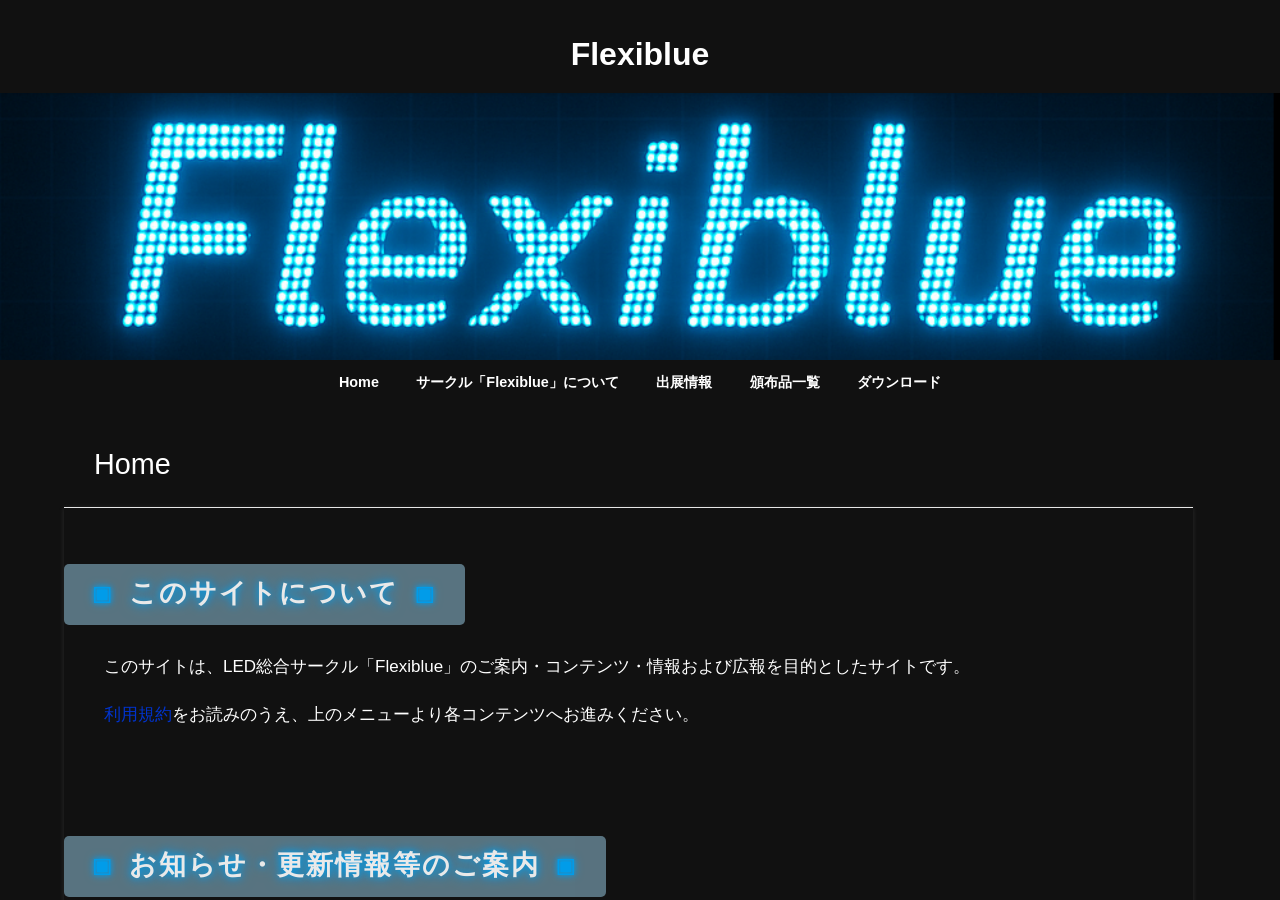
==== index.html @ 467c7867 "Static DIVER site" ====
<!DOCTYPE html>
<html lang="ja">

<!-- Mirrored from circle.flexi.blue/ by HTTrack Website Copier/3.x [XR&CO'2014], Sun, 08 Mar 2026 00:02:05 GMT -->
<!-- Added by HTTrack --><meta http-equiv="content-type" content="text/html;charset=UTF-8" /><!-- /Added by HTTrack -->
<head>
<script src="https://code.jquery.com/jquery-3.6.0.min.js"></script>
<meta charset="utf-8">
<meta http-equiv="X-UA-Compatible" content="IE=edge">
<meta name="viewport" content="width=device-width, initial-scale=1" />
<title>Flexiblue</title>
<meta name="description" content="">
<meta name="thumbnail" content="wp-content/themes/diver/images/noimage.gif" /><meta name="robots" content="archive, follow, index">
<!-- Diver OGP -->
<meta property="og:locale" content="ja_JP" />
<meta property="og:title" content="Flexiblue" />
<meta property="og:description" content="" />
<meta property="og:type" content="website" />
<meta property="og:url" content="index.html" />
<meta property="og:image" content="" />
<meta property="og:site_name" content="Flexiblue" />
<meta name="twitter:card" content="summary_large_image" />
<meta name="twitter:title" content="Flexiblue" />
<meta name="twitter:url" content="index.html" />
<meta name="twitter:description" content="" />
<meta name="twitter:image" content="" />
<!-- / Diver OGP -->
<link rel="canonical" href="index.html">
<link rel="shortcut icon" href="#">
<!--[if IE]>
		<link rel="shortcut icon" href="">
<![endif]-->
<link rel="apple-touch-icon" href="#" />
<style>
#wpadminbar #wp-admin-bar-wccp_free_top_button .ab-icon:before {
	content: "\f160";
	color: #02CA02;
	top: 3px;
}
#wpadminbar #wp-admin-bar-wccp_free_top_button .ab-icon {
	transform: rotate(45deg);
}
</style>

		<!-- All in One SEO 4.8.0 - aioseo.com -->
	<meta name="description" content="このサイトについて このサイトは、LED総合サークル「Flexiblue」のご案内・コンテンツ・情報および広報" />
	<meta name="robots" content="max-image-preview:large" />
	<link rel="canonical" href="index.html" />
	<meta name="generator" content="All in One SEO (AIOSEO) 4.8.0" />
		<meta property="og:locale" content="ja_JP" />
		<meta property="og:site_name" content="Flexiblue -" />
		<meta property="og:type" content="website" />
		<meta property="og:title" content="Home - Flexiblue" />
		<meta property="og:description" content="このサイトについて このサイトは、LED総合サークル「Flexiblue」のご案内・コンテンツ・情報および広報" />
		<meta property="og:url" content="https://circle.flexi.blue/" />
		<meta name="twitter:card" content="summary_large_image" />
		<meta name="twitter:title" content="Home - Flexiblue" />
		<meta name="twitter:description" content="このサイトについて このサイトは、LED総合サークル「Flexiblue」のご案内・コンテンツ・情報および広報" />
		<script type="application/ld+json" class="aioseo-schema">
			{"@context":"https:\/\/schema.org","@graph":[{"@type":"BreadcrumbList","@id":"https:\/\/circle.flexi.blue\/#breadcrumblist","itemListElement":[{"@type":"ListItem","@id":"https:\/\/circle.flexi.blue\/#listItem","position":1,"name":"\u5bb6"}]},{"@type":"Organization","@id":"https:\/\/circle.flexi.blue\/#organization","name":"Flexiblue","url":"https:\/\/circle.flexi.blue\/"},{"@type":"WebPage","@id":"https:\/\/circle.flexi.blue\/#webpage","url":"https:\/\/circle.flexi.blue\/","name":"Home - Flexiblue","description":"\u3053\u306e\u30b5\u30a4\u30c8\u306b\u3064\u3044\u3066 \u3053\u306e\u30b5\u30a4\u30c8\u306f\u3001LED\u7dcf\u5408\u30b5\u30fc\u30af\u30eb\u300cFlexiblue\u300d\u306e\u3054\u6848\u5185\u30fb\u30b3\u30f3\u30c6\u30f3\u30c4\u30fb\u60c5\u5831\u304a\u3088\u3073\u5e83\u5831","inLanguage":"ja","isPartOf":{"@id":"https:\/\/circle.flexi.blue\/#website"},"breadcrumb":{"@id":"https:\/\/circle.flexi.blue\/#breadcrumblist"},"datePublished":"2025-03-08T20:24:02+09:00","dateModified":"2025-11-19T21:17:32+09:00"},{"@type":"WebSite","@id":"https:\/\/circle.flexi.blue\/#website","url":"https:\/\/circle.flexi.blue\/","name":"Flexiblue","inLanguage":"ja","publisher":{"@id":"https:\/\/circle.flexi.blue\/#organization"},"potentialAction":{"@type":"SearchAction","target":{"@type":"EntryPoint","urlTemplate":"https:\/\/circle.flexi.blue\/?s={search_term_string}"},"query-input":"required name=search_term_string"}}]}
		</script>
		<!-- All in One SEO -->

<link rel='dns-prefetch' href='http://cdnjs.cloudflare.com/' />
<link rel="alternate" type="application/rss+xml" title="Flexiblue &raquo; フィード" href="feed/index.html" />
<link rel="alternate" type="application/rss+xml" title="Flexiblue &raquo; コメントフィード" href="comments/feed/index.html" />
<link rel="alternate" title="oEmbed (JSON)" type="application/json+oembed" href="wp-json/oembed/1.0/embed6a36.json?url=https%3A%2F%2Fcircle.flexi.blue%2F" />
<link rel="alternate" title="oEmbed (XML)" type="text/xml+oembed" href="wp-json/oembed/1.0/embed9482?url=https%3A%2F%2Fcircle.flexi.blue%2F&amp;format=xml" />
<style id='wp-img-auto-sizes-contain-inline-css' type='text/css'>
img:is([sizes=auto i],[sizes^="auto," i]){contain-intrinsic-size:3000px 1500px}
/*# sourceURL=wp-img-auto-sizes-contain-inline-css */
</style>
<style id='wp-block-library-inline-css' type='text/css'>
:root{
  --wp-block-synced-color:#7a00df;
  --wp-block-synced-color--rgb:122, 0, 223;
  --wp-bound-block-color:var(--wp-block-synced-color);
  --wp-editor-canvas-background:#ddd;
  --wp-admin-theme-color:#007cba;
  --wp-admin-theme-color--rgb:0, 124, 186;
  --wp-admin-theme-color-darker-10:#006ba1;
  --wp-admin-theme-color-darker-10--rgb:0, 107, 160.5;
  --wp-admin-theme-color-darker-20:#005a87;
  --wp-admin-theme-color-darker-20--rgb:0, 90, 135;
  --wp-admin-border-width-focus:2px;
}
@media (min-resolution:192dpi){
  :root{
    --wp-admin-border-width-focus:1.5px;
  }
}
.wp-element-button{
  cursor:pointer;
}

:root .has-very-light-gray-background-color{
  background-color:#eee;
}
:root .has-very-dark-gray-background-color{
  background-color:#313131;
}
:root .has-very-light-gray-color{
  color:#eee;
}
:root .has-very-dark-gray-color{
  color:#313131;
}
:root .has-vivid-green-cyan-to-vivid-cyan-blue-gradient-background{
  background:linear-gradient(135deg, #00d084, #0693e3);
}
:root .has-purple-crush-gradient-background{
  background:linear-gradient(135deg, #34e2e4, #4721fb 50%, #ab1dfe);
}
:root .has-hazy-dawn-gradient-background{
  background:linear-gradient(135deg, #faaca8, #dad0ec);
}
:root .has-subdued-olive-gradient-background{
  background:linear-gradient(135deg, #fafae1, #67a671);
}
:root .has-atomic-cream-gradient-background{
  background:linear-gradient(135deg, #fdd79a, #004a59);
}
:root .has-nightshade-gradient-background{
  background:linear-gradient(135deg, #330968, #31cdcf);
}
:root .has-midnight-gradient-background{
  background:linear-gradient(135deg, #020381, #2874fc);
}
:root{
  --wp--preset--font-size--normal:16px;
  --wp--preset--font-size--huge:42px;
}

.has-regular-font-size{
  font-size:1em;
}

.has-larger-font-size{
  font-size:2.625em;
}

.has-normal-font-size{
  font-size:var(--wp--preset--font-size--normal);
}

.has-huge-font-size{
  font-size:var(--wp--preset--font-size--huge);
}

.has-text-align-center{
  text-align:center;
}

.has-text-align-left{
  text-align:left;
}

.has-text-align-right{
  text-align:right;
}

.has-fit-text{
  white-space:nowrap !important;
}

#end-resizable-editor-section{
  display:none;
}

.aligncenter{
  clear:both;
}

.items-justified-left{
  justify-content:flex-start;
}

.items-justified-center{
  justify-content:center;
}

.items-justified-right{
  justify-content:flex-end;
}

.items-justified-space-between{
  justify-content:space-between;
}

.screen-reader-text{
  border:0;
  clip-path:inset(50%);
  height:1px;
  margin:-1px;
  overflow:hidden;
  padding:0;
  position:absolute;
  width:1px;
  word-wrap:normal !important;
}

.screen-reader-text:focus{
  background-color:#ddd;
  clip-path:none;
  color:#444;
  display:block;
  font-size:1em;
  height:auto;
  left:5px;
  line-height:normal;
  padding:15px 23px 14px;
  text-decoration:none;
  top:5px;
  width:auto;
  z-index:100000;
}
html :where(.has-border-color){
  border-style:solid;
}

html :where([style*=border-top-color]){
  border-top-style:solid;
}

html :where([style*=border-right-color]){
  border-right-style:solid;
}

html :where([style*=border-bottom-color]){
  border-bottom-style:solid;
}

html :where([style*=border-left-color]){
  border-left-style:solid;
}

html :where([style*=border-width]){
  border-style:solid;
}

html :where([style*=border-top-width]){
  border-top-style:solid;
}

html :where([style*=border-right-width]){
  border-right-style:solid;
}

html :where([style*=border-bottom-width]){
  border-bottom-style:solid;
}

html :where([style*=border-left-width]){
  border-left-style:solid;
}
html :where(img[class*=wp-image-]){
  height:auto;
  max-width:100%;
}
:where(figure){
  margin:0 0 1em;
}

html :where(.is-position-sticky){
  --wp-admin--admin-bar--position-offset:var(--wp-admin--admin-bar--height, 0px);
}

@media screen and (max-width:600px){
  html :where(.is-position-sticky){
    --wp-admin--admin-bar--position-offset:0px;
  }
}

/*# sourceURL=wp-block-library-inline-css */
</style>
<style id='classic-theme-styles-inline-css' type='text/css'>
/**
 * These rules are needed for backwards compatibility.
 * They should match the button element rules in the base theme.json file.
 */
.wp-block-button__link {
	color: #ffffff;
	background-color: #32373c;
	border-radius: 9999px; /* 100% causes an oval, but any explicit but really high value retains the pill shape. */

	/* This needs a low specificity so it won't override the rules from the button element if defined in theme.json. */
	box-shadow: none;
	text-decoration: none;

	/* The extra 2px are added to size solids the same as the outline versions.*/
	padding: calc(0.667em + 2px) calc(1.333em + 2px);

	font-size: 1.125em;
}

.wp-block-file__button {
	background: #32373c;
	color: #ffffff;
	text-decoration: none;
}

/*# sourceURL=/wp-includes/css/classic-themes.css */
</style>
<style id='global-styles-inline-css' type='text/css'>
:root{--wp--preset--aspect-ratio--square: 1;--wp--preset--aspect-ratio--4-3: 4/3;--wp--preset--aspect-ratio--3-4: 3/4;--wp--preset--aspect-ratio--3-2: 3/2;--wp--preset--aspect-ratio--2-3: 2/3;--wp--preset--aspect-ratio--16-9: 16/9;--wp--preset--aspect-ratio--9-16: 9/16;--wp--preset--color--black: #000;--wp--preset--color--cyan-bluish-gray: #abb8c3;--wp--preset--color--white: #fff;--wp--preset--color--pale-pink: #f78da7;--wp--preset--color--vivid-red: #cf2e2e;--wp--preset--color--luminous-vivid-orange: #ff6900;--wp--preset--color--luminous-vivid-amber: #fcb900;--wp--preset--color--light-green-cyan: #7bdcb5;--wp--preset--color--vivid-green-cyan: #00d084;--wp--preset--color--pale-cyan-blue: #8ed1fc;--wp--preset--color--vivid-cyan-blue: #0693e3;--wp--preset--color--vivid-purple: #9b51e0;--wp--preset--color--light-blue: #70b8f1;--wp--preset--color--light-red: #ff8178;--wp--preset--color--light-green: #2ac113;--wp--preset--color--light-yellow: #ffe822;--wp--preset--color--light-orange: #ffa30d;--wp--preset--color--blue: #00f;--wp--preset--color--red: #f00;--wp--preset--color--purple: #674970;--wp--preset--color--gray: #ccc;--wp--preset--gradient--vivid-cyan-blue-to-vivid-purple: linear-gradient(135deg,rgb(6,147,227) 0%,rgb(155,81,224) 100%);--wp--preset--gradient--light-green-cyan-to-vivid-green-cyan: linear-gradient(135deg,rgb(122,220,180) 0%,rgb(0,208,130) 100%);--wp--preset--gradient--luminous-vivid-amber-to-luminous-vivid-orange: linear-gradient(135deg,rgb(252,185,0) 0%,rgb(255,105,0) 100%);--wp--preset--gradient--luminous-vivid-orange-to-vivid-red: linear-gradient(135deg,rgb(255,105,0) 0%,rgb(207,46,46) 100%);--wp--preset--gradient--very-light-gray-to-cyan-bluish-gray: linear-gradient(135deg,rgb(238,238,238) 0%,rgb(169,184,195) 100%);--wp--preset--gradient--cool-to-warm-spectrum: linear-gradient(135deg,rgb(74,234,220) 0%,rgb(151,120,209) 20%,rgb(207,42,186) 40%,rgb(238,44,130) 60%,rgb(251,105,98) 80%,rgb(254,248,76) 100%);--wp--preset--gradient--blush-light-purple: linear-gradient(135deg,rgb(255,206,236) 0%,rgb(152,150,240) 100%);--wp--preset--gradient--blush-bordeaux: linear-gradient(135deg,rgb(254,205,165) 0%,rgb(254,45,45) 50%,rgb(107,0,62) 100%);--wp--preset--gradient--luminous-dusk: linear-gradient(135deg,rgb(255,203,112) 0%,rgb(199,81,192) 50%,rgb(65,88,208) 100%);--wp--preset--gradient--pale-ocean: linear-gradient(135deg,rgb(255,245,203) 0%,rgb(182,227,212) 50%,rgb(51,167,181) 100%);--wp--preset--gradient--electric-grass: linear-gradient(135deg,rgb(202,248,128) 0%,rgb(113,206,126) 100%);--wp--preset--gradient--midnight: linear-gradient(135deg,rgb(2,3,129) 0%,rgb(40,116,252) 100%);--wp--preset--font-size--small: 13px;--wp--preset--font-size--medium: 20px;--wp--preset--font-size--large: 36px;--wp--preset--font-size--x-large: 42px;--wp--preset--spacing--20: 0.44rem;--wp--preset--spacing--30: 0.67rem;--wp--preset--spacing--40: 1rem;--wp--preset--spacing--50: 1.5rem;--wp--preset--spacing--60: 2.25rem;--wp--preset--spacing--70: 3.38rem;--wp--preset--spacing--80: 5.06rem;--wp--preset--shadow--natural: 6px 6px 9px rgba(0, 0, 0, 0.2);--wp--preset--shadow--deep: 12px 12px 50px rgba(0, 0, 0, 0.4);--wp--preset--shadow--sharp: 6px 6px 0px rgba(0, 0, 0, 0.2);--wp--preset--shadow--outlined: 6px 6px 0px -3px rgb(255, 255, 255), 6px 6px rgb(0, 0, 0);--wp--preset--shadow--crisp: 6px 6px 0px rgb(0, 0, 0);}:where(.is-layout-flex){gap: 0.5em;}:where(.is-layout-grid){gap: 0.5em;}body .is-layout-flex{display: flex;}.is-layout-flex{flex-wrap: wrap;align-items: center;}.is-layout-flex > :is(*, div){margin: 0;}body .is-layout-grid{display: grid;}.is-layout-grid > :is(*, div){margin: 0;}:where(.wp-block-columns.is-layout-flex){gap: 2em;}:where(.wp-block-columns.is-layout-grid){gap: 2em;}:where(.wp-block-post-template.is-layout-flex){gap: 1.25em;}:where(.wp-block-post-template.is-layout-grid){gap: 1.25em;}.has-black-color{color: var(--wp--preset--color--black) !important;}.has-cyan-bluish-gray-color{color: var(--wp--preset--color--cyan-bluish-gray) !important;}.has-white-color{color: var(--wp--preset--color--white) !important;}.has-pale-pink-color{color: var(--wp--preset--color--pale-pink) !important;}.has-vivid-red-color{color: var(--wp--preset--color--vivid-red) !important;}.has-luminous-vivid-orange-color{color: var(--wp--preset--color--luminous-vivid-orange) !important;}.has-luminous-vivid-amber-color{color: var(--wp--preset--color--luminous-vivid-amber) !important;}.has-light-green-cyan-color{color: var(--wp--preset--color--light-green-cyan) !important;}.has-vivid-green-cyan-color{color: var(--wp--preset--color--vivid-green-cyan) !important;}.has-pale-cyan-blue-color{color: var(--wp--preset--color--pale-cyan-blue) !important;}.has-vivid-cyan-blue-color{color: var(--wp--preset--color--vivid-cyan-blue) !important;}.has-vivid-purple-color{color: var(--wp--preset--color--vivid-purple) !important;}.has-black-background-color{background-color: var(--wp--preset--color--black) !important;}.has-cyan-bluish-gray-background-color{background-color: var(--wp--preset--color--cyan-bluish-gray) !important;}.has-white-background-color{background-color: var(--wp--preset--color--white) !important;}.has-pale-pink-background-color{background-color: var(--wp--preset--color--pale-pink) !important;}.has-vivid-red-background-color{background-color: var(--wp--preset--color--vivid-red) !important;}.has-luminous-vivid-orange-background-color{background-color: var(--wp--preset--color--luminous-vivid-orange) !important;}.has-luminous-vivid-amber-background-color{background-color: var(--wp--preset--color--luminous-vivid-amber) !important;}.has-light-green-cyan-background-color{background-color: var(--wp--preset--color--light-green-cyan) !important;}.has-vivid-green-cyan-background-color{background-color: var(--wp--preset--color--vivid-green-cyan) !important;}.has-pale-cyan-blue-background-color{background-color: var(--wp--preset--color--pale-cyan-blue) !important;}.has-vivid-cyan-blue-background-color{background-color: var(--wp--preset--color--vivid-cyan-blue) !important;}.has-vivid-purple-background-color{background-color: var(--wp--preset--color--vivid-purple) !important;}.has-black-border-color{border-color: var(--wp--preset--color--black) !important;}.has-cyan-bluish-gray-border-color{border-color: var(--wp--preset--color--cyan-bluish-gray) !important;}.has-white-border-color{border-color: var(--wp--preset--color--white) !important;}.has-pale-pink-border-color{border-color: var(--wp--preset--color--pale-pink) !important;}.has-vivid-red-border-color{border-color: var(--wp--preset--color--vivid-red) !important;}.has-luminous-vivid-orange-border-color{border-color: var(--wp--preset--color--luminous-vivid-orange) !important;}.has-luminous-vivid-amber-border-color{border-color: var(--wp--preset--color--luminous-vivid-amber) !important;}.has-light-green-cyan-border-color{border-color: var(--wp--preset--color--light-green-cyan) !important;}.has-vivid-green-cyan-border-color{border-color: var(--wp--preset--color--vivid-green-cyan) !important;}.has-pale-cyan-blue-border-color{border-color: var(--wp--preset--color--pale-cyan-blue) !important;}.has-vivid-cyan-blue-border-color{border-color: var(--wp--preset--color--vivid-cyan-blue) !important;}.has-vivid-purple-border-color{border-color: var(--wp--preset--color--vivid-purple) !important;}.has-vivid-cyan-blue-to-vivid-purple-gradient-background{background: var(--wp--preset--gradient--vivid-cyan-blue-to-vivid-purple) !important;}.has-light-green-cyan-to-vivid-green-cyan-gradient-background{background: var(--wp--preset--gradient--light-green-cyan-to-vivid-green-cyan) !important;}.has-luminous-vivid-amber-to-luminous-vivid-orange-gradient-background{background: var(--wp--preset--gradient--luminous-vivid-amber-to-luminous-vivid-orange) !important;}.has-luminous-vivid-orange-to-vivid-red-gradient-background{background: var(--wp--preset--gradient--luminous-vivid-orange-to-vivid-red) !important;}.has-very-light-gray-to-cyan-bluish-gray-gradient-background{background: var(--wp--preset--gradient--very-light-gray-to-cyan-bluish-gray) !important;}.has-cool-to-warm-spectrum-gradient-background{background: var(--wp--preset--gradient--cool-to-warm-spectrum) !important;}.has-blush-light-purple-gradient-background{background: var(--wp--preset--gradient--blush-light-purple) !important;}.has-blush-bordeaux-gradient-background{background: var(--wp--preset--gradient--blush-bordeaux) !important;}.has-luminous-dusk-gradient-background{background: var(--wp--preset--gradient--luminous-dusk) !important;}.has-pale-ocean-gradient-background{background: var(--wp--preset--gradient--pale-ocean) !important;}.has-electric-grass-gradient-background{background: var(--wp--preset--gradient--electric-grass) !important;}.has-midnight-gradient-background{background: var(--wp--preset--gradient--midnight) !important;}.has-small-font-size{font-size: var(--wp--preset--font-size--small) !important;}.has-medium-font-size{font-size: var(--wp--preset--font-size--medium) !important;}.has-large-font-size{font-size: var(--wp--preset--font-size--large) !important;}.has-x-large-font-size{font-size: var(--wp--preset--font-size--x-large) !important;}
/*# sourceURL=global-styles-inline-css */
</style>

<link rel='stylesheet'  href='wp-content/themes/diver/style.minaae1.css?ver=4.7.0.02'  media='all'>
<link rel='stylesheet'  href='wp-content/themes/diver/styleaae1.css?ver=4.7.0.02'  media='all'>
<link rel='stylesheet'  href='wp-content/themes/diver/lib/functions/editor/gutenberg/blocks.minaae1.css?ver=4.7.0.02'  media='all'>
<link rel='stylesheet'  href='../cdnjs.cloudflare.com/ajax/libs/Swiper/4.5.0/css/swiper.min.css'  media='all'>
<script type="3e74ca00df299f03b8f2102e-text/javascript" src="wp-includes/js/jquery/jqueryaae1.js?ver=4.7.0.02" id="jquery-core-js"></script>
<script type="3e74ca00df299f03b8f2102e-text/javascript" src="wp-includes/js/jquery/jquery-migrateaae1.js?ver=4.7.0.02" id="jquery-migrate-js"></script>
<link rel="https://api.w.org/" href="wp-json/index.html" /><link rel="alternate" title="JSON" type="application/json" href="wp-json/wp/v2/pages/8.json" /><link rel="EditURI" type="application/rsd+xml" title="RSD" href="xmlrpc0db0.php?rsd" />
<meta name="generator" content="WordPress 6.9.1" />
<link rel='shortlink' href='index.html' />
<script id="wpcp_disable_selection" type="3e74ca00df299f03b8f2102e-text/javascript">
var image_save_msg='You are not allowed to save images!';
	var no_menu_msg='Context Menu disabled!';
	var smessage = "Content is protected !!";

function disableEnterKey(e)
{
	var elemtype = e.target.tagName;
	
	elemtype = elemtype.toUpperCase();
	
	if (elemtype == "TEXT" || elemtype == "TEXTAREA" || elemtype == "INPUT" || elemtype == "PASSWORD" || elemtype == "SELECT" || elemtype == "OPTION" || elemtype == "EMBED")
	{
		elemtype = 'TEXT';
	}
	
	if (e.ctrlKey){
     var key;
     if(window.event)
          key = window.event.keyCode;     //IE
     else
          key = e.which;     //firefox (97)
    //if (key != 17) alert(key);
     if (elemtype!= 'TEXT' && (key == 97 || key == 65 || key == 67 || key == 99 || key == 88 || key == 120 || key == 26 || key == 85  || key == 86 || key == 83 || key == 43 || key == 73))
     {
		if(wccp_free_iscontenteditable(e)) return true;
		show_wpcp_message('You are not allowed to copy content or view source');
		return false;
     }else
     	return true;
     }
}


/*For contenteditable tags*/
function wccp_free_iscontenteditable(e)
{
	var e = e || window.event; // also there is no e.target property in IE. instead IE uses window.event.srcElement
  	
	var target = e.target || e.srcElement;

	var elemtype = e.target.nodeName;
	
	elemtype = elemtype.toUpperCase();
	
	var iscontenteditable = "false";
		
	if(typeof target.getAttribute!="undefined" ) iscontenteditable = target.getAttribute("contenteditable"); // Return true or false as string
	
	var iscontenteditable2 = false;
	
	if(typeof target.isContentEditable!="undefined" ) iscontenteditable2 = target.isContentEditable; // Return true or false as boolean

	if(target.parentElement.isContentEditable) iscontenteditable2 = true;
	
	if (iscontenteditable == "true" || iscontenteditable2 == true)
	{
		if(typeof target.style!="undefined" ) target.style.cursor = "text";
		
		return true;
	}
}

////////////////////////////////////
function disable_copy(e)
{	
	var e = e || window.event; // also there is no e.target property in IE. instead IE uses window.event.srcElement
	
	var elemtype = e.target.tagName;
	
	elemtype = elemtype.toUpperCase();
	
	if (elemtype == "TEXT" || elemtype == "TEXTAREA" || elemtype == "INPUT" || elemtype == "PASSWORD" || elemtype == "SELECT" || elemtype == "OPTION" || elemtype == "EMBED")
	{
		elemtype = 'TEXT';
	}
	
	if(wccp_free_iscontenteditable(e)) return true;
	
	var isSafari = /Safari/.test(navigator.userAgent) && /Apple Computer/.test(navigator.vendor);
	
	var checker_IMG = '';
	if (elemtype == "IMG" && checker_IMG == 'checked' && e.detail >= 2) {show_wpcp_message(alertMsg_IMG);return false;}
	if (elemtype != "TEXT")
	{
		if (smessage !== "" && e.detail == 2)
			show_wpcp_message(smessage);
		
		if (isSafari)
			return true;
		else
			return false;
	}	
}

//////////////////////////////////////////
function disable_copy_ie()
{
	var e = e || window.event;
	var elemtype = window.event.srcElement.nodeName;
	elemtype = elemtype.toUpperCase();
	if(wccp_free_iscontenteditable(e)) return true;
	if (elemtype == "IMG") {show_wpcp_message(alertMsg_IMG);return false;}
	if (elemtype != "TEXT" && elemtype != "TEXTAREA" && elemtype != "INPUT" && elemtype != "PASSWORD" && elemtype != "SELECT" && elemtype != "OPTION" && elemtype != "EMBED")
	{
		return false;
	}
}	
function reEnable()
{
	return true;
}
document.onkeydown = disableEnterKey;
document.onselectstart = disable_copy_ie;
if(navigator.userAgent.indexOf('MSIE')==-1)
{
	document.onmousedown = disable_copy;
	document.onclick = reEnable;
}
function disableSelection(target)
{
    //For IE This code will work
    if (typeof target.onselectstart!="undefined")
    target.onselectstart = disable_copy_ie;
    
    //For Firefox This code will work
    else if (typeof target.style.MozUserSelect!="undefined")
    {target.style.MozUserSelect="none";}
    
    //All other  (ie: Opera) This code will work
    else
    target.onmousedown=function(){return false}
    target.style.cursor = "default";
}
//Calling the JS function directly just after body load
window.onload = function(){disableSelection(document.body);};

//////////////////special for safari Start////////////////
var onlongtouch;
var timer;
var touchduration = 1000; //length of time we want the user to touch before we do something

var elemtype = "";
function touchstart(e) {
	var e = e || window.event;
  // also there is no e.target property in IE.
  // instead IE uses window.event.srcElement
  	var target = e.target || e.srcElement;
	
	elemtype = window.event.srcElement.nodeName;
	
	elemtype = elemtype.toUpperCase();
	
	if(!wccp_pro_is_passive()) e.preventDefault();
	if (!timer) {
		timer = setTimeout(onlongtouch, touchduration);
	}
}

function touchend() {
    //stops short touches from firing the event
    if (timer) {
        clearTimeout(timer);
        timer = null;
    }
	onlongtouch();
}

onlongtouch = function(e) { //this will clear the current selection if anything selected
	
	if (elemtype != "TEXT" && elemtype != "TEXTAREA" && elemtype != "INPUT" && elemtype != "PASSWORD" && elemtype != "SELECT" && elemtype != "EMBED" && elemtype != "OPTION")	
	{
		if (window.getSelection) {
			if (window.getSelection().empty) {  // Chrome
			window.getSelection().empty();
			} else if (window.getSelection().removeAllRanges) {  // Firefox
			window.getSelection().removeAllRanges();
			}
		} else if (document.selection) {  // IE?
			document.selection.empty();
		}
		return false;
	}
};

document.addEventListener("DOMContentLoaded", function(event) { 
    window.addEventListener("touchstart", touchstart, false);
    window.addEventListener("touchend", touchend, false);
});

function wccp_pro_is_passive() {

  var cold = false,
  hike = function() {};

  try {
	  const object1 = {};
  var aid = Object.defineProperty(object1, 'passive', {
  get() {cold = true}
  });
  window.addEventListener('test', hike, aid);
  window.removeEventListener('test', hike, aid);
  } catch (e) {}

  return cold;
}
/*special for safari End*/
</script>
<script id="wpcp_disable_Right_Click" type="3e74ca00df299f03b8f2102e-text/javascript">
document.ondragstart = function() { return false;}
	function nocontext(e) {
	   return false;
	}
	document.oncontextmenu = nocontext;
</script>
<style>
.unselectable
{
-moz-user-select:none;
-webkit-user-select:none;
cursor: default;
}
html
{
-webkit-touch-callout: none;
-webkit-user-select: none;
-khtml-user-select: none;
-moz-user-select: none;
-ms-user-select: none;
user-select: none;
-webkit-tap-highlight-color: rgba(0,0,0,0);
}
</style>
<script id="wpcp_css_disable_selection" type="3e74ca00df299f03b8f2102e-text/javascript">
var e = document.getElementsByTagName('body')[0];
if(e)
{
	e.setAttribute('unselectable',"on");
}
</script>
        <!-- Copyright protection script -->
        <meta http-equiv="imagetoolbar" content="no">
        <script type="3e74ca00df299f03b8f2102e-text/javascript">
            /*<![CDATA[*/
            document.oncontextmenu = function () {
                return false;
            };
            /*]]>*/
        </script>
        <script type="3e74ca00df299f03b8f2102e-text/javascript">
            /*<![CDATA[*/
            document.onselectstart = function () {
                event = event || window.event;
                var custom_input = event.target || event.srcElement;

                if (custom_input.type !== "text" && custom_input.type !== "textarea" && custom_input.type !== "password") {
                    return false;
                } else {
                    return true;
                }

            };
            if (window.sidebar) {
                document.onmousedown = function (e) {
                    var obj = e.target;
                    if (obj.tagName.toUpperCase() === 'SELECT'
                        || obj.tagName.toUpperCase() === "INPUT"
                        || obj.tagName.toUpperCase() === "TEXTAREA"
                        || obj.tagName.toUpperCase() === "PASSWORD") {
                        return true;
                    } else {
                        return false;
                    }
                };
            }
            window.onload = function () {
                document.body.style.webkitTouchCallout = 'none';
                document.body.style.KhtmlUserSelect = 'none';
            }
            /*]]>*/
        </script>
        <script type="3e74ca00df299f03b8f2102e-text/javascript">
            /*<![CDATA[*/
            if (parent.frames.length > 0) {
                top.location.replace(document.location);
            }
            /*]]>*/
        </script>
        <script type="3e74ca00df299f03b8f2102e-text/javascript">
            /*<![CDATA[*/
            document.ondragstart = function () {
                return false;
            };
            /*]]>*/
        </script>
        <script type="3e74ca00df299f03b8f2102e-text/javascript">

            document.addEventListener('DOMContentLoaded', () => {
                const overlay = document.createElement('div');
                overlay.id = 'overlay';

                Object.assign(overlay.style, {
                    position: 'fixed',
                    top: '0',
                    left: '0',
                    width: '100%',
                    height: '100%',
                    backgroundColor: 'rgba(255, 255, 255, 0.9)',
                    display: 'none',
                    zIndex: '9999'
                });

                document.body.appendChild(overlay);

                document.addEventListener('keydown', (event) => {
                    if (event.metaKey || event.ctrlKey) {
                        overlay.style.display = 'block';
                    }
                });

                document.addEventListener('keyup', (event) => {
                    if (!event.metaKey && !event.ctrlKey) {
                        overlay.style.display = 'none';
                    }
                });
            });
        </script>
        <style type="text/css">
            * {
                -webkit-touch-callout: none;
                -webkit-user-select: none;
                -moz-user-select: none;
                user-select: none;
            }

            img {
                -webkit-touch-callout: none;
                -webkit-user-select: none;
                -moz-user-select: none;
                user-select: none;
            }

            input,
            textarea,
            select {
                -webkit-user-select: auto;
            }
        </style>
        <!-- End Copyright protection script -->

        <!-- Source hidden -->

        <style>body{background-image:url()}</style><style>#onlynav ul ul,#nav_fixed #nav ul ul,.header-logo #nav ul ul{visibility:hidden;opacity:0;transition:.2s ease-in-out;transform:translateY(10px)}#onlynav ul ul ul,#nav_fixed #nav ul ul ul,.header-logo #nav ul ul ul{transform:translateX(-20px) translateY(0)}#onlynav ul li:hover>ul,#nav_fixed #nav ul li:hover>ul,.header-logo #nav ul li:hover>ul{visibility:visible;opacity:1;transform:translateY(0)}#onlynav ul ul li:hover>ul,#nav_fixed #nav ul ul li:hover>ul,.header-logo #nav ul ul li:hover>ul{transform:translateX(0) translateY(0)}</style><style>body{background-color:#111;color:#fff}a,div.logo_title{color:#fff}.drawer-nav-btn span{background-color:#fff}.drawer-nav-btn:before,.drawer-nav-btn:after{border-color:#fff}#scrollnav ul li a{background:rgba(255,255,255,255.3);color:#fff}.header-wrap,#header ul.sub-menu,#header ul.children,#scrollnav,.description_sp,.post-box-contents,#main-wrap #pickup_posts_container img,.hentry,#single-main .post-sub,.navigation,.single_thumbnail,.in_loop,#breadcrumb,.pickup-cat-list,.maintop-widget,.mainbottom-widget,#share_plz,.sticky-post-box,.catpage_content_wrap,.cat-post-main,#onlynav,#onlynav ul ul,#bigfooter,#footer,#nav_fixed.fixed,#nav_fixed #nav ul ul,.header_small_menu,#footer_sticky_menu,.footermenu_col,a.page-numbers,#scrollnav,.page_title{background:#111;color:#fff}.post-box-contents,#main-wrap #pickup_posts_container img,.hentry,#single-main .post-sub,.navigation,.single_thumbnail,.in_loop,#breadcrumb,.pickup-cat-list,.maintop-widget,.mainbottom-widget,#share_plz,.sticky-post-box,.catpage_content_wrap,.cat-post-main,.#sidebar .widget{background:#222}#scrollnav ul li a{background:rgb(60,59,59);color:#fff}#onlynav ul li a,.widget_archive select,.widget_categories select{color:#fff}#single-main .post-meta .tag,#single-main .article_footer .tag{background-color:#333}.drawer-nav{background-color:#000}.drawer_content_title{background:#333}.pagination .current{background:#fff;color:#abccdc}.widget{background-color:#000}</style><style>.grid_post_thumbnail{height:170px}.post_thumbnail{height:180px}@media screen and (min-width:1201px){#main-wrap,.header-wrap .header-logo,.header_small_content,.bigfooter_wrap,.footer_content,.container_top_widget,.container_bottom_widget{width:90%}}@media screen and (max-width:1200px){#main-wrap,.header-wrap .header-logo,.header_small_content,.bigfooter_wrap,.footer_content,.container_top_widget,.container_bottom_widget{width:96%}}@media screen and (max-width:768px){#main-wrap,.header-wrap .header-logo,.header_small_content,.bigfooter_wrap,.footer_content,.container_top_widget,.container_bottom_widget{width:100%}}@media screen and (min-width:960px){#sidebar{width:px}}@media screen and (max-width:767px){.grid_post_thumbnail{height:160px}.post_thumbnail{height:130px}}@media screen and (max-width:599px){.grid_post_thumbnail{height:100px}.post_thumbnail{height:70px}}</style><style>@media screen and (min-width:1201px){#main-wrap{width:90%}}@media screen and (max-width:1200px){#main-wrap{width:96%}}</style><link rel="icon" href="wp-content/uploads/2025/04/flexiblue_icon-150x150.png" sizes="32x32" />
<link rel="icon" href="wp-content/uploads/2025/04/flexiblue_icon-300x300.png" sizes="192x192" />
<link rel="apple-touch-icon" href="wp-content/uploads/2025/04/flexiblue_icon-300x300.png" />
<meta name="msapplication-TileImage" content="/wp-content/uploads/2025/04/flexiblue_icon-300x300.png" />
		<style type="text/css" id="wp-custom-css">
			@import url('https://fonts.googleapis.com/css2?family=Share+Tech+Mono&amp;display=swap');

h2 {
  font-family: 'Share Tech Mono', monospace;  /* デジタル風の等幅フォント */
  color: #0af;  /* 青色で近未来的なデジタル感を演出 */
  background: black;  /* 黒背景でデジタル表示風 */
  padding: 10px 20px;
  border-radius: 5px;
  display: inline-block;
  position: relative;
  text-transform: uppercase; /* 大文字にして無機質な印象に */
  letter-spacing: 2px;
  text-shadow: 0 0 5px #0af, 0 0 10px #0af; /* 発光エフェクト */
}

/* アイコンの装飾 */
h2::before {
  content: "▣ ";  /* デジタル風なアイコン */
  color: #0af;
  text-shadow: 0 0 5px #0af, 0 0 10px #0af;
}

h2::after {
  content: " ▣";
  color: #0af;
  text-shadow: 0 0 5px #0af, 0 0 10px #0af;
}

/* 💡 ちらつきアニメーション（CRTモニター風） */
@keyframes flicker {
  0% { opacity: 1; }
  50% { opacity: 0.9; text-shadow: 0 0 8px #0af, 0 0 15px #0af; }
  100% { opacity: 1; }
}

h2 {
  animation: flicker 1s infinite alternate;
}
		</style>
		
<script src="https://www.youtube.com/iframe_api" type="3e74ca00df299f03b8f2102e-text/javascript"></script>



<style id='core-block-supports-inline-css' type='text/css'>
/**
 * Core styles: block-supports
 */

/*# sourceURL=core-block-supports-inline-css */
</style>
<link rel='stylesheet'  href='../maxcdn.bootstrapcdn.com/font-awesome/4.7.0/css/font-awesome.min.css'  media='all'>
<link rel='stylesheet'  href='../cdnjs.cloudflare.com/ajax/libs/lity/2.3.1/lity.min.css'  media='all'>
<link rel='stylesheet'  href='wp-content/themes/diver/lib/assets/prism/prismaae1.css?ver=4.7.0.02'  media='all'>

</head>
<body data-rsssl=1 itemscope="itemscope" itemtype="http://schema.org/WebPage" class="home wp-singular page-template-default page page-id-8 wp-embed-responsive wp-theme-diver unselectable">

<div id="container">
<!-- header -->
	<!-- lpページでは表示しない -->
	<div id="header" class="clearfix">
					<header class="header-wrap" role="banner" itemscope="itemscope" itemtype="http://schema.org/WPHeader">
			<div class="header_small_menu clearfix">
		<div class="header_small_content">
			<div id="description"></div>
			<nav class="header_small_menu_right" role="navigation" itemscope="itemscope" itemtype="http://scheme.org/SiteNavigationElement">
							</nav>
		</div>
	</div>

			<div class="header-logo clearfix">
				

				<!-- /Navigation -->
				<div id="logo">
										<a href="index.html">
													<div class="logo_title">Flexiblue</div>
											</a>
				</div>
							</div>
		</header>
		<nav id="scrollnav" class="inline-nospace" role="navigation" itemscope="itemscope" itemtype="http://scheme.org/SiteNavigationElement">
			<div class="menu-%e3%83%a1%e3%83%8b%e3%83%a5%e3%83%bc-container"><ul id="scroll-menu"><li id="menu-item-25" class="menu-item menu-item-type-post_type menu-item-object-page menu-item-home current-menu-item page_item page-item-8 current_page_item menu-item-25"><a href="index.html" aria-current="page">Home</a></li>
<li id="menu-item-39" class="menu-item menu-item-type-post_type menu-item-object-page menu-item-39"><a href="howabout-flexiblue/index.html">サークル「Flexiblue」について</a></li>
<li id="menu-item-27" class="menu-item menu-item-type-post_type menu-item-object-page menu-item-27"><a href="exhibit-information/index.html">出展情報</a></li>
<li id="menu-item-26" class="menu-item menu-item-type-post_type menu-item-object-page menu-item-26"><a href="distribution-item/index.html">頒布品一覧</a></li>
<li id="menu-item-184" class="menu-item menu-item-type-custom menu-item-object-custom menu-item-184"><a href="https://uu.getuploader.com/Flexiblue/">ダウンロード</a></li>
</ul></div>		</nav>
		
		<div id="nav_fixed">
		<div class="header-logo clearfix">
			<!-- Navigation -->
			

			<!-- /Navigation -->
			<div class="logo clearfix">
				<a href="index.html">
											<div class="logo_title">Flexiblue</div>
									</a>
			</div>
					<nav id="nav" role="navigation" itemscope="itemscope" itemtype="http://scheme.org/SiteNavigationElement">
				<div class="menu-%e3%83%a1%e3%83%8b%e3%83%a5%e3%83%bc-container"><ul id="fixnavul" class="menu"><li class="menu-item menu-item-type-post_type menu-item-object-page menu-item-home current-menu-item page_item page-item-8 current_page_item menu-item-25"><a href="index.html" aria-current="page">Home</a></li>
<li class="menu-item menu-item-type-post_type menu-item-object-page menu-item-39"><a href="howabout-flexiblue/index.html">サークル「Flexiblue」について</a></li>
<li class="menu-item menu-item-type-post_type menu-item-object-page menu-item-27"><a href="exhibit-information/index.html">出展情報</a></li>
<li class="menu-item menu-item-type-post_type menu-item-object-page menu-item-26"><a href="distribution-item/index.html">頒布品一覧</a></li>
<li class="menu-item menu-item-type-custom menu-item-object-custom menu-item-184"><a href="https://uu.getuploader.com/Flexiblue/">ダウンロード</a></li>
</ul></div>			</nav>
				</div>
	</div>
		<div class="header-image fadeIn animated" style="text-align:center;background-color:#fff;max-height:px;"><img style="max-height:px;width:;" src="wp-content/uploads/2025/04/flexiblue_header.png"></div>					<nav id="onlynav" class="onlynav" role="navigation" itemscope="itemscope" itemtype="http://scheme.org/SiteNavigationElement">
				<div class="menu-%e3%83%a1%e3%83%8b%e3%83%a5%e3%83%bc-container"><ul id="onlynavul" class="menu"><li class="menu-item menu-item-type-post_type menu-item-object-page menu-item-home current-menu-item page_item page-item-8 current_page_item menu-item-25"><a href="index.html" aria-current="page">Home</a></li>
<li class="menu-item menu-item-type-post_type menu-item-object-page menu-item-39"><a href="howabout-flexiblue/index.html">サークル「Flexiblue」について</a></li>
<li class="menu-item menu-item-type-post_type menu-item-object-page menu-item-27"><a href="exhibit-information/index.html">出展情報</a></li>
<li class="menu-item menu-item-type-post_type menu-item-object-page menu-item-26"><a href="distribution-item/index.html">頒布品一覧</a></li>
<li class="menu-item menu-item-type-custom menu-item-object-custom menu-item-184"><a href="https://uu.getuploader.com/Flexiblue/">ダウンロード</a></li>
</ul></div>			</nav>
					</div>
	<div class="d_sp">
		</div>
	
	<div id="main-wrap">
	<!-- main -->

		
	<main id="page-main"  style="<br />
<b>Warning</b>:  A non-numeric value encountered in <b>/home/c7101462/public_html/circle.flexi.blue/wp-content/themes/diver/lib/functions/diver_settings.php</b> on line <b>192</b><br />
float:left;margin-right:-2%;padding-right:2%;" role="main">

		
		
			
									
		
									<h1 class="page_title">Home</h1>
			
										
			<article id="post-8" class="post-8 page type-page status-publish hentry" role="article">

				
				<section class="single-post-main">
					<div class="content">
												<h2>このサイトについて</h2>
<p class="font_8 wixui-rich-text__text"><span class="color_36 wixui-rich-text__text"><span class="wixui-rich-text__text">このサイトは、LED総合サークル「Flexiblue」のご案内・コンテンツ・情報および</span></span><span class="color_36 wixui-rich-text__text"><span class="wixui-rich-text__text">広報を目的としたサイトです。</span></span></p>
<p class="font_8 wixui-rich-text__text"><a href="terms/index.html" title="利用規約"><span class="color_36 wixui-rich-text__text"><span class="wixui-rich-text__text">​</span></span></a><span class="color_36 wixui-rich-text__text"><span class="wixui-rich-text__text"><a href="terms/index.html" title="利用規約">利用規約</a>をお読みのうえ、上のメニューより各コンテンツへお進みください。</span></span></p>
<p>&nbsp;</p>
<h2>お知らせ・更新情報等のご案内</h2>
<p>2025.11.14　出展情報更新（ISF15のご案内事項掲載しました）</p>
<p>2025.4.24　出展情報更新および他ページ整備等（制作開始からの間に順次進めました）</p>
<p>2025.3.8　ホームページ制作開始</p>
<hr />
<p>【お詫び】</p>
<p>「LEDで作るアイマスの世界◇入門編◇」が開けない不具合についての報告（2025.11.19）</p>
<p>先日のISF15において、「LEDで作るアイマスの世界◇入門編◇」を頒布しましたが、ファイルが開けない申し出が2件ありました。</p>
<p>これに伴い、調査いたしましたところ、作業時におけるサークル責任者のミスによりファイルが開けないことが判明しました。また、さらに追加調査を行いましたところ、ISF14においても同様の事象の疑いがあったことが発覚しました。（2025年5月のMBF16以前は不具合がないことを確認しております）</p>
<p>ご購入いただいた皆様には大変ご迷惑をおかけし、誠に申し訳ございません。</p>
<p><strong>＜対象となる頒布品＞</strong></p>
<ul>
<li>「LEDで作るアイマスの世界◇入門編◇」（ISF14頒布分1件、ISF15頒布分4件）</li>
</ul>
<p>※すでに2件のお問い合わせがありましたが、残り3件は現状把握できていない状態です。つきましては、ご購入時にお渡しした紙にありますメールアドレスもしくはサークル責任者に連絡できる他の手段（SNS等）がございましたら、そちらにご一報いただけると幸いです。</p>
<p><strong>＜今後の対応＞</strong></p>
<p>まず、本来の頒布品を再度アップロードし、お問い合わせいただきました方から順次、メール等にて再度ご案内いたします。</p>
<p>なお、今回は明らかにサークル責任者による過失案件となりますので、対象の方につきましては、お詫び代わりのクーポンを付与させていただきます（詳細は別途お伝えします）。11/24までには初期対応を完了させていただく所存でございますので、恐れ入りますがもう少々お待ちください。</p>
<p>また、まだご一報いただいていません方につきましては、お手数ではございますが、ご一報いただきましたら上述の対応をさせていただきますので、お申し出いただけると幸いです。</p>
<p>この度は大変ご迷惑をおかけいたしましたことをお詫び申し上げます。</p>
					</div>
				</section>
												</article>
				<!-- /CTA -->
				
			 		</main>
	<!-- /main -->
<br />
<b>Warning</b>:  A non-numeric value encountered in <b>/home/c7101462/public_html/circle.flexi.blue/wp-content/themes/diver/lib/functions/diver_settings.php</b> on line <b>192</b><br />
	<!-- sidebar -->
	<div id="sidebar" style="float:right;" role="complementary">
		<div class="sidebar_content">
												<div id="fix_sidebar">
															</div>
		</div>
	</div>
	<!-- /sidebar -->
</div>
				</div>
		<!-- /container -->
		
			<!-- Big footer -->
						<!-- /Big footer -->

			<!-- footer -->
			<footer id="footer">
				<div class="footer_content clearfix">
					<nav class="footer_navi" role="navigation">
											</nav>
					<p id="copyright">Flexiblue All Rights Reserved.</p>
				</div>
			</footer>
			<!-- /footer -->
						<!-- フッターmenu -->
						<!-- フッターCTA -->
					
		<script type="speculationrules">
{"prefetch":[{"source":"document","where":{"and":[{"href_matches":"/*"},{"not":{"href_matches":["/wp-*.php","/wp-admin/*","/wp-content/uploads/*","/wp-content/*","/wp-content/plugins/*","/wp-content/themes/diver/*","/*\\?(.+)"]}},{"not":{"selector_matches":"a[rel~=\"nofollow\"]"}},{"not":{"selector_matches":".no-prefetch, .no-prefetch a"}}]},"eagerness":"conservative"}]}
</script>
	<div id="wpcp-error-message" class="msgmsg-box-wpcp hideme"><span>error: </span>Content is protected !!</div>
	<script type="3e74ca00df299f03b8f2102e-text/javascript">
	var timeout_result;
	function show_wpcp_message(smessage)
	{
		if (smessage !== "")
			{
			var smessage_text = '<span>Alert: </span>'+smessage;
			document.getElementById("wpcp-error-message").innerHTML = smessage_text;
			document.getElementById("wpcp-error-message").className = "msgmsg-box-wpcp warning-wpcp showme";
			clearTimeout(timeout_result);
			timeout_result = setTimeout(hide_message, 3000);
			}
	}
	function hide_message()
	{
		document.getElementById("wpcp-error-message").className = "msgmsg-box-wpcp warning-wpcp hideme";
	}
	</script>
		<style>
	@media print {
	body * {display: none !important;}
		body:after {
		content: "You are not allowed to print preview this page, Thank you"; }
	}
	</style>
		<style type="text/css">
	#wpcp-error-message {
	    direction: ltr;
	    text-align: center;
	    transition: opacity 900ms ease 0s;
	    z-index: 99999999;
	}
	.hideme {
    	opacity:0;
    	visibility: hidden;
	}
	.showme {
    	opacity:1;
    	visibility: visible;
	}
	.msgmsg-box-wpcp {
		border:1px solid #f5aca6;
		border-radius: 10px;
		color: #555;
		font-family: Tahoma;
		font-size: 11px;
		margin: 10px;
		padding: 10px 36px;
		position: fixed;
		width: 255px;
		top: 50%;
  		left: 50%;
  		margin-top: -10px;
  		margin-left: -130px;
  		-webkit-box-shadow: 0px 0px 34px 2px rgba(242,191,191,1);
		-moz-box-shadow: 0px 0px 34px 2px rgba(242,191,191,1);
		box-shadow: 0px 0px 34px 2px rgba(242,191,191,1);
	}
	.msgmsg-box-wpcp span {
		font-weight:bold;
		text-transform:uppercase;
	}
		.warning-wpcp {
		background:#ffecec url('wp-content/plugins/wp-content-copy-protector/images/warning.png') no-repeat 10px 50%;
	}
    </style>
<style>@media screen and (max-width:599px){.grid_post-box{width:50%!important}}</style><style>.header-wrap .header-logo{display:block}.header_small_menu .header_small_menu_right{display:none}.header_small_menu #description{float:none;text-align:center}.header-wrap #logo,.nav_inleft_wrap,.header-wrap .header-logo #nav{text-align:center;display:block}.nav_inleft{text-align:center;margin:0 auto}.header-wrap .header-logo #nav ul{float:none}#header .header-wrap .menu{display:inline-block}.header-logo .nav_in_btn{display:none}@media screen and (min-width:769px){#logo img{height:60px;margin:.5em}}</style><style>.appeal_box,#share_plz,.hentry,#single-main .post-sub,#breadcrumb,#sidebar .widget,.navigation,.wrap-post-title,.pickup-cat-wrap,.maintop-widget,.mainbottom-widget,.post-box-contents,#main-wrap .pickup_post_list,.sticky-post-box,.p-entry__tw-follow,.p-entry__push,.catpage_content_wrap,#cta{-webkit-box-shadow:0 0 5px #ddd;-moz-box-shadow:0 0 5px #ddd;box-shadow:0 0 5px #ddd;-webkit-box-shadow:0 0 0 5px rgba(150,150,150,.2);-moz-box-shadow:0 0 5px rgba(150,150,150,.2);box-shadow:0 0 5px rgba(150,150,150,.2)}</style><style>.newlabel{display:inline-block;position:absolute;margin:0;text-align:center;font-size:13px;color:#fff;font-size:13px;background:#f66;top:0}.newlabel span{color:#fff;background:#f66}.pickup-cat-img .newlabel::before{content:"";top:0;left:0;border-bottom:40px solid transparent;border-left:40px solid #f66;position:absolute}.pickup-cat-img .newlabel span{font-size:11px;display:block;top:6px;transform:rotate(-45deg);left:0;position:absolute;z-index:101;background:0 0}@media screen and (max-width:768px){.newlabel span{font-size:.6em}}</style><style>.post-box-contents .newlable{top:0}.post-box-contents .newlabel::before{content:"";top:0;left:0;border-bottom:4em solid transparent;border-left:4em solid #f66;position:absolute}.post-box-contents .newlabel span{white-space:nowrap;display:block;top:8px;transform:rotate(-45deg);left:2px;position:absolute;z-index:101;background:0 0}@media screen and (max-width:768px){.post-box-contents .newlabel::before{border-bottom:3em solid transparent;border-left:3em solid #f66}.post-box-contents .newlabel span{top:7px;left:1px}}</style><style>@media screen and (min-width:560px){.grid_post-box:hover .grid_post_thumbnail img,.post-box:hover .post_thumbnail img{-webkit-transform:scale(1.2);transform:scale(1.2)}}</style><style>#page-top a{background:#000;color:#fff}</style><style>.wpp-list li:nth-child(1):after,.diver_popular_posts li:nth-child(1):after{background:rgb(255,230,88)}.wpp-list li:nth-child(2):after,.diver_popular_posts li:nth-child(2):after{background:#ccc}.wpp-list li:nth-child(3):after,.diver_popular_posts li:nth-child(3):after{background:rgba(255,121,37,.8)}.wpp-list li:after{content:counter(wpp-ranking,decimal);counter-increment:wpp-ranking}.diver_popular_posts li:after{content:counter(dpp-ranking,decimal);counter-increment:dpp-ranking}.wpp-list li:after,.diver_popular_posts li:after{line-height:1;position:absolute;padding:3px 6px;left:4px;top:4px;background:#313131;color:#fff;font-size:1em;border-radius:50%;font-weight:bold;z-index:}</style><style>h2{color:#fff}h3{color:#fff;border:0}h4{color:#666}h5{color:#666}</style><style>.content h2{background:#607d8b;margin-right:-40px;margin-left:-40px;padding:10px 30px}@media screen and (max-width:1200px){.content h2{margin-left:-10px;margin-right:-10px}}</style><style>.content h3{padding-left:40px;border-bottom:2px solid #1e73be}.content h3:before,.content h3:after{position:absolute;content:'';border-radius:100%}.content h3:before{top:.6em;left:.2em;z-index:2;width:21px;height:21px;background:#1e73be;opacity:.5}.content h3:after{top:1.1em;left:.7em;width:13px;height:13px;background:#1e73be;opacity:.5}</style><style>.content h4{padding-left:30px;border-bottom:2px solid #666;border-radius:0}.content h4::after{position:absolute;top:.8em;left:.4em;z-index:2;content:'';width:10px;height:10px;background-color:#666;-webkit-transform:rotate(45deg);transform:rotate(45deg)}</style><style>.wrap-post-title,.wrap-post-title a{color:#333}</style><style>.wrap-post-title,.widget .wrap-post-title{background:#000}</style><style>.widgettitle{color:#fff}</style><style>.widgettitle{background:#000}</style><style>.content{font-size:17px;line-height:1.8}.content p{padding:0 0 1em}.content ul,.content ol,.content table,.content dl{margin-bottom:1em}.single_thumbnail img{max-height:500px}@media screen and (max-width:768px){.content{font-size:16px}}</style><style>.diver_firstview_simple.stripe.length{background-image:linear-gradient(-90deg,transparent 25%,#fff 25%,#fff 50%,transparent 50%,transparent 75%,#fff 75%,#fff);background-size:80px 50px}.diver_firstview_simple.stripe.slant{background-image:linear-gradient(-45deg,transparent 25%,#fff 25%,#fff 50%,transparent 50%,transparent 75%,#fff 75%,#fff);background-size:50px 50px}.diver_firstview_simple.stripe.vertical{background-image:linear-gradient(0deg,transparent 25%,#fff 25%,#fff 50%,transparent 50%,transparent 75%,#fff 75%,#fff);background-size:50px 80px}.diver_firstview_simple.dot{background-image:radial-gradient(#fff 20%,transparent 0),radial-gradient(#fff 20%,transparent 0);background-position:0 0,10px 10px;background-size:20px 20px}.diver_firstview_simple.tile.length,.diver_firstview_simple.tile.vertical{background-image:linear-gradient(45deg,#fff 25%,transparent 25%,transparent 75%,#fff 75%,#fff),linear-gradient(45deg,#fff 25%,transparent 25%,transparent 75%,#fff 75%,#fff);background-position:5px 5px,40px 40px;background-size:70px 70px}.diver_firstview_simple.tile.slant{background-image:linear-gradient(45deg,#fff 25%,transparent 25%,transparent 75%,#fff 75%,#fff),linear-gradient(-45deg,#fff 25%,transparent 25%,transparent 75%,#fff 75%,#fff);background-size:50px 50px;background-position:25px}.diver_firstview_simple.grad.length{background:linear-gradient(#fff,#759ab2)}.diver_firstview_simple.grad.vertical{background:linear-gradient(-90deg,#fff,#759ab2)}.diver_firstview_simple.grad.slant{background:linear-gradient(-45deg,#fff,#759ab2)}.single_thumbnail:before{content:'';background:inherit;-webkit-filter:grayscale(100%) blur(5px) brightness(.9);-moz-filter:grayscale(100%) blur(5px) brightness(.9);-o-filter:grayscale(100%) blur(5px) brightness(.9);-ms-filter:grayscale(100%) blur(5px) brightness(.9);filter:grayscale(100%) blur(5px) brightness(.9);position:absolute;top:-5px;left:-5px;right:-5px;bottom:-5px;z-index:-1}/****************************************

          カエレバ・ヨメレバ

		*****************************************/.cstmreba{width:98%;height:auto;margin:36px 0}.booklink-box,.kaerebalink-box,.tomarebalink-box{width:100%;background-color:#fff;overflow:hidden;box-sizing:border-box;padding:12px 8px;margin:1em 0;-webkit-box-shadow:0 0 5px rgba(0,0,0,.1);-moz-box-shadow:0 0 5px rgba(0,0,0,.1);box-shadow:0 0 5px rgba(0,0,0,.1)}.booklink-image,.kaerebalink-image,.tomarebalink-image{width:150px;float:left;margin:0 14px 0 0;text-align:center}.booklink-image a,.kaerebalink-image a,.tomarebalink-image a{width:100%;display:block}.booklink-image a img,.kaerebalink-image a img,.tomarebalink-image a img{margin:0;padding:0;text-align:center}.booklink-info,.kaerebalink-info,.tomarebalink-info{overflow:hidden;line-height:170%;color:#333}.booklink-info a,.kaerebalink-info a,.tomarebalink-info a{text-decoration:none}.booklink-name>a,.kaerebalink-name>a,.tomarebalink-name>a{border-bottom:1px dotted;color:#04c;font-size:16px}.booklink-name>a:hover,.kaerebalink-name>a:hover,.tomarebalink-name>a:hover{color:#722031}.booklink-powered-date,.kaerebalink-powered-date,.tomarebalink-powered-date{font-size:10px;line-height:150%}.booklink-powered-date a,.kaerebalink-powered-date a,.tomarebalink-powered-date a{border-bottom:1px dotted;color:#04c}.booklink-detail,.kaerebalink-detail,.tomarebalink-address{font-size:12px}.kaerebalink-link1 img,.booklink-link2 img,.tomarebalink-link1 img{display:none}.booklink-link2>div,.kaerebalink-link1>div,.tomarebalink-link1>div{float:left;width:32.33333%;margin:.5% 0;margin-right:1%}/***** ボタンデザインここから ******/.booklink-link2 a,.kaerebalink-link1 a,.tomarebalink-link1 a{width:100%;display:inline-block;text-align:center;font-size:.9em;line-height:2em;padding:3% 1%;margin:1px 0;border-radius:2px;color:#fff!important;box-shadow:0 2px 0 #ccc;background:#ccc;position:relative;transition:0s;font-weight:bold}.booklink-link2 a:hover,.kaerebalink-link1 a:hover,.tomarebalink-link1 a:hover{top:2px;box-shadow:none}.tomarebalink-link1 .shoplinkrakuten a{background:#76ae25}.tomarebalink-link1 .shoplinkjalan a{background:#ff7a15}.tomarebalink-link1 .shoplinkjtb a{background:#c81528}.tomarebalink-link1 .shoplinkknt a{background:#0b499d}.tomarebalink-link1 .shoplinkikyu a{background:#bf9500}.tomarebalink-link1 .shoplinkrurubu a{background:#006}.tomarebalink-link1 .shoplinkyahoo a{background:#f03}.kaerebalink-link1 .shoplinkyahoo a{background:#f03}.kaerebalink-link1 .shoplinkbellemaison a{background:#84be24}.kaerebalink-link1 .shoplinkcecile a{background:#8d124b}.kaerebalink-link1 .shoplinkkakakucom a{background:#314995}.booklink-link2 .shoplinkkindle a{background:#007dcd}.booklink-link2 .shoplinkrakukobo a{background:#d50000}.booklink-link2 .shoplinkbk1 a{background:#0085cd}.booklink-link2 .shoplinkehon a{background:#2a2c6d}.booklink-link2 .shoplinkkino a{background:#003e92}.booklink-link2 .shoplinktoshokan a{background:#333}.kaerebalink-link1 .shoplinkamazon a,.booklink-link2 .shoplinkamazon a{background:#FF9901}.kaerebalink-link1 .shoplinkrakuten a,.booklink-link2 .shoplinkrakuten a{background:#c20004}.kaerebalink-link1 .shoplinkseven a,.booklink-link2 .shoplinkseven a{background:#225496}/***** ボタンデザインここまで ******/.booklink-footer{clear:both}/***  解像度480px以下のスタイル ***/@media screen and (max-width:480px){.booklink-image,.kaerebalink-image,.tomarebalink-image{width:100%;float:none!important}.booklink-link2>div,.kaerebalink-link1>div,.tomarebalink-link1>div{width:49%;margin:.5%}.booklink-info,.kaerebalink-info,.tomarebalink-info{text-align:center;padding-bottom:1px}}/**** kaereba ****/</style><style>.nav_in_btn li.nav_in_btn_list_1 a{background:#0a0a0a;color:#335}.nav_in_btn li.nav_in_btn_list_2 a{background:#0a0a0a;color:#335}.nav_in_btn li.nav_in_btn_list_3 a{background:#0a0a0a;color:#335}.nav_in_btn li.nav_in_btn_list_4 a{background:#0a0a0a;color:#335}.nav_in_btn ul li{border-left:solid 1px #d4d4d4}.nav_in_btn ul li:last-child{border-right:solid 1px #d4d4d4}.nav_in_btn ul li i{font-size:30px}.d_sp .nav_in_btn ul li{width:100%}</style><script type="3e74ca00df299f03b8f2102e-text/javascript" src="wp-content/themes/diver/lib/assets/sticky/jquery.fit-sidebar.minaae1.js?ver=4.7.0.02" id="sticky-js"></script>
<script type="3e74ca00df299f03b8f2102e-text/javascript" src="wp-content/themes/diver/lib/assets/diver.minaae1.js?ver=4.7.0.02" id="diver-main-js-js"></script>
<script type="3e74ca00df299f03b8f2102e-text/javascript" src="../cdnjs.cloudflare.com/ajax/libs/lazysizes/4.1.5/plugins/unveilhooks/ls.unveilhooks.min4d80.js?ver=6.9.1" id="unveilhooks-js"></script>
<script type="3e74ca00df299f03b8f2102e-text/javascript" src="../cdnjs.cloudflare.com/ajax/libs/lazysizes/4.1.5/lazysizes.min4d80.js?ver=6.9.1" id="lazysize-js"></script>
<script type="3e74ca00df299f03b8f2102e-text/javascript" src="../cdnjs.cloudflare.com/ajax/libs/Swiper/4.5.0/js/swiper.min4d80.js?ver=6.9.1" id="swiperjs-js"></script>
<script type="3e74ca00df299f03b8f2102e-text/javascript" src="../cdnjs.cloudflare.com/ajax/libs/gsap/2.1.2/TweenMax.min4d80.js?ver=6.9.1" id="tweenmax-js"></script>
<script type="3e74ca00df299f03b8f2102e-text/javascript" src="../cdnjs.cloudflare.com/ajax/libs/lity/2.3.1/lity.min4d80.js?ver=6.9.1" id="lity-js"></script>
<script type="3e74ca00df299f03b8f2102e-text/javascript" src="wp-content/themes/diver/lib/assets/prism/prismaae1.js?ver=4.7.0.02" id="prism-js"></script>
		<script type="3e74ca00df299f03b8f2102e-text/javascript">!function(d,i){if(!d.getElementById(i)){var j=d.createElement("script");j.id=i;j.src="../widgets.getpocket.com/v1/j/btn3860.html?v=1";var w=d.getElementById(i);d.body.appendChild(j);}}(document,"pocket-btn-js");</script>
		
		<div class="drawer-overlay"></div>
		<div class="drawer-nav"></div>

				<div id="header_search" class="lity-hide">
					</div>
			<script src="cdn-cgi/scripts/7d0fa10a/cloudflare-static/rocket-loader.min.js" data-cf-settings="3e74ca00df299f03b8f2102e-|49" defer></script><script defer src="https://static.cloudflareinsights.com/beacon.min.js/v8c78df7c7c0f484497ecbca7046644da1771523124516" integrity="sha512-8DS7rgIrAmghBFwoOTujcf6D9rXvH8xm8JQ1Ja01h9QX8EzXldiszufYa4IFfKdLUKTTrnSFXLDkUEOTrZQ8Qg==" data-cf-beacon='{"version":"2024.11.0","token":"916064b95d4a4d208f303ef37e080de5","r":1,"server_timing":{"name":{"cfCacheStatus":true,"cfEdge":true,"cfExtPri":true,"cfL4":true,"cfOrigin":true,"cfSpeedBrain":true},"location_startswith":null}}' crossorigin="anonymous"></script>
<script>(function(){function c(){var b=a.contentDocument||a.contentWindow.document;if(b){var d=b.createElement('script');d.innerHTML="window.__CF$cv$params={r:'9d8d91a87bf48e04',t:'MTc3MjkyODEyNA=='};var a=document.createElement('script');a.src='cdn-cgi/challenge-platform/h/g/scripts/jsd/ea2d291c0fdc/maind41d.js';document.getElementsByTagName('head')[0].appendChild(a);";b.getElementsByTagName('head')[0].appendChild(d)}}if(document.body){var a=document.createElement('iframe');a.height=1;a.width=1;a.style.position='absolute';a.style.top=0;a.style.left=0;a.style.border='none';a.style.visibility='hidden';document.body.appendChild(a);if('loading'!==document.readyState)c();else if(window.addEventListener)document.addEventListener('DOMContentLoaded',c);else{var e=document.onreadystatechange||function(){};document.onreadystatechange=function(b){e(b);'loading'!==document.readyState&&(document.onreadystatechange=e,c())}}}})();</script></body>

<!-- Mirrored from circle.flexi.blue/ by HTTrack Website Copier/3.x [XR&CO'2014], Sun, 08 Mar 2026 00:02:40 GMT -->
</html><style>
</style>
---- wp-content/themes/diver/style.minaae1.css ----
@charset"utf-8";/****************************************

          HTML5

*****************************************/article,aside,details,figcaption,figure,footer,header,hgroup,main,nav,section,summary{display:block}audio,canvas,video{display:inline-block}audio:not([controls]){display:none;height:0}[hidden],template{display:none}/****************************************
X
          BASE

*****************************************/body{-webkit-text-size-adjust:100%;vertical-align:baseline;font-family:游ゴシック体,"游ゴシック Medium","Yu Gothic Medium","游ゴシック体",YuGothic,"ヒラギノ角ゴシック Pro","Hiragino Kaku Gothic Pro",メイリオ,Meiryo,Osaka,"ＭＳ Ｐゴシック","MS PGothic",FontAwesome,sans-serif;-webkit-font-smoothing:antialiased;-moz-osx-font-smoothing:grayscale}*,*:before,*:after{-webkit-box-sizing:border-box;-moz-box-sizing:border-box;-o-box-sizing:border-box;-ms-box-sizing:border-box;box-sizing:border-box}html{margin-top:0!important}html,body{margin:0;padding:0}body{color:#383838;margin:0;line-height:1.5;word-break:normal;background:#fff}div,span,object,iframe,h1,h2,h3,h4,h5,h6,p,blockquote,pre,abbr,address,cite,code,del,dfn,em,img,ins,kbd,q,samp,small,strong,sub,sup,var,b,i,dl,dt,dd,ol,ul,li,fieldset,form,label,legend,table,caption,tbody,tfoot,thead,tr,th,td,article,aside,canvas,details,figcaption,figure,footer,header,hgroup,menu,nav,section,summary,time,mark,audio,video,input,textarea{margin:0;padding:0;border:0;font-size:100%;font-style:normal;background:transparent}em{font-style:italic}img{max-width:100%;height:auto;vertical-align:middle}iframe{max-width:100%}.youtube-container{text-align:center}@media only screen and (max-width:767px){.youtube-container iframe{position:absolute;top:0;right:0;width:100%!important;height:100%!important}.youtube-container{position:relative;width:100%;padding-top:56.25%}}.margin0{margin:0!important}.padding0{padding:0!important}@media screen and (min-width:769px){.d_sp{display:none}}pre{background:#000;color:#fff;padding:1em;overflow:auto;margin-bottom:1em}/****************************************

          Typography

*****************************************/h1,h2,h3,h4,h5{line-height:2;display:block}h1{margin-bottom:10px;font-size:1.8em;line-height:1.5;font-weight:600}h2{position:relative;background-color:#607d8b;color:#fff;padding:.5em 1em;font-size:1.6em;margin:1.5em 0 1em;line-height:1.5}h3{position:relative;padding:.3em 1em;font-weight:bold;margin:1.2em 0 .8em;font-size:1.3em}h4{position:relative;position:relative;font-weight:bold;font-size:1.2em;padding:.2em 1em;color:#333;margin:.8em 0 .6em}h5{color:#333;font-size:1.1em;font-weight:bold;margin:.6em 0 .8em}h5 span{font-weight:bold}blockquote{position:relative;border-radius:5px;padding:1em;padding-top:2em;margin-bottom:1.2em;background:#f9f9f9;color:#333}blockquote:before{position:absolute;top:7px;left:0;content:'\201C';font-size:8em;line-height:.5;color:#000;opacity:.2}blockquote.wp-embedded-content{padding:.8em 2em}blockquote.wp-embedded-content:before{content:''}b,strong{font-weight:bold}.blockquote_ref{font-size:.9em}.blockquote_ref div{overflow:hidden;text-align:right}.blockquote_ref div a{display:inline-block;padding:0 .5em;position:relative}.blockquote_ref div a:before{border-top:1px solid;content:"";position:absolute;top:50%;width:2em}.blockquote_ref div a:before{right:100%}/****************************************

          List

*****************************************/ul,ol{margin:0;padding:0;list-style:none}ul ul{margin-left:1em}.inline-nospace{letter-spacing:-.50em}/****************************************

          table

*****************************************/table{border-collapse:collapse;text-align:left;line-height:1.5;background:#fff;border:1px solid #ccc}table thead th{padding:10px;font-weight:bold;background:#eee;border-right:1px solid #ccc}table tbody th{width:25%;padding:12px;vertical-align:top;background:#f9f9f9;border:1px solid #ccc;vertical-align:middle}table td{padding:12px 18px;vertical-align:top;border:1px solid #ccc;vertical-align:middle}table td a{color:#2196F3}.content table img{border:0;box-shadow:none}table::-webkit-scrollbar{height:10px}table::-webkit-scrollbar-track{margin:0 2px;background:#ccc;border-radius:5px}table::-webkit-scrollbar-thumb{border-radius:5px;background:#666}table.alignleft{display:inline-block}@media screen and (max-width:768px){table thead th,table tbody th,table td{padding:.5em}.content table{min-width:100%}}/****************************************

          data List

*****************************************/dl{width:100%;overflow:hidden}dt{clear:both;padding:5px;font-weight:bold}dd{color:#878685;border-bottom:1px solid #ddd;padding:5px}/****************************************

          Link

*****************************************/a{color:#000;text-decoration:none;transition:all 250ms ease-out}a:hover,a:focus{color:#6495ED;text-decoration:none}a.wrap_link{position:absolute;height:100%;width:100%;top:0;left:0;z-index:1}/****************************************

          Form

*****************************************/input[type=text],input[type=password],input[type=email],input[type=search],input[type=url],input[type=tel],input[type=number],input[type=date],textarea{margin:0;padding:8px 4px;max-width:100%;width:80%;outline:0;border:1px solid #ddd;-webkit-border-radius:2px;-moz-border-radius:2px;border-radius:2px;color:#777;vertical-align:bottom;font-size:13px;background-color:#F7F7F7}input[type=date]{width:auto}#comment-area input[type=text],#comment-area textarea{display:block;width:100%;margin:5px 0}textarea{overflow:auto}input[type=text]:focus,input[type=password]:focus,input[type=email]:focus,input[type=search]:focus,input[type=url]:focus,input[type=tel]:focus,input[type=number]:focus,input[type=data]:focus,textarea:focus{border:1px solid #eee;background:#fff;-webkit-box-shadow:0 0 3px #eee;-moz-box-shadow:0 0 3px #eee;box-shadow:0 0 3px #eee;color:#444}button,input[type=submit],input[type=reset],input[type=button]{display:inline-block;padding:10px 40px;-webkit-border-radius:3px;-moz-border-radius:3px;border-radius:3px;color:#fff;background-color:#4c8eaf;text-decoration:none;font-size:15px;line-height:normal;cursor:pointer;}button:hover,input[type=submit]:hover,input[type=reset]:hover,input[type=button]:hover{background:rgb(40,96,140);color:#fff;text-shadow:0 -1px rgba(0,0,0,.4)}button:active,input[type=submit]:active,input[type=reset]:active,input[type=button]:active{top:1px}.button{text-align:center;margin:10px 5px}.content .button{margin-top:0;margin-bottom:1.2em}.button a,.content .button a{padding:.6em 2em;display:inline-block;position:relative;background-color:#70b8f1;border-style:solid;border-width:0;color:#fff;font-weight:bold;text-decoration:none!important;letter-spacing:2px;border-radius:3px}.button a i{vertical-align:baseline;line-height:1}.button a i.before{margin-right:1em}.button a i.after{margin-left:1em}.button a.medium{padding:.5em 1.8em;font-size:16px}.button a.big{padding:.8em 2.5em;font-size:18px}.button a.small{padding:.5em 1.3em;font-size:13px}.button.big a{width:100%}.button a:hover{-webkit-filter:brightness(.95);-moz-filter:brightness(.95);-o-filter:brightness(.95);-ms-filter:brightness(.95);filter:brightness(.95)}.button.inline{display:inline-block}.button.solid a{position:relative;box-shadow:0 5px 0 #ccc;top:0;text-shadow:0 1px 1px rgba(0,0,0,.4)}.button.shadow a{box-shadow:0 2px 10px 1px rgba(0,0,0,.2)}.button.shadow a:hover{box-shadow:none}.button.radius a{border-radius:50px}.button.bborder a{border:2px solid #6f8e9c}.button.oborder a{border:2px solid #70b8f1;background:#fff;color:#70b8f1}.button.frame a{box-shadow:0 0 0 2px #55bed5;border:2px solid #fff}.button.blue a{background-color:#70b8f1;color:#fff}.button.bborder.blue a{border-color:#6894b7}.button.oborder.blue a{border-color:#70b8f1;background:#fff;color:#70b8f1}.button.frame.blue a{box-shadow:0 0 0 2px #70b8f1}.button.solid.blue a{box-shadow:0 5px 0 #5c96cc}.button.green a{background-color:#2ac113;color:#fff}.button.bborder.green a{border-color:#05920e}.button.oborder.green a{border-color:#2ac113;background:#fff;color:#2ac113}.button.frame.green a{box-shadow:0 0 0 2px #2ac113}.button.solid.green a{box-shadow:0 5px 0 #3da008}.button.red a{background-color:#ff8178;color:#fff}.button.bborder.red a{border-color:#af5f5f}.button.oborder.red a{border-color:#ff8178;background:#fff;color:#ff8178}.button.frame.red a{box-shadow:0 0 0 2px #ff8178}.button.solid.red a{box-shadow:0 5px 0 #dc6c60}.button.yellow a{background-color:#ffe822;color:#fff}.button.bborder.yellow a{border-color:#deb80c}.button.oborder.yellow a{border-color:#ffe822;background:#fff;color:#ffe822}.button.frame.yellow a{box-shadow:0 0 0 2px #ffe822}.button.solid.yellow a{box-shadow:0 5px 0 #dac700}.button.orange a{background-color:#ffa30d;color:#fff}.button.bborder.orange a{border-color:#b98b13}.button.oborder.orange a{border-color:#ffa30d;background:#fff;color:#ffa30d}.button.frame.orange a{box-shadow:0 0 0 2px #ffa30d}.button.solid.orange a{box-shadow:0 5px 0 #d28900}.button.white a{background-color:#fff;color:#000}.button.bborder.white a{border-color:#000}.button.oborder.white a{border-color:#efefef;background:#fff;color:#efefef}.button.frame.white a{box-shadow:0 0 0 2px #fff}.button.solid.white a{box-shadow:0 5px 0 #dcdcdc}.button.gray a{background-color:#ccc;color:#505050}.button.bborder.gray a{border-color:#aaa}.button.oborder.gray a{border-color:#ccc;background:#fff;color:#ccc}.button.frame.gray a{box-shadow:0 0 0 2px #ccc}.button.solid.gray a{box-shadow:0 5px 0 #d8d8d8}.button.black a{background-color:#000;color:#fff}.button.bborder.black a{border-color:#b1b1b1}.button.oborder.black a{border-color:#000;background:#fff;color:#000}.button.frame.black a{box-shadow:0 0 0 2px #000}.button.solid.gray a{box-shadow:0 5px 0 #696969}.button.shadow.bborder a{border-color:#fff}.button.solid a:hover{top:5px;box-shadow:none}@media screen and (max-width:768px){.button a{padding:.8em 1em;font-size:.9em}.button a.big{padding:.5em 1.5em;font-size:1.1em}.button a.midium{padding:.8em 1em;font-size:.9em}.button a.big{padding:.8em 1em;font-size:1.2em}.button a i.before{margin-right:.6em}}/****************************************

          WordPress Misc

*****************************************/.aligncenter{display:block;margin:auto!important;text-align:center}.content img.alignleft{margin-right:20px}.content div:not([class]):not([style]){min-height:1em}.alignleft{display:block;float:left}.alignright{display:block;float:right}.content img.alignright{margin-left:20px}.content .alignfull{margin:0 -40px;max-width:none;width:calc(100% + 80px)}@media screen and (max-width:1200px){.content .alignfull{margin:0 -15px;width:calc(100% + 30px)}}@media screen and (max-width:768px){.content .alignfull{margin:0 -10px;width:calc(100% + 20px)}}@media screen and (max-width:599px){.content img.alignleft,.content img.alignright{float:none;margin:0 0 1.5em 0}}.wp-caption{max-width:100%!important;border:1px solid #ddd;-webkit-border-radius:3px;-moz-border-radius:3px;border-radius:3px;background-color:#f3f3f3;text-align:center;width:fit-content;padding:10px}.content .wp-caption-text,.content .gallery-caption{font-size:80%;padding:0;margin-top:10px}.content .gallery-item img{margin:0;vertical-align:middle;border:0!important;width:100%}.content .gallery-item{margin:0!important}dl.gallery-item dt{border:0;margin-bottom:0;padding:1px}.content dd.gallery-caption{border:0;padding:0}.content .wp-caption img{margin:0;padding:0;border:0 none}.wp-caption-dd{margin:0;padding:0 4px 5px;font-size:11px;line-height:17px}#wp-calendar{width:100%}#wp-calendar caption{background:#fff;padding:5px}#wp-calendar td{padding:5px 0;text-align:center}#wp-calendar thead th{padding:5px;text-align:center;font-weight:normal;border:1px solid #ccc;background:#f9f9f9}/****************************************

          Clearfix

*****************************************/#container:after,.clearfix:after,.row:after{display:block;visibility:hidden;clear:both;height:0;content:" ";font-size:0}#container,.clearfix,.row{display:inline-block}#container,.clearfix,.row{display:block}.row{margin-right:-10px;margin-left:-10px}.content .row{vertical-align:middle}.row.padding0{margin:auto}/****************************************

          effect
          
*****************************************/.effect i{height:120px;padding:20px;font-size:100px;transition:.8s}.effect div{margin:auto;transition:.8s;transition-delay:.8s}/****************************************

          Layout

*****************************************/#container,.wrapper{margin:0 auto;width:100%;overflow:hidden}/****************************************

          main

*****************************************/#main-wrap{width:90%;margin:20px auto}#main-wrap:after{clear:both;display:block;content:""}#main-wrap #single-main.full,#main-wrap #page-main.full{max-width:969px;margin:0 auto}#main,#sidebar{border-bottom:1px solid transparent}#main,#single-main,#page-main{width:100%}.single-post-main{padding:1em 40px}.hentry .post-meta{display:inline-block;width:100%}.hentry .post-meta,.article_footer{padding:1em 20px}.hentry .post-meta-bottom{float:left;font-size:.85em;margin-bottom:12px}.hentry .post-meta-bottom i{margin-right:5px}.hentry,#single-main .post-sub{background:#fff;position:relative}.newpost_title:before{font-family:fontAwesome;content:"\f105";margin-right:5px}.newpost_title{font-size:20px;padding:5px 0;border-bottom:3px solid #ccc;margin:10px 0}#single-main .post-sub .single_title:first-of-type{margin-top:0}#content_area{position:relative}#main-wrap.main_404{width:80%;max-width:900px;margin:0 auto}@media screen and (max-width:768px){.main_404{width:90%;margin:0 auto}.newpost_title:before{content:none}.newpost_title{text-align:center}}.space-del{letter-spacing:-.40em}/****************************************

          header

*****************************************/*:first-child+html #header>div{clear:both;zoom:1}.header-wrap{width:100%;margin:0 auto;position:relative;z-index:1000;box-shadow:0 0 4px 0 rgba(0,0,0,.2)}.header-logo{position:relative;margin:0 auto;width:90%;display:-webkit-flex;display:-ms-flexbox;-js-display:flex;display:flex;-webkit-box-pack:justify;-webkit-justify-content:space-between;-ms-flex-pack:justify;justify-content:space-between}#logo,.logo{font-weight:100;line-height:1;margin-right:auto;display:-webkit-box;display:-webkit-flex;display:-ms-flexbox;-js-display:flex;display:flex;-webkit-box-align:center;-webkit-align-items:center;-ms-flex-align:center;align-items:center}#logo a,.logo a{display:inline-block}#logo img,.logo img{height:55px;width:auto;vertical-align:middle;margin:.5em 0;padding:.3em 0;object-fit:contain}div.logo_title{font-size:2em;font-weight:bold;padding:.7em 0}#nav_fixed div.logo_title{font-size:2em;padding:.4em 0}.header_small_menu #description{float:left;padding:3px 0;font-size:13px}.header-left{width:80%}.header-left div{text-align:right;vertical-align:middle}form.searchform{position:relative}.searchform .s{background:#fff;padding:11px 50px 11px 10px;width:100%;font-size:14px;border:1px solid #ccc}input[type=submit].searchsubmit{position:absolute;top:0;bottom:0;right:0;width:45px;padding:0;background:url(images/search_w.png) no-repeat 50% 50%;background-size:17px;background-color:#3c74ad;border-left:none;border-radius:0 3px 3px 0}#sidebar .widget_search.widget .searchform{margin:-10px}.header_small_menu .searchform{width:180px;margin-left:5px}.header_small_menu .searchform .s{padding:2px 20% 2px 5%}.header_small_menu .searchsubmit{padding:1px 23px;height:auto}.header_small_menu li a{padding:3px!important}.header_small_menu a:before{font-family:fontAwesome;content:"\f0da  "}.header_small_menu{padding:5px;font-size:12px}.header_small_menu_right li,.header_small_menu_left li{display:inline-block;padding:0 3px;vertical-align:middle}.header_small_menu_right{float:right}.header_small_menu .menu_desc{display:none}.header_search{float:right}.header_small_content{width:90%;margin:0 auto}@media screen and (max-width:959px){#logo,.logo{margin:0 auto;text-align:center}.header_small_menu{padding:0}.header_small_menu #description{float:none;text-align:center}.header_small_menu .header_small_menu_right{display:none}div.logo_title{font-size:1.5em;padding:18px 0}#nav_fixed div.logo_title{font-size:1.3em;padding:12px 0}}@media screen and (max-width:768px){#logo,.logo{display:inline-block;width:100%;padding-left:55px;padding-right:55px;text-align:center}#logo img .logo img{height:3em;margin:.1em 0;padding:.5em}.header-logo{width:100%;padding:0}}.description_sp{font-size:.5em;text-align:center;padding:.3em 0}@media screen and (min-width:768px){.description_sp{display:none}}/****************************************

          Navigation

*****************************************/.header-logo #nav ul,#nav_fixed #nav ul{float:right}#onlynav ul{display:table}.header-logo #nav ul,#onlynav ul,#nav_fixed #nav ul{position:relative;margin:0 auto;padding:0;list-style:none;z-index:999}.header-logo #nav ul::after,#onlynav ul::after,#nav_fixed #nav ul::after{display:block;clear:both;content:''}.header-logo #nav ul li,#onlynav ul li,#nav_fixed #nav ul li{position:relative;float:left}.header-logo #nav ul li:not(:first-child),#onlynav ul li:not(:first-child),#nav_fixed #nav ul li:not(:first-child){border-left:none}.header-logo #nav ul li:hover,#onlynav ul li:hover,#nav_fixed #nav ul li:hover{background-color:rgba(255,255,255,.3)}.header-logo #nav ul li a{padding:1.5em .8em}#onlynav ul li a{padding:1em 1.3em}#nav_fixed #nav ul li a{padding:1.4em .8em}.header-logo #nav ul li a,#onlynav ul li a,#nav_fixed #nav ul li a{display:inline-block;line-height:1;text-align:center;text-decoration:none;white-space:nowrap;width:100%;font-weight:bold;vertical-align:bottom;font-size:.9em}.header-logo #nav ul li ul a,#onlynav ul li ul a,#nav_fixed #nav ul li ul a{font-size:.9em;padding:1em}.header-logo #nav ul ul,#onlynav ul ul,#nav_fixed #nav ul ul{position:absolute;top:100%;left:0}.header-logo #nav ul li:last-child ul,#onlynav ul li:last-child ul,#nav_fixed #nav ul li:last-child ul{right:0;left:auto}.header-logo #nav ul ul li,#onlynav ul ul li,#nav_fixed #nav ul ul li{float:none;margin:0}.header-logo #nav ul ul li:not(:first-child),#onlynav ul ul li:not(:first-child),#nav_fixed #nav ul ul li:not(:first-child){border-top:none}.header-logo #nav ul ul ul,#onlynav ul ul ul,#nav_fixed #nav ul ul ul{position:absolute;top:0;left:100%}.header-logo #nav ul ul,#onlynav ul ul,#nav_fixed #nav ul ul{z-index:999;min-width:100%}.header-logo #nav .menu_desc,#onlynav .menu_desc,#nav_fixed #nav .menu_desc{font-size:10px;margin-top:5px;opacity:.5;text-align:center;white-space:normal;overflow:hidden;padding:0 .5em;height:12px}.header-logo #nav ul ul .menu_desc,#onlynav ul ul .menu_desc,#nav_fixed #nav ul ul .menu_desc{display:none}@media screen and (max-width:959px){#nav,#onlynav{display:none!important}}/****************************************

          navigation

*****************************************/.navigation{overflow:hidden;margin:10px 0;background:#fff}.navigation>div{width:50%}.navigation .right{text-align:right;border-top:1px solid #ccc}.navigation .left a:before{font-family:fontAwesome;content:"\f053";margin-right:10px;vertical-align:middle}.navigation .right a:after{font-family:fontAwesome;content:"\f054";margin-left:10px;vertical-align:middle}.navigation a{display:block;padding:1em;border:0}.navigation a:hover{background:#eef;color:#000}.navigation .alignright a:hover{border-left:1px solid #ddd}@media screen and (max-width:768px){.navigation a{padding:1em;font-size:.6em}}/****************************************

          scroll nav

*****************************************/#scrollnav{position:relative;width:100%;background:#ccc;overflow-x:auto;display:none}#scrollnav ul{margin:0 auto;list-style:none;white-space:nowrap;text-align:center;display:-webkit-flex;display:-ms-flexbox;-js-display:flex;display:flex}#scrollnav ul li{text-align:center;display:inline-block;vertical-align:middle;flex:1}#scrollnav ul li a{font-size:.7em;color:#070f33;background:#fff;padding:6px 8px;opacity:.8;letter-spacing:normal;margin-right:1px;display:block;white-space:nowrap;font-weight:bold}#scrollnav ul li ul{display:none}@media screen and (max-width:768px){#scrollnav{display:block}}/****************************************

          fix header

*****************************************/#nav_fixed{display:none;z-index:10}#nav_fixed.fixed{top:0;left:0;width:100%;position:fixed;display:block;z-index:1000;box-shadow:0 3px 10px rgba(200,200,200,.2);-webkit-box-shadow:0 3px 10px rgba(200,200,200,.2);-moz-box-shadow:0 3px 10px rgba(200,200,200,.2)}@media screen and (max-width:959px){#nav_fixed .header-logo{width:100%;padding:3px 0}#nav_fixed #nav{display:none}#nav_fixed .logo img{height:2.4em;width:auto;padding:.3em}}/****************************************

          page link 

*****************************************/.page-link{margin:1em 0;text-align:center}.comment-page-link{margin:0 0 3em}.page-link span.paged,.comment-page-link span,.comment-page-link a{display:inline-block;margin-right:3px;padding:5px 15px;border-radius:5px;background:#999;font-weight:bold;color:#eee}.page-link a span.paged,.comment-page-link a{background:#eee;color:#333;border-bottom:3px solid #ddd}.page-link a{border-bottom:none;color:#000}.page-link a span.paged:hover,.comment-page-link a:hover{background:#eef;color:#000}.page-link a span.page-links_tp{padding:.8em 2.5em .8em 1.5em;overflow:hidden;white-space:nowrap;text-overflow:ellipsis;background:#eee;display:inline-block;color:#555;border-bottom:solid 3px #ddd;border-radius:3px;font-weight:bold;text-shadow:2px 2px 2px rgba(200,200,200,.5);position:relative}.page-link a span.page-links_tp:after{content:"\f0da";position:absolute;right:10px;font-family:fontAwesome}@media screen and (max-width:768px){.page-link a span.page-links_tp{font-size:.8em}}/****************************************

          header image area

*****************************************/.header_img_inner_wrap>div{display:table-cell;vertical-align:middle}.header-image{position:relative;overflow:hidden}.header-image img{width:100%;vertical-align:middle}a.header-image_link:before{content:"";position:absolute;top:0;right:0;bottom:0;left:0;transition:.4s}.header-image:hover a.header-image_link:before{box-shadow:inset 0 0 8px rgba(0,0,0,.4)}a.header-image_link{transition:.4s;position:relative;display:block;line-height:0}.custom-header-img{position:relative;padding:3em 0;box-shadow:0 0 20px 0 rgba(100,100,100,.3) inset,0 0 10px 0 rgba(100,100,100,.2) inset;-moz-box-shadow:0 0 20px 0 rgba(100,100,100,.3) inset,0 0 10px 0 rgba(100,100,100,.2) inset;-webkit-box-shadow:0 0 20px 0 rgba(100,100,100,.3) inset,0 0 10px 0 rgba(100,100,100,.2) inset}.custom-header-img .header_img{position:absolute;top:0;left:0;width:100%;height:100%;object-fit:cover;font-family:'object-fit:cover;'}.header_img_inner_wrap,.firstview_header_inner_content{position:relative;text-align:center}.header_image_title{font-weight:bold;font-size:35px;margin-bottom:20px}.header_inner_icon{display:table-cell;width:40%}.header_inner_icon img{object-fit:contain;font-family:'object-fit:contain;';max-height:350px}.header_inner_text{display:table-cell;width:60%;vertical-align:middle;padding:0 10px}.header_image_desc{margin-bottom:25px}@media screen and (max-width:768px){.custom-header-img{height:auto;padding:2em 0}.header_inner_icon img{padding:20px}.header_image_title{font-size:1.5em}.header_image_desc{font-size:.9em}.header_img_inner_wrap,.firstview_header_inner_content{padding:0;width:90%}.header_img_inner_wrap>div{display:block}.header_inner_text,.header_inner_icon{width:100%;display:block}}/****************************************

          Breadcrumb

*****************************************/#breadcrumb{font-size:13px;padding:10px 20px;margin-bottom:10px;white-space:nowrap;text-overflow:ellipsis;overflow:hidden}#breadcrumb li{display:inline-block}#breadcrumb li:not(:first-child):before{content:'\f0da';color:#aaa;margin:0 .6rem;position:relative;top:1px;font-family:'FontAwesome'}#breadcrumb .breadcrumb-title{color:#999}@media screen and (max-width:768px){#breadcrumb{font-size:10px;padding:5px 10px;margin-bottom:5px}}/****************************************

          Layout list

*****************************************/#main .page{overflow:hidden;margin-bottom:59px;border-bottom:1px solid transparent}.wrap-post-title{padding:10px 20px;font-size:1.3em;margin-bottom:10px;position:relative;font-weight:bold}.widget .wrap-post-title{margin-top:0}.wrap-post-title-inner{position:absolute;right:20px;font-size:.7em;padding:.3em 0}@media screen and (max-width:768px){.wrap-post-title{font-size:1em}}.post-box{width:100%;position:relative;display:inline-block}.post-box-contents{width:100%;height:100%;position:relative;cursor:pointer;transition:.4s}.post-box .post-meta-all{overflow-y:hidden;padding:5px 15px;display:table-cell;vertical-align:top}.post-box .post-title{font-weight:bold;font-size:16px;padding:5px 0}.post-box .post-date{font-size:12px;position:absolute;bottom:10px}.post-box .post-substr{font-size:13px;height:4.5em;overflow:hidden;display:-webkit-box;-webkit-box-orient:vertical;-webkit-line-clamp:3}.post-box-contents .post-author{position:absolute;bottom:5px;right:15px}.post_thumbnail{width:280px;height:180px;position:relative;background:#eee;float:left}.post_thumbnail img{width:100%;height:100%;object-fit:cover;font-family:'object-fit:cover;';-webkit-transition:.2s ease-in-out;transition:.2s ease-in-out}.post-box .post-cat{background:#777;padding:2px 0;font-size:.6em;border-radius:2px;display:inline-block;margin-right:5px;vertical-align:middle;font-weight:bold}.post_thumbnail .post-cat,.grid_post_thumbnail .post-cat{position:absolute;bottom:0;right:0;z-index:1;margin:0}.post-cat-sp{padding:4px 5px;border-radius:3px}.post-box .post-tag{display:inline;font-size:.6em;vertical-align:middle}.post-box .post-tag a{display:inline-block;background:#eee;color:#000;padding:3px 8px;font-size:10px;margin:0 3px;border-radius:2px;position:relative;z-index:1}.post-box .post-tag i{font-family:fontAwesome;content:"\f02b";margin-right:5px;vertical-align:middle}.post-cat a,.post-cat-sp a{color:#fff;padding:5px 10px;position:relative;z-index:1}.post-author li{display:inline-block;vertical-align:middle;line-height:1}.single-post-date.published{color:#999}.single-post-date,.post-meta-bottom span{margin-right:8px}.post-meta-bottom .post_reading_time:before{content:"\f017";font-family:fontAwesome}.post-meta-bottom .post_views:before{content:"\f06e";font-family:fontAwesome}.post-meta-bottom .post_views:after{content:"views";font-size:.9em}li.post-author-name{line-height:30px;margin-left:5px;font-size:12px;overflow:hidden;text-overflow:ellipsis;max-width:7em;white-space:nowrap}li.post-author-name a{position:relative;z-index:1;white-space:nowrap}.post-author-thum img{-webkit-border-radius:50%;-moz-border-radius:50%;border-radius:50%;border:1px solid #eee}.comment-num{white-space:nowrap}.more-link{float:right}@media screen and (min-width:1201px){}@media screen and (max-width:768px){/*** post ***/.post_thumbnail{width:180px;height:90px}.post-title{font-weight:bold;font-size:.9em!important}.sticky-post-box .post-title{font-size:1em!important}.post-box{width:100%}.post-box .post-date{position:relative;bottom:0;font-size:.6em}.post-box .post-author,.post-meta .post-author,.grid_post-box .post-author{display:none}.widgettitle{padding:10px}.post-box .post-cat{border-radius:0;pointer-events:none}.post-cat a,.post-cat-sp a{padding:2px 5px;display:inline-block;pointer-events:none}}@media screen and (max-width:599px){.post-substr{display:none!important}.post-box{display:initial}.post-box-contents.clearfix{padding:5px;margin-bottom:1px}.post-box .post-meta-all{padding:0 10px}.post-box .post-cat{padding:0;text-align:center}.post-box .post-tag a{padding:1px 5px;position:relative}.post-box .post-title{padding:0;font-size:.8em}.post_thumbnail{width:105px;height:100px}.post-box .post-tag{display:none}li.post-author-name{display:none}.post-box-contents .post-meta-all{padding-bottom:0!important}}/****************************************

          Layout Grid

*****************************************/.wrap-grid-post-box{margin:-3px;margin-bottom:10px;display:-webkit-flex;display:flex;-webkit-flex-wrap:wrap;flex-wrap:wrap;-js-display:flex}.grid_post-box{width:33.33333%;position:relative;padding:4px;letter-spacing:normal;vertical-align:top}.grid_post-box:hover .post-box-contents{box-shadow:0 0 5px rgba(0,0,0,.3)}.grid_post_thumbnail{width:100%;height:170px;background:#eee;position:relative}.grid_post_thumbnail img{width:100%;height:100%;object-fit:cover;font-family:'object-fit:cover;';transition:.4s;background:#eee}.post_thumbnail_wrap{width:100%;height:100%;overflow:hidden;background:#eee}.grid_post-box .post-meta-all{padding:10px}.post-meta-all{word-wrap:break-word}.grid_post-box .post-title{font-weight:bold;font-size:1em;padding:5px 0}.grid_post-box .post-tag{display:inline}.grid_post-box .post-tag a{display:inline-block;vertical-align:middle;background:#eee;color:#000;padding:2px 8px;font-size:.6em;margin:0 3px;border-radius:2px;position:relative;z-index:1}.grid_post-box .post-cat{background:#999;padding:2px 0;font-size:.6em;border-radius:2px;display:inline-block;vertical-align:middle}.grid_post-box .post-date{font-size:12px;position:absolute;bottom:13px;left:15px}.grid_post-box .post-substr{font-size:12px}.grid_post-box .post-author{position:absolute;bottom:8px;right:15px}.grid_post-box.adbox{width:100%}@media screen and (max-width:1200px){.grid_post-box{width:50%}}@media screen and (max-width:959px){.grid_post-box{width:33.33333%}}@media screen and (max-width:768px){.grid_post-box{width:50%;padding:2px}.grid_post_thumbnail{height:160px}.grid_post-box .post-meta-all{padding:5px;position:relative}.grid_post-box .post-date{font-size:.7em}.grid_post-box .post-date:before{content:none}}@media screen and (max-width:599px){.grid_post_thumbnail{height:100px}.grid_post-box .post-title{padding:0}.grid_post-box .post-tag{display:none}.grid_post-box .post-date{position:relative;bottom:0;left:5px}}/****************************************

          Layout Mini

*****************************************/.wrap-mini-post-box{display:-webkit-flex;display:-ms-flexbox;display:flex;-js-display:flex;-webkit-flex-wrap:wrap;-ms-flex-wrap:wrap;flex-wrap:wrap}.mini-list-post-box{width:calc(50% - 10px);margin:5px}.mini-list-post-box .post_thumbnail{width:150px;height:100%}.mini-list-post-box .post-box-contents.clearfix{display:-webkit-flex;display:-ms-flexbox;display:flex;-js-display:flex;-webkit-flex-wrap:wrap;-ms-flex-wrap:wrap;flex-wrap:wrap;height:120px}.mini-list-post-box .post-meta-all{padding:10px;flex:1;position:relative}.mini-list-post-box .post-title{font-weight:bold;font-size:.9em;padding-bottom:5px;max-height:calc(4.5em);line-height:1.5em;overflow:hidden;display:-webkit-box;-webkit-box-orient:vertical;-webkit-line-clamp:3}.mini-list-post-box .post-date{font-size:12px;position:absolute;bottom:13px;left:15px}.mini-list-post-box .post-cat{background:#999;padding:2px 0;font-size:.6em;border-radius:2px;display:inline-block;vertical-align:middle}@media screen and (max-width:768px){.mini-list-post-box{width:100%;margin:2px 0}}@media screen and (max-width:599px){.mini-list-post-box .post-title{font-size:.8em}.mini-list-post-box .post_thumbnail{width:35%}}/****************************************

          content

*****************************************/.content{line-height:1.8;margin-bottom:2em;position:relative;word-break:normal}.content img{max-width:100%;height:auto;margin:0 0 1.5em 0}.content .padding0 img{margin:0}.content p.has-background{padding:20px 30px}.post-upon{padding:20px;padding-top:0;background:#fff}#single-main .post-author.author{position:relative;float:right;display:block;margin-bottom:12px;margin-top:-8px}#single-main li.post-author-name{max-width:none}.single_thumbnail{text-align:center;background-position:center!important;background-size:100% auto!important;position:relative;z-index:0;overflow:hidden;width:100%}.single_thumbnail img{max-width:100%;height:auto;vertical-align:middle;object-fit:contain;font-family:'object-fit:contain;'}.single_thumbnail figcaption{background-color:inherit;text-align:right;padding:.2em 1em;font-size:.8em}.featured_youtube{text-align:center}.featured_youtube iframe{width:100%;height:420px;margin:0 auto}@media screen and (max-width:599px){.featured_youtube iframe{height:240px}}h1.single-post-title{margin:10px 0}.post_footer_author_title{background:#eee;color:#333;border:2px solid #eee;padding:10px 20px;margin-top:25px}.post_footer_author{min-height:100px;border:2px solid #eee;padding:15px;margin-bottom:10px}.sc_post_author_user{padding:20px 20px 10px 20px;background-color:#f6f6f6;border-radius:5px;margin-bottom:20px}.post-author-more{text-align:center;width:100%}.post-author-more a{background-color:#000;padding:8px;color:#fff!important;width:90%;display:block;border-radius:3px;font-weight:bold;margin:10px auto}.post-author-more a,.content .post-author-more a{font-size:.9em;text-decoration:none}.post_author_user{display:flex;display:-webkit-flex;display:-ms-flexbox;-js-display:flex;display:flex;flex-wrap:wrap}.post_author_user .profile_sns li a{width:28px;line-height:28px}.post_author_user .profile_sns li a i{margin:0}.post_author_user .post_thum{text-align:center}.post_author_user .post_thum img{border-radius:50%;border:1px solid #ccc;margin:0 auto}.post_author_user_meta{vertical-align:middle;padding-left:20px;flex:1}.post_author_user .post-author{float:none;font-size:20px;padding-bottom:8px;font-weight:bold;line-height:1.5}.post_author_user .post-author a{text-decoration:none}.post_author_user_meta .post-description{font-size:14px;overflow:auto;min-height:50px}.post_footer_author_title_post{font-weight:bold;border-bottom:2px dotted #eee;margin:10px 0;margin-top:15px;clear:both}.post_author_user .profile_sns{padding:5px 0;white-space:nowrap}#sidebar .post_author_user{display:block}#sidebar .post_author_user .post-author{text-align:center}#sidebar .post_author_user_meta{padding:0}#sidebar .post_author_user .profile_sns li a{width:35px;line-height:35px;padding:0;margin:0 3px}@media screen and (max-width:768px){.post_footer_author_title_post{padding:0 10px}.post_author_user .post_thum{width:100%;text-align:center;margin-top:10px}.post_author_user{display:block}.post_author_user_meta{padding:0}.post_author_user .post-author{text-align:center}.post_author_user_meta .post-description{font-size:.8em;width:100%;padding:0 10px}}.author-post{position:relative;letter-spacing:normal}.post_footer_author .author-post{width:25%;padding:0 5px;display:inline-block;vertical-align:top}.author-post-thumb{height:85px;position:relative}.author-post-meta{padding:5px}.post_footer_author .author-post-thumb img{width:100%;height:100%;object-fit:cover;font-family:'object-fit:cover;'}.post_footer_author .author-post-cat span{background:#333;position:absolute;bottom:0;right:0;font-size:10px;color:#fff;padding:1px 5px}.post_footer_author .author-post-title{line-height:1.5;font-size:13px}.post_footer_author .author-post-date{font-size:12px;color:#666}.hentry .single-post-category{font-size:.8em;background:#333;padding:.3em 1em;margin:2px;border-radius:2px;display:inline-block;vertical-align:middle;font-weight:bold}.post .single-post-category a{color:#fff;vertical-align:middle}#single-main .tag .tag-wrap{margin-left:120px}#single-main .post-meta .tag,#single-main .article_footer .tag{display:inline-block;margin-right:5px;padding:.3em .5em;border-radius:2px;margin-top:5px;vertical-align:middle;background:#efefef;font-size:.8em}#single-main .post-meta .tag:before,#single-main .article_footer .tag:before{content:"\f02b";margin-right:5px;color:#7e9da7;font-family:fontAwesome}#single-main .tag_area{padding:0 5px}.single_title,#comment-area .comment_title{background:0 0;padding:10px;border-radius:0;font-size:18px;border-bottom:1px solid #ccc;margin-top:15px}.single_title a{color:#577fbc}.content ul,.content ol,.content table,.content dl{margin-bottom:1.2em}.content ul{list-style-type:disc;padding-left:1.5em;line-height:2}.content ul li{line-height:1.5;margin-bottom:.6em}.content ol{list-style-type:decimal;padding-left:1.5em;line-height:2}.content a{color:#03c;word-break:break-all}.content .sc_frame ul,.content .sc_frame ol{padding:0 1.2em;margin-bottom:0}@media screen and (max-width:768px){.content ul,.content ol{line-height:2.5}}/****************************************

          page - 固定ページ

*****************************************/#page-main{margin-bottom:30px}.single-post-main{margin-bottom:10px}.page_title{padding:20px 30px;font-weight:normal;border-bottom:1px solid #eee;margin-bottom:0;background:#fff}#page-main .widget,#main .widget,.maintop-widget,.main-bottom{margin-bottom:10px;padding:0;margin-top:15px}#page-main .widget>ul:first-of-type,#page-main .widget ul:first-child,#main .widget>ul:first-of-type,#page-main .widget ul:first-child{margin:0}#page-main .widget .wrap-post-title,#main .widget .wrap-post-title,.maintop-widget .wrap-post-title,.main-bottom .wrap-post-title{margin-bottom:0;margin-top:0;top:-3px}#page-main .post_list .meta .post_list_title,#main .post_list .meta .post_list_title{font-size:.9em;padding:0;padding-top:5px}#page-main .post_list .meta .desc,#main .post_list .meta .desc{font-size:.7em}/****************************************

          wp block

*****************************************/.content>[class^=wp-block]:not(.wp-block-dvaux-section){z-index:2;position:relative}/****************************************

          Comments Area

*****************************************/.required{color:#6495ED}.commets-list,.trackback-list{overflow:hidden;margin-bottom:40px;background:#f9f9f9}.commets-list li,.trackback-list li{overflow:hidden;margin-top:-1px;padding:.5em 1.5em;width:100%;border-bottom:1px solid #ccc}.commets-list .avatar{float:left;margin-right:10px;margin-bottom:10px}.comment-meta,.reply,.comment-notes,.form-allowed-tags,span.small{font-size:80%}.comment-body,.comment-body a{color:#000}.comment-body p{clear:both}p.form-submit{text-align:right}.bypostauthor{}.commets-list .children li.comment{background:#fff;padding:0;border-bottom:none}.comment-body{padding:1em 0}.commets-list .children li.comment .comment-body{padding:1em;border-top:1px solid #eee}div#comment-area .children .children{margin:0;border-left:1em solid rgba(18,87,115,.1);border-top:2px solid #eee}div#comment-area .children .children .children{margin-left:1px;border-top:0}div#comment-area .single_title{margin:0;border-top:1px solid #eee;background:#fff;color:#000}div#comment-area .reply{text-align:right}div#comment-area .reply a{background:#e2e2e2;padding:.5em 1em;border-radius:3px}div#comment-area #respond{padding:15px 20px;border:1px solid #eee}.respondform_title{display:none}/****************************************

          recommend post

*****************************************/.recommend-post-title{font-weight:bold}.single-recommend{width:50%;display:inline-block;position:relative;overflow:hidden;letter-spacing:normal;vertical-align:top}.single-recommend a{padding:5px 10px}.single-recommend img{width:100%;height:100%;object-fit:cover;font-family:'object-fit:cover;';vertical-align:middle;background:#eee}.recommend-meta{overflow:auto}.recommend-desc{font-size:.7em;color:#999;padding:5px 0}.recommend-title{font-size:13px;overflow:hidden;display:-webkit-box;-webkit-box-orient:vertical;-webkit-line-clamp:2;max-height:calc(3em + 16px)}.recommend-thumb{float:left;position:relative;margin-right:10px;background:#eee;width:150px;height:115px;font-size:.8em}.recommend-cat{color:#fff;font-size:11px;font-weight:bold;padding:2px 4px;position:absolute;background:#333;bottom:0;right:0}@media screen and (max-width:768px){.recommend-thumb{width:100px;height:70px}.recommend-thumb img{width:100px;height:70px;object-fit:cover;font-family:'object-fit:cover;'}.single-recommend{width:100%}.single_title,#comment-area .comment_title{font-size:1em;padding:5px 10px}.recommend-cat{font-size:.5em}.recommend-desc{display:none}}/****************************************

          index.php Main

*****************************************/.content-box{float:right;margin-top:-.25em;width:420px}.content-box .more-link{margin:0}.thumbnail-box{float:left;width:160px}.thumbnail-box img{width:160px;height:160px}/****************************************

          Category

*****************************************/.category-header-wrap{color:#333;padding:15px 0;border-bottom:1px solid #eee}.category-header{margin:auto;width:570px}.category-title{display:inline-block;vertical-align:middle;text-align:center}.category-title-name{font-size:35px}.category-title-horline{margin:0 0 10px 0;width:50px;height:5px;display:inline-block;vertical-align:middle;border-radius:10px}.category-title-line{margin:0 20px;width:5px;height:60px;background:#fff;display:inline-block;vertical-align:middle;border-radius:10px}.category-title-desc{width:300px;overflow:auto;display:inline-block;vertical-align:middle;font-size:15px}.catpage_content_wrap{margin-bottom:10px;margin-top:-10px;position:relative;background:transparent!important;overflow:hidden}.catpage_content_wrap .cover{background-size:100% auto;background-position:center center;position:absolute;width:100%;height:100%;top:0;left:0;z-index:-1;filter:blur(2px) brightness(.8)}.catpage_description{font-size:1.1em;margin-top:10px}.catpage_content_wrap .share{padding:0}.catpage_content_wrap .innner{padding:1em 0;width:90%;margin:0 auto}.catpage_content_wrap .catpage_inner_content{width:60%;float:left;padding:1em;font-weight:bold;text-shadow:1px 1px 0 #999}.catpage_content_wrap .content{padding:1em 40px;line-height:1.5}h1.catpage_title{margin:0}.catpage_tag{width:40%;float:left;padding:1em}.catpage_tag a{background:#eee;color:#000;white-space:nowrap;border:1px solid #ddd;padding:5px 10px;margin:3px 1px;display:inline-block;border-radius:2px}a.tag-cloud-link:before{content:"\f02b";margin-right:5px;color:#7e9da7;font-family:fontAwesome}.cat-post-main .content{margin:0}.cat-post-main{padding:1em 2em;margin-bottom:10px}@media screen and (max-width:768px){.catpage_content_wrap .cover{background-size:auto 100%}.catpage_content_wrap .catpage_inner_content{width:100%}.catpage_tag{display:none}.catpage_content_wrap{margin-top:-5px}.cat-post-main{padding:1em}}/****************************************

          author

*****************************************/.author_title{background:#fff;padding:2em;margin-bottom:10px}.author_title-thum{float:left;margin-right:2em}.author_title-thum img{border-radius:50%}.author_title-meta{float:left;margin-left:-200px;padding-left:200px;width:100%}.author_title-name{font-size:1.3em;font-weight:bold}@media screen and (max-width:768px){.author_title-meta{float:left;margin:0;padding:0;width:100%}.author_title-thum{width:100%;text-align:center}.author_title-name{text-align:center;margin-bottom:1em}}/****************************************

          Sidebar

*****************************************/#sidebar{width:330px}.fit-sidebar-fixed{margin-top:0!important;margin-bottom:0!important;position:fixed}.fit-sidebar-blank{z-index:0;background-color:transparent;visibility:hidden}.widget{margin-bottom:10px;padding:10px;position:relative}.singletop-widget .wrap-post-title{margin:-10px;margin-bottom:20px}.singletop-widget>div{margin:-10px;padding:10px}.widget>ul:first-of-type,.widget ul:first-child,.d_tab_tab>ul:first-of-type{margin:-10px}.widget>ul:first-of-type>li,.widget ul:first-child>li,.d_tab_tab>ul:first-of-type>li{border-bottom:1px solid rgba(50,50,50,.2)}.widget_text ul li i{vertical-align:middle;margin-right:8px}.textwidget{font-size:.9em}.textwidget img{display:block;margin:0 auto}#sidebar-recent-posts li,#sidebar-popular-posts li{margin:20px 0}.sidebar-thumbnail-box{float:left;width:75px}.sidebar-recent-posts-title{float:right;width:165px}.sidebar_content{margin-bottom:-20px}.widgettitle{position:relative;font-size:16px;padding:8px 15px;margin:-10px;margin-bottom:10px}.tagcloud a{white-space:nowrap;border:1px solid #ddd;padding:5px 10px;margin:3px 1px;display:inline-block}.tagcloud a:hover{background:#eee}.widget_categories label,.widget_categories h2,.widget_archive label,.widget_archive h2{display:none}.cat-item .count,.widget li a .count{float:right;background:#eee;color:#666;padding:1px .5em;display:inline;border-radius:2px}.screen-reader-text{display:none}.widget_archive select,.widget_categories select{cursor:pointer;-webkit-appearance:none;-moz-appearance:none;appearance:none;width:100%;padding:.5em 1em;color:inherit;border:1px solid #ccc;background:transparent;border-radius:0;font-size:.8em}.widget_archive select option,.widget_categories select option{color:#000}#sidebar .widget select::-ms-expand{display:none}.widget ul li.cpd-l{padding:10px}.maintop-widget,.mainbottom-widget{margin-bottom:10px}.single-top{margin:10px 0;padding:0;border-radius:3px}.bottom_ad .widget{padding:0}.bottom_ad .widget ul{border:1px solid #eee}.single-pcad{padding:15px!important}.in_loop{padding:5px;margin-bottom:5px}.nav_inleft_wrap{float:right}.nav_inleft,.header-logo #nav{-webkit-box-orient:vertical;-webkit-box-direction:normal;-webkit-flex-direction:column;-ms-flex-direction:column;flex-direction:column;display:-webkit-box;display:-wbkit-flex;display:-ms-flexbox;-js-display:flex;display:flex;-webkit-box-pack:center;-webkit-justify-content:center;-ms-flex-pack:center;justify-content:center;-webkit-box-align:center;-webkit-align-items:center;-ms-flex-align:center;align-items:center}header .searchsubmit{right:-1}@media screen and (max-width:959px){.nav_inleft_wrap{text-align:center;display:none}.nav_inleft{display:none}}/****************************************

          widget

*****************************************/.widget.widget_text li a,.widget.widget_categories li a,.widget.widget_recent_entries li,.widget.widget_nav_menu li a,.widget.widget_pages li a,.widget.widget_archive li a,.widget.widget_mycategoryorder li a,.widget.widget_meta li a{display:block;padding:.8em 1em;margin:0;position:relative;font-size:.9em}.widget.widget_text li ul,.widget.widget_nav_menu li ul,.widget.widget_pages li ul,.widget.widget_categories li ul{padding:0;margin:0}.widget.widget_text ul li,.widget.widget_categories ul li,.widget.widget_nav_menu li,.widget.widget_pages li,.widget.widget_archive li,.widget.widget_mycategoryorder li{margin:0;padding:0}.widget.widget_nav_menu li ul li a:before,.widget.widget_pages li ul li a:before,.widget.widget_categories li ul li a:before{content:'\f0da';color:#ccc;margin-right:.6em;font-family:fontAwesome}.widget.widget_recent_entries li span.post-date{font-size:.8em}.widget_nav_menu .menu_desc{display:none}.diver_widget_adarea{margin-bottom:10px;text-align:center}.diver_widget_adlabel{font-size:.8em;text-align:center}#main .diver_widget_adarea{margin-bottom:10px}#main .textwidget{padding:10px}.textwidget h2{padding:.7em 1em;font-size:1em;margin:1em 0 1em}.textwidget h3{padding:.3em 1em;margin:1em 0 .8em;font-size:1em;border-bottom:1px solid #555;color:#333;background:#fff}.textwidget h4{position:relative;position:relative;font-weight:bold;font-size:1em;padding:.2em 1em;color:#333;margin:.8em 0 .6em}.textwidget h4{color:#333;font-size:1em;font-weight:bold;margin:.6em 0 .8em}.diver_widget_profile .coverimg{text-align:center;position:relative;padding:0 1em}.diver_widget_profile .coverimg img{width:120px;height:120px;border-radius:50%;border:5px solid #fff;overflow:hidden;object-fit:cover;font-family:'object-fit:cover;'}.diver_widget_profile .coverimg.on{background-size:100% auto;height:180px;margin-bottom:60px}@media screen and (max-width:959px){.diver_widget_profile .coverimg.on{background-size:100%}}.diver_widget_profile .coverimg.on img{position:relative;top:120px}.diver_widget_profile .coverimg.no img{border:5px solid #fff;width:160px;height:160px}.diver_widget_profile .img_meta{padding:.5em 0;text-align:center}.diver_widget_profile .img_meta .name{font-weight:bold;line-height:1.2}.diver_widget_profile .profile_sns{padding-top:.6em}.profile_sns li{display:inline-block}.profile_sns li a{color:#fff!important;border-radius:50%;display:block;width:35px;line-height:35px;text-align:center;margin:0 3px}.profile_sns .facebook{background-color:#3b5998}.profile_sns .twitter{background-color:#00acee}.profile_sns .instagram{background-color:#D93177}.profile_sns .youtube{background-color:#f00}.profile_sns .sns{background-color:#8BC34A}.diver_widget_profile .meta{padding:.5em 1em;font-size:.9em}.diver_widget_profile .button a{padding:.5em;background-color:#eee;border-radius:2px;width:80%;font-size:.8em}.widget .single_title{margin:-10px;margin-bottom:15px}.single-related-area .textwidget,.single-recommend-area .textwidget{padding:1em}.widget-h2{margin:1em 0}.widget-h2 .widgettitle{margin:0}.widget_rss ul li a{padding:5px 10px;display:inline-block;font-size:.85em}.container_top_widget,.container_bottom_widget{margin:0 auto}.container_top_widget{margin-top:20px}.containerwidget{margin:10px auto}.widget li.recentcomments{padding:10px;font-size:.9em}.recentcomments>a{font-weight:bold}.widget ul.sub-menu .menu_title{display:inline-block}/****************************************

          Search widget

*****************************************/form.search-widget{padding:20px}#sidebar form.search-widget{padding:5px 10px}.search-widget__col{margin-bottom:10px}input.search-widget__input{width:100%;padding:10px 8px;border:2px solid #eee}label.search-widget__label{width:100%;display:block;font-weight:bold;font-size:15px;margin-bottom:5px}.search-widget__select{overflow:hidden;width:100%;position:relative;border-radius:2px;border:2px solid #eee;background:#fff}.search-widget__select::before{position:absolute;top:.8em;right:.8em;width:0;height:0;padding:0;content:'';border-left:6px solid transparent;border-right:6px solid transparent;border-top:6px solid #999;pointer-events:none}.search-widget__select select{width:100%;padding-right:1em;cursor:pointer;text-indent:.01px;text-overflow:ellipsis;border:0;outline:0;background:transparent;background-image:none;box-shadow:none;-webkit-appearance:none;appearance:none;padding:8px 38px 8px 8px;color:#666}.search-widget__select select::-ms-expand{display:none}.search-widget__checkbox{display:none}.search-widget__checkbox-label{font-size:13px;padding-left:20px;margin-right:20px;position:relative;cursor:pointer;display:inline-block}.search-widget__checkbox-label:before{content:"";display:block;position:absolute;top:0;left:0;width:15px;height:15px;border:2px solid #ccc}.search-widget__checkbox:checked+.search-widget__checkbox-label{color:#3c82ff}.search-widget__checkbox:checked+.search-widget__checkbox-label::after{content:"";display:block;position:absolute;top:-4px;left:5px;width:7px;height:14px;transform:rotate(40deg);border-bottom:3px solid #3c82ff;border-right:3px solid #3c82ff}button.search-widget__submit{margin:0 auto;width:100%;padding:8px 13px 7px;font-size:14px;font-weight:bold;letter-spacing:.1em;background:#3c82ff;border:0;margin-top:5px}/****************************************

          widget post_list

*****************************************/.widget_post_list{width:100%;position:relative;letter-spacing:normal;transition:.4s;font-size:.9em}.widget_post_list .post_list_thumb{float:left;width:100px;height:80px;position:relative;background-color:#eee}.widget_post_list a{padding:8px;display:flow-root}.widget_post_list img{width:100%;height:100%;object-fit:cover;font-family:'object-fit:cover;';vertical-align:middle;position:absolute;top:0;right:0}.widget_post_list .post_list_thumb .post_list_cat{position:absolute;bottom:0;right:0;background:#333;color:#fff;font-size:10px;padding:2px 4px;border-radius:3px 0 0 0}.widget_post_list .post_list_tag .post_list_cat{line-height:1;position:relative;display:inline-block;background:#333;color:#fff;font-size:10px;padding:3px 4px;border-radius:2px}.widget_post_list .meta{float:right;overflow:hidden;width:100%}.widget_post_list .meta .post_list_tag{line-height:0}.widget_post_list .meta .post_list_tag .tag{font-size:.5em;border:1px solid #ccc;color:#666;padding:2px 3px;border-radius:2px;margin:2px;display:inline-block;line-height:1}.widget_post_list .meta .post_list_title{font-size:.9em}#sidebar .widget_post_list .meta .post_list_title{font-size:13px}.widget_post_list .meta .post_list_date{font-size:.6em}#sidebar .desc{display:none}#sidebar .widget_post_list.grid{width:50%;border-bottom:0;display:inline-block;vertical-align:top}.widget_post_list.grid .post_list_thumb{width:100%;height:0;overflow:hidden;padding-top:61.8%;position:relative}.content .widget_post_list.grid .meta .post_list_title,.single-post-main .widget_post_list.grid .meta .post_list_title,#main .widget_post_list.grid .meta .post_list_title,#page-main .widget_post_list.grid .meta .post_list_title{font-size:1em}#main .widget_post_list.grid .meta .post_list_title{padding:5px 0}.content .widget_post_list.grid .meta .desc,.single-post-main .widget_post_list.grid .meta .desc,#main .widget_post_list.grid .meta .desc,#main .widget_post_list .meta .desc,#page-main .widget_post_list.grid .meta .desc{font-size:.7em}#sidebar .widget_post_list.grid.first:first-child{width:100%}#sidebar .widget_post_list.grid.first:first-child .post_list_thumb{height:130px}.widget_post_list.grid.first:first-child .meta .post_list_title{font-size:1em}.content .widget_diver_widget_newpost ul{padding:0}.content .widget_post_list img{margin:0}.content .widget_post_list .meta .post_list_title{font-size:1em;line-height:1.5;margin-bottom:5px;font-weight:bold}.content .widget_post_list .meta .desc{font-size:.8em}.content .widget_diver_widget_newpost_grid ul{padding:0}ul.diver_widget_post_grid{display:-webkit-flex;display:-ms-flexbox;-js-display:flex;display:flex;-webkit-flex-wrap:wrap;-ms-flex-wrap:wrap;flex-wrap:wrap}ul.diver_widget_post_grid li{width:33.3333%}.content .widget_post_list.grid,.single-post-main .widget_post_list.grid,#main .widget_post_list.grid,#page-main .widget_post_list.grid{width:33%;vertical-align:top;margin:.15%;border-bottom:none;background:#fff}.content .widget_post_list.grid .post_list_thumb{height:120px}#main .widget_post_list{background:#fff}@media screen and (min-width:769px) and (max-width:959px){#sidebar .widget_post_list.grid.first:first-child{height:220px}#sidebar .widget_post_list.grid.first:first-child .meta{margin-left:-350px;padding-left:350px}#sidebar .widget_post_list.grid.first:first-child .post_list_thumb{height:200px!important;width:340px;float:left}#sidebar .widget_post_list.grid{width:33.3%}.widget_post_list.grid.first:first-child .meta .post_list_title{font-size:1.3em;height:160px}}.single-post-main .widget_post_list.grid .post_list_thumb,#main .widget_post_list.grid .post_list_thumb{width:100%;height:150px}.single-post-main .widget_post_list.grid .meta .post_list_title,#main .widget_post_list.grid .meta .post_list_title,#main .widget_post_list .meta .post_list_title{font-weight:bold}#main .widget_diver_widget_newpost_grid .wrap-post-title,#main .widget_diver_widget_newpost .wrap-post-title{margin-bottom:8px}#main .widget .widget_post_more a{display:block;padding:10px 20px}@media screen and (max-width:768px){#main .widget_post_list .meta .desc{display:none}#main .widget_post_list.grid .post_list_thumb{height:80px}.content .widget_post_list.grid,.single-post-main .widget_post_list.grid,#main .widget_post_list.grid,#page-main .widget_post_list.grid{width:49.7%}}@media screen and (max-width:599px){#main li.post_list.grid{width:49.7%}}.widget .widget_post_more{text-align:center;width:100%;border-top:1px solid #ccc}a.diver_widget_morelink::after{font-family:fontAwesome;content:"\f105";margin-left:10px;font-weight:bold}/****************************************

          appeal box

*****************************************/.appeal_title{padding:10px;background:#333;color:#fff}.appeal_box{background:#333;color:#fff}.appeal_img{text-align:center;max-width:100%}.appeal_meta .button a{background:#f44336}.appeal_desc{font-size:.9em;padding:1em .3em;line-height:1.8}/****************************************

          share plz

*****************************************/#share_plz{z-index:10;width:105px;text-align:center;padding:10px 5px}#share_plz .p-entry__pushButton{width:auto}#share_plz .p-entry__pushLike{padding:0;height:78px}#share_plz .p-entry__push{margin:0;background:#fff}#share_plz .share_sns{padding:5px 10px;width:100%}@media screen and (max-width:768px){#share_plz{display:none}}/****************************************

          404 page

*****************************************/.notfofund_title{text-align:center;font-size:50px;padding:50px 0;color:#666}.notfofund_text{padding:20px;font-weight:bold;font-size:16px;text-align:center}.notfofund_slick_title{text-align:center;font-size:21px;margin:15px}.error404 .bx-viewport{margin-bottom:20px}@media screen and (max-width:768px){.notfofund_title{font-size:20px;padding:20px 0}}/****************************************

          Big footer

*****************************************/#bigfooter{background:#eee}.footer_title{padding:5px;margin-bottom:5px}#bigfooter li{padding:5px}#bigfooter li:before{font-family:fontAwesome;content:"\f138";margin-right:8px;font-size:.9em}#bigfooter ul ul li{padding-right:0}#bigfooter ul ul.children{padding-top:5px}#bigfooter a{font-size:13px}.bigfooter_wrap{width:90%;margin:0 auto;text-align:center}.bigfooter_colomn{display:inline-block;vertical-align:top;padding:25px 10px!important;text-align:left}.bigfooter_colomn .menu_desc{display:none}.bigfooter_col{padding:5px}.bigfooter_wrap_main{background:#eee;padding:20px 0;margin-top:20px}#bigfooter ul li:before{content:none}@media screen and (max-width:768px){.bigfooter_colomn,.bigfooter_wrap{width:100%!important}.bigfooter_colomn.col3,.bigfooter_colomn.col4{padding:5px!important}.bigfooter_center{margin:0}}/****************************************

          Footer

*****************************************/#footer{font-size:13px;clear:both;background:#999}#footer .menu_desc{display:none}.footer_navi{display:inline-block}.footer_content{width:90%;margin:0 auto;padding:15px 0}#copyright{float:right}.footer_navi ul li{font-size:13px;display:inline-block;padding:0 5px}@media screen and (max-width:768px){.footer_navi{width:100%;text-align:center}#copyright{float:none;text-align:center;padding:10px 0}}/****************************************

          footer menu
          
*****************************************/#footer_sticky_menu{position:fixed;bottom:-100px;width:100%;z-index:1000;table-layout:fixed;border:0;box-shadow:0 0 5px rgba(0,0,0,.2)}.footermenu_col{position:relative;text-align:center;background:#fff;color:#555;border:0;border-right:1px solid rgba(100,100,100,.6);padding:0;height:60px;vertical-align:middle}.footermenu_col:last-child{border-right:none}#footer_sticky_menu a,#footer_sticky_menu button{position:absolute;top:0;left:0;width:100%;height:100%;padding:0!important}#footer_sticky_menu a i{font-size:1.4em}#footer_sticky_menu .footermenu_title{font-size:.6em}.footermenu_sns li{width:33.3%!important}.footermenu_sns li a{font-size:.6em}.footermenu_sns a.line{padding:1.8em}.footermenu_sns span.sns_name{display:block;font-weight:bold}/****************************************

          footer cta
          
*****************************************/#footer_cta{position:fixed;bottom:0;width:100%;padding:.5em 1.5em;z-index:999;display:none;max-height:120px}#footer_cta figure{height:100%;width:55%;float:right;text-align:center}#footer_cta figure img{max-height:100%;object-fit:contain;font-family:'object-fit:contain;';vertical-align:middle}#footer_cta .footer_cta_wrap{position:relative;float:left;width:95%;height:90px}#footer_cta .footer_cta_meta{float:left;padding:8px;width:45%}#footer_cta .title{font-weight:bold;font-size:26px}#footer_cta .desc{font-size:16px;margin-top:5px}#footer_cta a.close{color:#666;font-size:50px;float:left;width:50px;line-height:88px;opacity:.3}a.fcta_open{font-size:20px;color:#fff;bottom:-50px;display:none;left:30px;position:fixed;line-height:40px;text-align:center;padding:0 15px;border-radius:5px}@media screen and (max-width:1201px){#footer_cta{padding:.3em;line-height:0}#footer_cta figure{height:100%;width:100%;float:right}#footer_cta .footer_cta_meta{display:none}#footer_cta .footer_cta_wrap{float:right}#footer_cta a.close{font-size:30px;width:30px;line-height:88px;position:absolute}}@media screen and (max-width:768px){#footer_cta a.close{font-size:20px;width:20px;line-height:20px;top:-20px;left:0;background:#333}}/****************************************

          metabox
          
*****************************************/#title-counter{text-align:right;background:#fff;width:100px;padding:5px;margin:5px 0;margin-left:auto;border:1px solid #ccc}.title-counter-length-over{color:#f00;font-weight:bold}/****************************************

          Highlights
          
*****************************************/.hljs{margin:10px 0;padding:20px}/****************************************

          sns
          
*****************************************/.share{width:100%;padding:10px 0}.share.short{padding:1.2em}.sns{margin:0 auto;width:100%;text-align:center}.sns ul{display:-webkit-flex;display:-ms-flexbox;-js-display:flex;display:flex;list-style:none;width:100%;letter-spacing:-.4em;word-spacing:.1em}.sns li{display:inline-block;width:20%;vertical-align:middle;padding:3px;letter-spacing:.1em}.sns.c1 li{width:100%}.sns.c2 li{width:50%}.sns.c3 li,.sns.c6 li{width:33.3333%}.sns.c4 li,.sns.c7 li{width:25%}.sns.c5 li{width:20%}.sns.mini li{width:auto}.sns a{font-size:.7em;font-weight:bold;line-height:1.8;position:relative;display:block;padding:.6em 0;color:#fff;text-align:center;text-decoration:none;border-radius:2px}.sns a:before,.sns a i{margin-right:.2em;margin-left:.2em;vertical-align:middle;font-size:1.4em}.sns a .count{font-size:10px;margin-left:2px}.sns a.twitter{background:#00acee;border:2px solid #00acee}.sns a.twitter:hover{background:#fff;border:2px solid #0092ca;color:#0092ca}.sns a.facebook{background:#3b5998;border:2px solid #3b5998}.sns a.facebook:hover{background:#fff;border:2px solid #2c4373;color:#2c4373}.sns a.hatebu{background:#5d8ac1;border:2px solid #5d8ac1}.sns a.hatebu:hover{background:#fff;border:2px solid #5d8ac1;color:#5d8ac1}.sns a.hatebu:before{content:'B!';font-weight:bold;line-height:1}.sns a.line{background:#25af00;border:2px solid #25af00}.sns a.line:hover{background:#fff;border:2px solid #25af00;color:#25af00}.sns a.pocket{background:#f03e51;border:2px solid #f03e51}.sns a.pocket:hover{background:#fff;border:2px solid #f03e51;color:#f03e51}.sns a.rss{background:#ffb53c;border:2px solid #ffb53c}.sns a.rss:hover{background:#fff;border:2px solid #ffb53c;color:#ffb53c}.sns a.feedly{background:#87c040;border:2px solid #87c040}.sns a.feedly:hover{background:#fff;border:2px solid #87c040;color:#87c040}span.sns_name{margin-left:5px;vertical-align:middle}.sns span.sns_count{font-weight:bold;display:inline-block;line-height:1.5em;padding:0 3px;margin:0 .2em;border-radius:3px}#share_plz div.sns_count{background:#fff;border-radius:2px;color:#333}.sns.small a{display:inline-block;padding:1.5px 5px;color:#fff;font-size:.7em;vertical-align:top;margin-bottom:5px}.sns.small{text-align:center}@media screen and (max-width:599px){span.sns_name{display:none}.sns a:before,.sns a i{font-size:1.8em}}/****************************************

          pagenation
          
*****************************************/.pagination{text-align:center;margin-bottom:10px;letter-spacing:-.4em}a.page-numbers:hover{background:#eee}a.page-numbers,.pagination .current{color:#607d8b;padding:12px 22px;text-decoration:none;vertical-align:middle;display:inline-block;letter-spacing:0;margin:0 3px;border-radius:3px}.pagination .current{background:#607d8b;color:#fff;font-weight:bold}span.page-numbers.dots{letter-spacing:0;padding:8px .5em;vertical-align:middle}.pagination a{letter-spacing:normal;background:#fff}a.prev.page-numbers{margin-right:3px}a.prev.page-numbers:before{font-family:fontAwesome;content:"\f100"}a.next.page-numbers{margin-left:3px}a.next.page-numbers:before{font-family:fontAwesome;content:"\f101"}a.prev1.page-numbers{margin-right:3px}a.prev1.page-numbers:before{font-family:fontAwesome;content:"\f104"}a.next1.page-numbers{margin-left:3px}a.next1.page-numbers:before{font-family:fontAwesome;content:"\f105"}@media screen and (max-width:959px){.pagination{margin:15px 0;display:-webkit-flex;display:-ms-flexbox;-js-display:flex;justify-content:center}a.page-numbers{padding:8px 0;width:15%}.pagination .current{padding:8px 0;width:30%}}/****************************************

        responsive mmenu / drawer menu
          
*****************************************/@media screen and (min-width:959px){.header_search,.header-logo .drawer-nav-btn,.drawer-nav-btn-wrap{display:none!important}}.header_search{position:absolute!important;top:0;right:0;width:55px;height:100%}a.header_search_btn{display:block;width:100%;height:100%;font-size:22px;line-height:0;color:#fff}a.header_search_btn .header_search_inner{position:relative;top:50%;-webkit-transform:translateY(-50%);-ms-transform:translateY(-50%);transform:translateY(-50%);width:100%;text-align:center}.header_search_title{text-align:center;font-size:.3em;padding-top:.3em;line-height:1;display:none}#header_search{background-color:#fff;width:85vw;height:80vh;overflow:auto;margin:0 auto;border-radius:5px;font-size:.9em}.drawer-overlay{transition:.4s}.drawer-overlay.active{cursor:pointer;position:fixed;top:0;left:0;width:100%;height:100%;background:rgba(0,0,0,.3);z-index:9999}.drawer-nav-btn-wrap{position:absolute;top:0;left:0;width:55px;height:100%}.drawer-nav{background:#fff;margin:0;padding:0;list-style:none;top:0;z-index:99999;-webkit-overflow-scrolling:touch;width:80%;max-width:300px}.drawer-nav{height:100%;-webkit-transition:.35s ease-in-out;-moz-transition:.35s ease-in-out;transition:.35s ease-in-out;overflow-y:scroll;position:fixed;left:-100%}.drawer-nav.active{left:0}.drawer-nav-btn{width:30px;height:30px;position:absolute;left:15px;top:50%;-webkit-transform:translateY(-50%);-ms-transform:translateY(-50%);transform:translateY(-50%)}.footermenu_col .drawer-nav-btn{width:100%;height:100%;position:absolute;left:0;top:0;-webkit-transform:translateY(0%);-ms-transform:translateY(0%);transform:translateY(0%)}.drawer-nav-btn span{height:3px;background-color:#000;top:calc(50% - 1.5px)}.drawer-nav-btn:before{content:"";top:calc(25% - 3px);border-top:3px solid #000}.drawer-nav-btn:after{content:"";bottom:calc(25% - 3px);border-bottom:3px solid #000}.drawer-nav-btn:before,.drawer-nav-btn:after,.drawer-nav-btn span{display:block;width:80%;position:absolute;left:0;right:0;margin:auto;-webkit-transition:.35s ease-in-out;-moz-transition:.35s ease-in-out;transition:.35s ease-in-out;border-radius:5px}.drawer_content_title{padding:10px;margin-bottom:10px;background:#eee}.drawer-nav .diver_widget_adarea{padding:10px}.drawer-nav .widget>ul:first-of-type,.drawer-nav .widget ul:first-child{margin:0;margin-top:-10px}.footermenu_col .drawer-nav-btn span,.footermenu_col .drawer-nav-btn:before,.footermenu_col .drawer-nav-btn:after{background:0 0;border:0}/****************************************
          search box
*****************************************/.lity_content{padding:1em;margin:1em;background:#fff;border-radius:5px}.searchbox_content_title{padding:10px;margin-bottom:10px;background:#eee}#header_search .diver_widget_adarea{padding:10px}#header_search .widget>ul:first-of-type,#header_search .widget ul:first-child{margin:0;margin-top:-10px}/********************************************************************************

          responsive
          
*********************************************************************************/#main-wrap.fullpage,#main-wrap.fullpage #page-main,#main-wrap.fullpage .single-post-main{width:100%;margin:0 auto;padding:0}#main-wrap.fullpage .content{margin-bottom:0}@media screen and (max-width:1200px){#main-wrap{width:96%}img{max-width:100%}.single-post-main,.catpage_content_wrap .content{padding:15px}}@media screen and (max-width:959px){#main{margin:0!important;padding:0 .5em!important}#single-main,#page-main{margin:0!important;padding:0!important}#sidebar{width:100%;padding:.5em}}@media screen and (max-width:768px){#main-wrap{width:100%!important;margin:5px auto}#main,#single-main,#page-main{width:100%!important}#single-main,#page-main{padding:0}.hentry{padding:0!important;margin:0!important}.menu_desc{display:none}.sidebar_content{padding:10px 0}h1{font-size:1.3em;margin:5px 0}h1.single-post-title{font-size:1.2em;line-height:1.3}h2{font-size:1.3em}h3{font-size:1.2em}h4{font-size:1.1em}.page_title{padding:15px 20px}.single-post-date,.post-meta-bottom span{font-size:.7em;margin-right:5px}.post .post-meta{padding:10px}.post .single-post-category{font-size:10px;padding:3px 6px;margin-right:3px}#single-main .tag{padding:3px 6px;font-size:10px}#single-main .post-sub{padding:0}.post_footer_author .author-post{width:50%;overflow:hidden;margin-bottom:10px}.author-post+.author-post{margin-left:0}.post_footer_author{padding:10px}.article_footer{padding:0;margin-top:-5px}.single-post-main{padding:10px}}/****************************************

          shortcode

*****************************************/.col2,.sc_col2,.col3,.sc_col3,.col3_2,.sc_col3_2,.col4,.sc_col4,.col4_3,.sc_col4_3{float:left;padding:10px}.col2 img,.col3 img,.col3_2 img,.col4 img,.col4_3 img{max-width:100%}.col2,.sc_col2{width:50%}.col3,.sc_col3{width:33.333333%}.col3_2,.sc_col3_2{width:66.666666%}.col4,.sc_col4{width:25%}.col4_3,.sc_col4_3{width:75%}@media screen and (max-width:768px){.col2,.col3,.col4,.col3_2,.col4_3,.sc_col2.sp,.sc_col3.sp,.sc_col4.sp,.sc_col3_2.sp,.sc_col4_3.sp{width:100%;float:none}.col2_sp{width:50%;float:left}.col3_sp{width:33.3%;float:left}}.aside-normal{background:#fff48f;color:#333;border-radius:5px;padding:.8em 1em;margin-bottom:1.6em}.aside-warning{background:rgba(255,0,0,.2);border:1px solid #eee;border-radius:5px;padding:1em 1.5em;margin-bottom:1.6em}.border{width:100%;height:2px;border-top:2px solid #ccc;margin:10px 0}.sc_sns i{color:#fff}.sc_sns a{display:block;position:relative;text-align:center;padding:.8em;margin:5px 0;border-radius:3px;color:#fff}.sc_sns.solid a{top:-3px;text-shadow:0 1px 1px rgba(0,0,0,.4);-webkit-transition:none;transition:none}.sc_sns.solid a:hover{top:0}.sc_facebook a{background:#315096}.sc_facebook.solid a{box-shadow:0 7px 0 #2c4373}.sc_facebook.solid a:hover{box-shadow:0 3px 0 #2c4373}.sc_facebook.color a:hover{background:#2c4373}.sc_twitter a{background:#55acee}.sc_twitter.solid a{box-shadow:0 7px 0 #0092ca}.sc_twitter.solid a:hover{box-shadow:0 3px 0 #0092ca}.sc_twitter.color a:hover{background:#0092ca}.sc_instagram a{background:#3f729b}.sc_instagram.solid a{box-shadow:0 7px 0 #43638b}.sc_instagram.solid a:hover{box-shadow:0 3px 0 #43638b}.sc_instagram.color a:hover{background:#43638b}.sc_googleplus a{background:#dd4b39}.sc_googleplus.solid a{box-shadow:0 7px 0 #ad3a2d}.sc_googleplus.solid a:hover{box-shadow:0 3px 0 #ad3a2d}.sc_googleplus.color a:hover{background:#ad3a2d}.sc_sns.simple a{background:#aaa}.sc_sns.simple a:hover{background:#888}.sc_sns.simple.solid a{box-shadow:0 7px 0 #888}.sc_sns.simple.solid a:hover{box-shadow:0 3px 0 #888}.sc_sns.circle a{border-radius:50%;padding:.9em .8em}.badge{background:#333;color:#fff;padding:.2em 9px .1em;margin:0 3px;font-size:.8em;border-radius:3px;display:inline-block;position:relative;font-weight:bold}.badge.btag:before,.badge.btag .beforespan{position:absolute;top:0;left:-1em;content:'';width:0;height:0;border-color:transparent #ec5858 transparent transparent;border-style:solid;border-width:1em 1em 1em 0}.badge.btag:after{position:absolute;top:50%;left:-1px;z-index:2;display:block;content:'';width:6px;height:6px;margin-top:-3px;background-color:#fff;border-radius:100%}.badge.btag{margin-left:10px;border-radius:0 3px 3px 0}.badge.radius{border-radius:50px;padding:5px 15px}.badge.cornertag{border-radius:50px 3px 3px 50px;padding-left:20px}.badge.cornertag:before{position:absolute;top:50%;left:10px;z-index:2;display:block;content:'';width:6px;height:6px;margin-top:-3px;background-color:#fff;border-radius:100%}.badge.bborder{border:2px solid #ec5858;background:#fff;color:#ec5858;font-weight:bold}.badge.v{margin-right:15px}.badge.v:before,.badge.v .beforespan{position:absolute;right:-9px;top:.4em;content:'';width:0;height:0;border-color:transparent #ec5858 transparent;border-style:solid;border-width:10px 0 10px 14px}.badge.blue{background-color:#70b8f1}.badge.blue.bborder{background-color:#fff;border-color:#70b8f1;color:#70b8f1}.badge.v.blue:before{border-color:transparent #70b8f1 transparent}.badge.btag.blue:before{border-color:transparent #70b8f1 transparent transparent}.badge.green{background-color:#2ac113}.badge.green.bborder{background-color:#fff;border-color:#2ac113;color:#2ac113}.badge.v.green:before{border-color:transparent #2ac113 transparent}.badge.btag.green:before{border-color:transparent #2ac113 transparent transparent}.badge.red{background-color:#ff8178}.badge.red.bborder{background-color:#fff;border-color:#ff8178;color:#ff8178}.badge.v.red:before{border-color:transparent #ff8178 transparent}.badge.btag.red:before{border-color:transparent #ff8178 transparent transparent}.badge.yellow{background-color:#ffe822;color:#505050}.badge.yellow.bborder{background-color:#fff;border-color:#ffe822;color:#ffe822}.badge.v.yellow:before{border-color:transparent #ffe822 transparent}.badge.btag.yellow:before{border-color:transparent #ffe822 transparent transparent}.badge.orange{background-color:#ffa30d}.badge.orange.bborder{background-color:#fff;border-color:#ffa30d;color:#ffa30d}.badge.v.orange:before{border-color:transparent #ffa30d transparent}.badge.btag.orange:before{border-color:transparent #ffa30d transparent transparent}.badge.gray{background-color:#ccc}.badge.gray.bborder{background-color:#fff;border-color:#ccc;color:#ccc}.badge.v.gray:before{border-color:transparent #ccc transparent}.badge.btag.gray:before{border-color:transparent #ccc transparent transparent}.badge.black{background-color:#000}.badge.black.bborder{background-color:#fff;border-color:#000;color:#000}.badge.v.black:before{border-color:transparent #000 transparent}.badge.btag.black:before{border-color:transparent #000 transparent transparent}.badge i{vertical-align:baseline;font-weight:bold}.badge i.before{margin-right:.5em}.badge i.after{margin-left:.5em}.sc_marker{background:linear-gradient(transparent 50%,#ff6 50%)}.sc_marker.red{background:linear-gradient(transparent 50%,#ffd9d9 50%)}.sc_marker.blue{background:linear-gradient(transparent 50%,#cfdbff 50%)}.sc_marker-animation.active{background-position:-100% .4em;transition:2.5s}.sc_marker-animation{background-image:-webkit-linear-gradient(left,transparent 50%,rgb(255,247,2) 50%);background-image:-moz-linear-gradient(left,transparent 50%,rgb(255,247,2) 50%);background-image:-ms-linear-gradient(left,transparent 50%,rgb(255,247,2) 50%);background-image:-o-linear-gradient(left,transparent 50%,rgb(255,247,2) 50%);background-image:linear-gradient(left,transparent 50%,rgb(255,247,2) 50%);background-repeat:repeat-x;background-size:200% .8em;background-position:0 .5em;font-weight:bold}.sc_marker-animation.red{background-image:-webkit-linear-gradient(left,transparent 50%,rgba(255,0,0,.3) 50%);background-image:-moz-linear-gradient(left,transparent 50%,rgba(255,0,0,.3) 50%);background-image:-ms-linear-gradient(left,transparent 50%,rgba(255,0,0,.3) 50%);background-image:-o-linear-gradient(left,transparent 50%,rgba(255,0,0,.3) 50%);background-image:linear-gradient(left,transparent 50%,rgba(255,0,0,.3) 50%)}.sc_marker-animation.blue{background-image:-webkit-linear-gradient(left,transparent 50%,rgba(100,149,237,.5) 50%);background-image:-moz-linear-gradient(left,transparent 50%,rgba(100,149,237,.5) 50%);background-image:-ms-linear-gradient(left,transparent 50%,rgba(100,149,237,.5) 50%);background-image:-o-linear-gradient(left,transparent 50%,rgba(100,149,237,.5) 50%);background-image:linear-gradient(left,transparent 50%,rgba(100,149,237,.5) 50%)}.fontsize.\31{font-size:.8em}.fontsize.\32{font-size:.9em}.fontsize.\33{font-size:1.1em}.fontsize.\34{font-size:1.3em}.fontsize.\35{font-size:1.4em}.fontsize.\36{font-size:1.5em}.fontsize.\37{font-size:1.6em}.fontsize.\38{font-size:1.7em}.fontsize.\39{font-size:2em}.fontcolor{color:red}.fontbackground{background:#eee;padding:2px 5px}.sc_getpost{-webkit-box-shadow:0 3px 10px #ddd;-moz-box-shadow:0 3px 10px #ddd;box-shadow:0 3px 10px #ddd;-webkit-box-shadow:0 2px 5px rgba(100,100,100,.25);-moz-box-shadow:0 2px 5px rgba(100,100,100,.25);box-shadow:0 2px 5px rgba(100,100,100,.25);position:relative;transition-duration:.2s;transition-timing-function:ease-out;margin:1em 0;border:1px solid #ddd;background:#fff}.sc_getpost:hover{background:#eee}.sc_getpost a,.content .sc_getpost a{text-decoration:none;color:#000;padding:10px;display:block;overflow:hidden}.content .sc_getpost p{padding:0;display:none}.sc_getpost img{width:150px;height:100px;object-fit:cover;font-family:'object-fit:cover;';float:left;margin:0;margin-right:10px}.sc_getpost .title{font-weight:bold;font-size:.9em;overflow:hidden;display:-webkit-box;-webkit-box-orient:vertical;-webkit-line-clamp:2}.sc_getpost .substr{font-size:.8em;line-height:1.5;color:#666;margin-bottom:1.5em;overflow:hidden;display:-webkit-box;-webkit-box-orient:vertical;-webkit-line-clamp:3}.sc_getpost .date{font-size:.8em;position:absolute;right:15px;bottom:5px}.sc_getpost .badge{font-size:.8em;padding:.1em 7px;margin-right:5px}#sidebar .sc_getpost{box-shadow:none;margin:0}#sidebar .sc_getpost_thumb{width:100%;height:150px;margin-bottom:10px}#sidebar .sc_getpost img{width:100%;height:100%}#sidebar .sc_getpost .sc_getpost .title{font-size:14px}.voice{margin-bottom:1.2em;float:none}.content .voice p{padding:0}.voice.left .icon img{float:left;margin-right:20px}.voice.left .icon .name{text-align:left;position:relative;top:12px}.voice.right .icon img{float:right;margin-left:20px}.voice.right .icon .name{text-align:right;position:relative;top:12px}.voice .icon{text-align:center;line-height:0;margin-bottom:10px}.voice .icon img{border-radius:50%;border:2px solid #eee;width:70px;height:70px;object-fit:cover;font-family:'object-fit:cover;';margin:0;overflow:hidden}.voice .icon img.inverted{transform:scale(-1,1)}.voice .name{font-size:.8em}.voice.left.n_bottom .icon{float:left}.voice.left.n_bottom .icon img{float:none}.voice.left.n_bottom .icon .name{margin-right:20px;text-align:center;line-height:1;max-width:70px;margin-top:-10px}.voice.right.n_bottom .icon{float:right}.voice.right.n_bottom .icon img{float:none}.voice.right.n_bottom .icon .name{margin-left:20px;text-align:center;line-height:1;max-width:70px;margin-top:-10px}.voice.left .text{float:left}.voice.right .text{float:right}.voice .text{max-width:75%}.sc_balloon{color:#333;position:relative;display:inline-block;padding:1em 2em;margin:10px;background:#fff;border:2px solid #ccc;z-index:0;border-radius:5px}.sc_balloon:before{content:"";position:absolute;width:0;height:0;border-style:solid}.sc_balloon:after{content:"";position:absolute;width:0;height:0;border-style:solid;z-index:-1}.sc_balloon.bottom{margin-bottom:15px}.sc_balloon.top{margin-top:15px}.sc_balloon.left{margin-left:15px}.sc_balloon.right{margin-right:15px}.sc_balloon.bottom:before,.sc_balloon.top:before{left:10%;margin-left:-9px}.sc_balloon.bottom:after,.sc_balloon.top:after{left:10%;margin-left:-6px}.sc_balloon.left:before,.sc_balloon.right:before{top:30%;margin-top:-13px}.sc_balloon.left:after,.sc_balloon.right:after{top:30%;margin-top:-10px}.sc_balloon.bottom:before{bottom:-13px;border-width:20px 15px 0 15px;border-color:#fff transparent transparent transparent}.sc_balloon.bottom:after{bottom:-16px;border-width:16px 12px 0 12px;border-color:#ccc transparent transparent transparent}.sc_balloon.top:before{top:-13px;border-width:0 15px 20px 15px;border-color:transparent transparent #fff transparent}.sc_balloon.top:after{top:-16px;border-width:0 12px 16px 12px;border-color:transparent transparent #ccc transparent}.sc_balloon.left:before{left:-13px;border-width:15px 20px 15px 0;border-color:transparent #fff transparent transparent}.sc_balloon.left:after{left:-16px;border-width:12px 16px 12px 0;border-color:transparent #ccc transparent transparent}.sc_balloon.right:before{right:-13px;border-width:15px 0 15px 20px;border-color:transparent transparent transparent #fff}.sc_balloon.right:after{right:-16px;border-width:12px 0 12px 16px;border-color:transparent transparent transparent #ccc}.think_balloon{position:relative;padding:.5em 1em;border-radius:15px;border:1px solid #ccc}.think_balloon:before{content:"";position:absolute;width:10px;height:10px;top:-13px;border-radius:50%;border:2px solid #ccc}.think_balloon:after{content:"";position:absolute;width:14px;height:14px;top:-5px;border-radius:50%;border:2px solid #ccc}.think_balloon.blue{background:#4C5CB0;border:0;color:#fff}.think_balloon.blue:before,.think_balloon.blue:after{background:#4C5CB0;border:0}.think_balloon.green{background:#7ACC40;border:0;color:#fff}.think_balloon.green:before,.think_balloon.green:after{background:#7ACC40;border:0}.think_balloon.red{background:#ff8178;border:0;color:#fff}.think_balloon.red:before,.think_balloon.red:after{background:#ff8178;border:0}.think_balloon.yellow{background:#ffe822;border:0;color:#505050}.think_balloon.yellow:before,.think_balloon.yellow:after{background:#ffe822;border:0}.think_balloon.orange{background:#ffa30d;border:0;color:#fff}.think_balloon.orange:before,.think_balloon.orange:after{background:#ffa30d;border:0}.think_balloon.gray{background:#ccc;border:0;color:#fff}.think_balloon.gray:before,.think_balloon.gray:after{background:#ccc;border:0}.think_balloon.black{background:#000;border:0;color:#fff}.think_balloon.black:before,.think_balloon.black:after{background:#000;border:0}.voice.left .think_balloon:before{left:-26px}.voice.left .think_balloon:after{left:-16px}.voice.right .think_balloon:before{right:-25px}.voice.right .think_balloon:after{right:-15px}.custom_voice,.custom_voice2{display:inline-block;position:absolute}.sc_balloon .custom_voice.left{border-width:15px 20px 15px 0;border-width:0 17px 15px 0;margin-top:-11px;left:-8px;top:11px;border-color:transparent #b04c4c transparent transparent;border-style:solid}.sc_balloon .custom_voice.right{border-width:15px 20px 15px 0;border-width:0 17px 15px 0;right:-8px;top:11px;margin-top:-11px;border-color:transparent transparent transparent #b04c4c;border-style:solid;border-width:0 0 17px 15px}.think_balloon .custom_voice.left{left:-26px;width:10px;height:10px;top:-13px;border-radius:50%;border:1px solid #ccc}.think_balloon .custom_voice2.left{left:-16px;width:14px;height:14px;top:-5px;border-radius:50%;z-index:11;border:1px solid #ccc}.think_balloon .custom_voice.right{right:-25px;width:10px;height:10px;top:-13px;border-radius:50%;border:1px solid #ccc}.think_balloon .custom_voice2.right{right:-15px;width:14px;height:14px;top:-5px;border-radius:50%;z-index:11;border:1px solid #ccc}.voice .text.sc_balloon,.voice .think_balloon{padding:.5em 1em;margin:0;border-width:2px;font-size:.9em;margin-top:15px;font-weight:bold}.voice .think_balloon{margin-top:25px;margin-right:10px;margin-left:10px}.voice.left .text.sc_balloon{border-radius:0 15px 15px 15px}.voice.right .text.sc_balloon{border-radius:15px 0 15px 15px}.voice.left .sc_balloon:before{border-width:0 17px 15px 0;margin-top:-11px;left:-8px;top:11px}.voice.left .sc_balloon:after{border-width:0 13px 12px 0;left:-13px;top:8px}.voice.right .sc_balloon:before{border-width:0 0 17px 15px;margin-top:-11px;right:-8px;top:11px}.voice.right .sc_balloon:after{border-width:0 0 14px 12px;right:-13px;top:8px}.voice .text.sc_balloon.blue{background:#4C5CB0;color:#fff;border:0}.sc_balloon.blue:before{border-color:transparent #4C5CB0 transparent transparent}.sc_balloon.blue.right:before{border-color:transparent transparent transparent #4C5CB0}.sc_balloon.blue:after{border:0}.voice .text.sc_balloon.green{background:#7ACC40;border:0;color:#fff}.sc_balloon.green:before{border-color:transparent #7ACC40 transparent transparent}.sc_balloon.green.right:before{border-color:transparent transparent transparent #7ACC40}.sc_balloon.green:after{border:0}.voice .text.sc_balloon.red{background:#ff8178;border:0;color:#fff}.sc_balloon.red:before{border-color:transparent #ff8178 transparent transparent}.sc_balloon.red.right:before{border-color:transparent transparent transparent #ff8178}.sc_balloon.red:after{border:0}.voice .text.sc_balloon.yellow{background:#ffe822;border:0;color:#505050}.sc_balloon.yellow:before{border-color:transparent #ffe822 transparent transparent}.sc_balloon.yellow.right:before{border-color:transparent transparent transparent #ffe822}.sc_balloon.yellow:after{border:0}.voice .text.sc_balloon.orange{background:#ffa30d;border:0;color:#fff}.sc_balloon.orange:before{border-color:transparent #ffa30d transparent transparent}.sc_balloon.orange.right:before{border-color:transparent transparent transparent #ffa30d}.sc_balloon.orange:after{border:0}.voice .text.sc_balloon.gray{background:#ccc;border:0;color:#fff}.sc_balloon.gray:before{border-color:transparent #ccc transparent transparent}.sc_balloon.gray.right:before{border-color:transparent transparent transparent #ccc}.sc_balloon.gray:after{border:0}.voice .text.sc_balloon.black{background:#000;border:0;color:#fff}.sc_balloon.black:before{border-color:transparent #000 transparent transparent}.sc_balloon.black.right:before{border-color:transparent transparent transparent #000}.sc_balloon.black:after{border:0}.sc_toggle_box{box-shadow:1px 1px 5px rgba(0,0,0,.15);border-radius:3px 3px 0 0;background:#fff;margin-bottom:1.2em}.sc_toggle_box+.sc_toggle_box{border-radius:0 0 3px 3px;border-top:none;margin-top:-1.2em}.sc_toggle_title{padding:10px 20px;position:relative;padding-right:calc(20px + 1.5em);cursor:pointer}.sc_toggle_content{padding:10px 20px;display:none;background:#efefef}.sc_toggle_title.active:before{content:"";border-left:10px solid transparent;border-right:10px solid transparent;border-top:10px solid #fff;position:absolute;bottom:-10px;left:30px}.sc_toggle_title.active:after{content:'\f077';font-family:fontAwesome}.sc_toggle_title.active+.sc_toggle_content{display:block}.sc_toggle_title:after{content:'\f078';right:.5em;top:50%;position:absolute;color:#e0e0e0;font-family:fontAwesome;transform:translateY(-50%) translateX(-50%);-webkit-transform:translateY(-50%) translateX(-50%)}.tab_area{overflow:hidden;display:table;margin:0}.tab_area div{width:139px;height:49px;text-align:center;border:1px solid #ccc;cursor:pointer;vertical-align:middle;display:table-cell;color:#333;background:#eee}.sc_tabs_area{padding:10px 0;overflow:hidden}.sc_tabs_area div.content_area{background:#fff;padding:20px;border:1px dotted #bbb}.tab_area div.select{background:#fff;background-image:none;color:#333;border:1px dotted #909090;border-top:3px solid #3f51b5}.hide{display:none}.review_star{vertical-align:sub;height:36px;width:200px;background-image:url(images/diverstar_o.png);background-repeat:no-repeat;display:inline-block}.review_star+.review_star_score{font-weight:bold;padding:0 .5em;opacity:.5}.review_star,.review_star .star{background-size:auto 100%;background-repeat:no-repeat}.dv_review_box{display:block;border:1px solid #ccc;padding:1em}.dv_review_box .review_title{display:inline-block}.dv_review_box .review_star{float:right;margin:.5em 0}.barchart{display:block;background:#006d97;text-align:left;padding-left:20px;color:#f0ffff;height:2.5em;line-height:2.5em;margin:5px 0;border-radius:0 10px 10px 0}.review_star .star{height:36px;width:200px;background-image:url(images/diverstar.png)}ul.sc_article{list-style:none;overflow:auto;padding:0 5px}ul.sc_article.grid{display:-webkit-flex;display:-ms-flexbox;-js-display:flex;display:flex;-webkit-flex-wrap:wrap;-ms-flex-wrap:wrap;flex-wrap:wrap}ul.sc_article li{overflow:hidden;white-space:nowrap;text-overflow:ellipsis;padding:0 5px;position:relative}ul.sc_article.col li{width:32%;display:inline-block;margin:0 .5%}.content ul.sc_article a{text-decoration:none}.sc_article_title{font-size:.9em;display:unset}.sc_article_title a{color:#333}.sc_article_title a:hover{color:#5eb0f1}.sc_article_date{font-size:.9em;display:inline-block;min-width:90px;margin-right:5px}.sc_article_cat{background:#ddd;color:#fff!important;padding:4px 7px;font-size:.8em;border-radius:1px;margin-right:8px}.sc_article.simple .sc_article_cat{padding:4px 7px!important;font-size:.8em!important;border-radius:1px;margin-right:8px!important;display:inline-block!important}.sc_article.grid>a{width:calc(33.333% - 16px);display:inline-block;vertical-align:top;background:#fff}.sc_article.grid>a,.sc_article.list>a{box-shadow:0 0 3px rgba(0,0,0,.2);margin:8px;transition:.4s}.sc_article.grid li,.sc_article.list li{white-space:normal;overflow:auto;padding:0;margin:0;color:#000}.sc_article.grid li .meta,.sc_article.list li .meta{padding:8px;overflow:auto}.sc_article.grid .post_list_thumb,.sc_article.list .post_list_thumb{position:relative;background-color:#eee}.sc_article.list .post_list_thumb{float:left;width:140px;height:100px}.sc_article.grid .post_list_thumb img{height:100px;width:100%;object-fit:cover;border:0;box-shadow:none;margin:0}.sc_article.list .post_list_thumb img{width:100%;height:100%;object-fit:cover;border:0;box-shadow:none;margin:0}.sc_article.grid .post_list_thumb .sc_article_cat,.sc_article.list .post_list_thumb .sc_article_cat{position:absolute;bottom:0;right:0;margin:0;font-weight:bold;font-size:.7em;padding:2px 4px}.sc_article.grid .sc_article_title,.sc_article.list .sc_article_title{font-size:14px;display:block;font-weight:bold;margin-bottom:8px;max-height:calc(3em + 16px);overflow:hidden;display:-webkit-box;-webkit-box-orient:vertical;-webkit-line-clamp:2}.sc_article.grid .sc_article_date,.sc_article.list .sc_article_date{font-size:.8em}#sidebar .sc_article.grid>a{width:calc(50% - 12px);margin:6px}#sidebar .sc_article.grid .sc_article_title,#sidebar .sc_article.list .sc_article_title{font-size:12px}#sidebar .sc_article.list .post_list_thumb{width:100px;height:80px}.sc_article.rank{counter-reset:article-ranking}.sc_article.rank li:after{content:counter(article-ranking,decimal);counter-increment:article-ranking;line-height:1;position:absolute;padding:5px 10px;left:0;top:0;background:#313131;color:#fff;font-size:1.1em;font-weight:bold}.sc_article.rank a:nth-child(1) li:after{background:rgb(255,230,88)}.sc_article.rank a:nth-child(2) li:after{background:#ccc}.sc_article.rank a:nth-child(3) li:after{background:rgba(255,121,37,.8)}@media screen and (max-width:959px){#sidebar .sc_article.grid>a{width:calc(33.3333% - 12px);margin:6px}}@media screen and (max-width:768px){ul.sc_article{padding:0}ul.sc_article li{white-space:unset}.sc_article_cat{padding:3px 5px;font-size:.7em}ul.sc_article.col li{width:49%}.sc_article_title{display:block;padding-bottom:.5em}.sc_article.grid .sc_article_title{padding:0}}@media screen and (max-width:599px){ul.sc_article.col li{width:100%}#sidebar .sc_article.grid>a,.sc_article.grid>a{width:calc(50% - 12px);margin:6px}}.sc_frame_wrap{margin-bottom:1.2em;position:relative}.sc_frame_wrap.blue .sc_frame{border-color:#70b8f1}.sc_frame_wrap.blue.solid .sc_frame{background-color:#70b8f1}.sc_frame_wrap.blue .sc_frame_title{background-color:#70b8f1}.sc_frame_wrap.blue.onframe .sc_frame_title{color:#70b8f1;background-color:#fff}.sc_frame_wrap.green .sc_frame{border-color:#2ac113}.sc_frame_wrap.green.solid .sc_frame{background-color:#2ac113}.sc_frame_wrap.green .sc_frame_title{background-color:#2ac113}.sc_frame_wrap.green.onframe .sc_frame_title{color:#2ac113;background-color:#fff}.sc_frame_wrap.red .sc_frame{border-color:#ff8178}.sc_frame_wrap.red.solid .sc_frame{background-color:#ff8178}.sc_frame_wrap.red .sc_frame_title{background-color:#ff8178}.sc_frame_wrap.red.onframe .sc_frame_title{color:#ff8178;background-color:#fff}.sc_frame_wrap.yellow .sc_frame{border-color:#ffe822}.sc_frame_wrap.yellow.solid .sc_frame{background-color:#ffe822}.sc_frame_wrap.yellow .sc_frame_title{background-color:#ffe822}.sc_frame_wrap.yellow.onframe .sc_frame_title{color:#ffe822;background-color:#fff}.sc_frame_wrap.orange .sc_frame{border-color:#ffa30d}.sc_frame_wrap.orange.solid .sc_frame{background-color:#ffa30d}.sc_frame_wrap.orange .sc_frame_title{background-color:#ffa30d}.sc_frame_wrap.orange.onframe .sc_frame_title{color:#ffa30d;background-color:#fff}.sc_frame_wrap.gray .sc_frame{border-color:#ccc}.sc_frame_wrap.gray.solid .sc_frame{background-color:#ccc}.sc_frame_wrap.gray .sc_frame_title{background-color:#ccc}.sc_frame_wrap.gray.onframe .sc_frame_title{color:#ccc;background-color:#fff}.sc_frame_wrap.white .sc_frame{border-color:#fff}.sc_frame_wrap.white.solid .sc_frame{background-color:#fff;color:#999}.sc_frame_wrap.white .sc_frame_title{background-color:#fff}.sc_frame_wrap.white .sc_frame_title.onframe{color:#ccc;background-color:#fff}.sc_frame_wrap.black .sc_frame{border-color:#000}.sc_frame_wrap.black.solid .sc_frame{background-color:#000;color:#fff}.sc_frame_wrap.black .sc_frame_title{background-color:#000}.sc_frame_wrap.black.onframe .sc_frame_title{color:#000;background-color:#fff}.sc_frame{overflow:auto;border:3px solid #ccc;padding:1em 1.5em;position:relative;border-radius:5px;background:#fff;color:#000}.sc_frame p:last-child{padding-bottom:0}.sc_frame_title{padding:2px 1em;position:relative;font-weight:bold;color:#fff;background:#ccc;top:1px}.content .sc_frame_title p{padding:0;margin:0;display:inline-block}.sc_frame_title i{margin-right:.2em}.sc_frame_title.inline,.sc_frame_wrap.inline .sc_frame_title{display:inline-block;margin:0 1em;border-radius:5px 5px 0 0}.sc_frame_wrap.inframe .sc_frame{overflow:inherit}.sc_frame_wrap.block .sc_frame_title{border-radius:5px 5px 0 0}.sc_frame_wrap.block .sc_frame{border-radius:0 0 5px 5px}.sc_frame_wrap.bottom{margin-bottom:5em}.sc_frame_wrap.bottom .sc_frame_title{top:100%;position:absolute;width:100%;border-radius:0 0 5px 5px}.sc_frame_wrap.bottom .sc_frame{border-radius:5px 5px 0 0}.sc_frame_wrap.inframe .sc_frame_title{float:left;border-radius:5px 0 5px 0;z-index:1}.sc_frame_wrap.inframe .sc_frame{padding-top:3em}.sc_frame_wrap.onframe .sc_frame_title{position:absolute;display:inline-block;top:-1em;left:1.8em;z-index:1;padding:1px 9px;border-radius:5px;background:#fff}@media screen and (max-width:599px){.sc_frame_wrap.onframe .sc_frame_title{left:1em}}.sc_frame_before{position:absolute;color:#fff;background:#ccc;left:5px;font-weight:bold;bottom:100%;padding:.3em 1.5em;border-radius:3px 3px 0 0;font-size:.8em}.sc_frame_title.normal{border-radius:5px 5px 0 0}.sc_frame_wrap.normal .sc_frame{border-radius:0 0 5px 5px}.sc_frame_wrap.solid .sc_frame{color:#fff}.sc_frame_text p:last-child{padding-bottom:0!important}.sc_frame.note ul,.sc_frame.note{line-height:1.8em!important}.content .sc_frame.note .sc_frame_text p{padding:0 0 1.8em}.sc_frame_icon{display:inline-block}.sc_frame .sc_frame_icon{float:left;font-size:1.3em;line-height:1.2;padding:.2em 0;vertical-align:middle;margin-right:.8em}.sc_frame.note{background-image:linear-gradient(90deg,rgba(204,204,204,0) 0%,rgba(201,204,204,0) 49%,rgba(255,255,255,100) 50%,rgba(255,255,255,100) 100%),linear-gradient(180deg,rgba(204,204,204,0) 0%,rgba(204,204,205,0) 96.5%,rgba(30,30,30,100) 100%);background-repeat:repeat-x,repeat-y;background-size:4px 100%,100% 1.8em;padding:1.8em 1.5em;line-height:1.8em}.sc_frame.shadow{-webkit-box-shadow:0 4px 10px rgba(0,0,0,.1);-moz-box-shadow:0 4px 10px rgba(0,0,0,.1);box-shadow:0 4px 10px rgba(0,0,0,.1)}.sc_frame.tape:before{content:"";position:absolute;top:17px;width:25%;height:35px;opacity:.15;margin:-35px auto 10px 35%;background:#4e4e4e;transform:rotate(-5deg);left:10px;right:10px}.sc_qrcode{text-align:center}.sc_content_icon,.sc_content_icon i{vertical-align:baseline;padding:0 .2em;line-height:1}.sc_content_icon i span{display:none}.sc_frame_title.titlenone{display:none}@media screen and (max-width:768px){.sc_frame{padding:.6em 1em}.sc_frame_title{padding:.3em 1em}}/*************************************

  heading

*************************************/.content .sc_heading,.sc_heading{position:relative;color:#fff;padding:.5em 1em;margin:1.5em 0 1em;line-height:1.5;box-shadow:none;border-radius:0;border:0;background:0 0;font-weight:bold}.content .sc_heading p{padding:0}.content .sc_heading::before,.content .sc_heading::after{content:"";position:relative;width:0;height:0;border:0;transform:none;background:0 0}.sc_heading.solid{border-radius:3px}.sc_heading.bborder{border-style:solid}.sc_heading.bborder.a{border-width:3px;border-radius:3px}.sc_heading.bborder.tb{border-width:3px 0 3px 0}.sc_heading.bborder.b{border-width:0 0 3px 0}.sc_heading.stech{box-shadow:0 0 0 5px #000;border:dashed 2px #fff;color:#fff;border-radius:3px}.sc_heading.bborder.l{border-width:0 0 0 8px;background-color:#eee}.sc_heading.rlborder{text-align:center}.sc_heading.rlborder::before,.sc_heading.rlborder .before{content:'';position:absolute;top:50%;width:100%;height:2px;left:0;background-color:black}.sc_heading.rlborder .sc_title{display:inline-block;background:#fff;position:relative;padding:0 1em}.sc_heading.fukidasi{position:relative;background-color:#000;border-radius:6px;color:#fff}.sc_heading.fukidasi::after,.sc_heading.fukidasi .after{position:absolute;top:100%;left:30px;content:'';width:0;height:0;border:10px solid transparent;border-top:10px solid #000;border-top-color:inherit}.sc_heading.fukidasi .after{z-index:1}.sc_heading.count{position:relative;background:#efefef;color:#000;margin-left:30px;padding-left:36px}.sc_heading.count .before{line-height:38px;position:absolute;color:white;background:#000;font-size:1.2em;width:40px;text-align:center;left:-1.1em;top:0;bottom:0;display:-webkit-flex;display:flex;-js-display:flex;-webkit-align-items:center;align-items:center;-webkit-justify-content:center;justify-content:center}.sc_heading.countrad{position:relative;background:#eee;color:#000;border-radius:5px;margin-left:20px;padding-left:38px}.sc_heading.countrad .before{position:absolute;color:white;background:#000;font-size:1.2em;width:45px;height:45px;line-height:40px;text-align:center;left:-1.1em;top:50%;-moz-transform:translateY(-50%);-webkit-transform:translateY(-50%);-ms-transform:translateY(-50%);transform:translateY(-50%);border:solid 3px white;border-radius:50%}.sc_heading.headtag{vertical-align:middle;border-radius:40px 0 0 40px}.sc_heading.headtag::before,.sc_heading.headtag .before{content:'●';color:#ccc;margin-right:30px;height:1px;position:absolute;left:1em;top:50%;line-height:0}.sc_heading.headtag .sc_title{padding-left:1.5em}.sc_heading.custom::before,.sc_heading.custom::after{content:none}h2.sc_heading.count .before{width:60px;line-height:60px}h3.sc_heading.count .before{width:50px;line-height:50px}h4.sc_heading.count .before{width:45px;line-height:45px}h2.sc_heading.count,h2.sc_heading.countrad{padding-left:45px}h2.sc_heading.countrad .before{width:65px;line-height:58px;height:65px}h3.sc_heading.countrad .before{width:55px;line-height:50px;height:55px}h4.sc_heading.countrad .before{width:50px;line-height:45px;height:50px}@media screen and (max-width:768px){h2.sc_heading.count .before{width:50px;line-height:50px}h3.sc_heading.count .before{width:45px;line-height:45px}h4.sc_heading.count .before,.sc_heading.count .before{width:40px;line-height:40px}.sc_heading.countrad .before{left:-.8em}h2.sc_heading.countrad .before{width:50px;line-height:46px;height:50px}h3.sc_heading.countrad .before{width:48px;line-height:43px;height:48px}h4.sc_heading.countrad .before,.sc_heading.countrad .before{width:43px;line-height:37px;height:43px}.sc_heading.headtag::before,.sc_heading.headtag .before{margin-right:20px}}.sc_heading.solid.blue,.sc_heading.stech.blue,.sc_heading.rlborder.blue::before,.sc_heading.fukidasi.blue,.sc_heading.count.blue .before,.sc_heading.countrad.blue .before,.sc_heading.headtag{background-color:#70b8f1;color:#fff}.sc_heading.bborder.blue{border-color:#70b8f1;color:#70b8f1}.sc_heading.stech.blue{box-shadow:0 0 0 5px #70b8f1}.sc_heading.bborder.l.blue,.sc_heading.count.blue,.sc_heading.countrad.blue{background-color:#f5faff;color:#70b8f1}.sc_heading.rlborder.blue{color:#70b8f1;background-color:#fff}.sc_heading.fukidasi.blue::after{border-top:10px solid #70b8f1}.sc_heading.headtag.blue::before{color:#f5faff}.sc_heading.solid.green,.sc_heading.stech.green,.sc_heading.rlborder.green::before,.sc_heading.fukidasi.green,.sc_heading.count.green .before,.sc_heading.countrad.green .before,.sc_heading.headtag.green{background-color:#2ac113;color:#fff}.sc_heading.bborder.green{border-color:#2ac113;color:#2ac113}.sc_heading.stech.green{box-shadow:0 0 0 5px #2ac113}.sc_heading.bborder.l.green,.sc_heading.count.green,.sc_heading.countrad.green{background-color:#eeffe5;color:#2ac113}.sc_heading.rlborder.green{color:#2ac113;background-color:#fff}.sc_heading.fukidasi.green::after{border-top:10px solid #2ac113}.sc_heading.headtag.green::before{color:#eeffe5}.sc_heading.solid.red,.sc_heading.stech.red,.sc_heading.rlborder.red::before,.sc_heading.fukidasi.red,.sc_heading.count.red .before,.sc_heading.countrad.red .before,.sc_heading.headtag.red{background-color:#ff8178;color:#fff}.sc_heading.bborder.red{border-color:#ff8178;color:#ff8178}.sc_heading.stech.red{box-shadow:0 0 0 5px #ff8178}.sc_heading.bborder.l.red,.sc_heading.count.red,.sc_heading.countrad.red{background-color:#fff0f0;color:#ff8178}.sc_heading.rlborder.red{color:#ff8178;background-color:#fff}.sc_heading.fukidasi.red::after{border-top:10px solid #ff8178}.sc_heading.headtag.red::before{color:#fff0f0}.sc_heading.solid.yellow,.sc_heading.stech.yellow,.sc_heading.rlborder.yellow::before,.sc_heading.fukidasi.yellow,.sc_heading.count.yellow .before,.sc_heading.countrad.yellow .before,.sc_heading.headtag.yellow{background-color:#ffe822;color:#fff}.sc_heading.bborder.yellow{border-color:#ffe822;color:#ffe822}.sc_heading.stech.yellow{box-shadow:0 0 0 5px #ffe822}.sc_heading.bborder.l.yellow,.sc_heading.count.yellow,.sc_heading.countrad.yellow{background-color:#fffef4;color:#ffe822}.sc_heading.rlborder.yellow{color:#ffe822;background-color:#fff}.sc_heading.fukidasi.yellow::after{border-top:10px solid #ffe822}.sc_heading.headtag.yellow::before{color:#fffef4}.sc_heading.solid.orange,.sc_heading.stech.orange,.sc_heading.rlborder.orange::before,.sc_heading.fukidasi.orange,.sc_heading.count.orange .before,.sc_heading.countrad.orange .before,.sc_heading.headtag.orange{background-color:#ffa30d;color:#fff}.sc_heading.bborder.orange{border-color:#ffa30d;color:#ffa30d}.sc_heading.stech.orange{box-shadow:0 0 0 5px #ffa30d}.sc_heading.bborder.l.orange,.sc_heading.count.orange,.sc_heading.countrad.orange{background-color:#fffaf3;color:#ffa30d}.sc_heading.rlborder.orange{color:#ffa30d;background-color:#fff}.sc_heading.fukidasi.orange::after{border-top:10px solid #ffa30d}.sc_heading.headtag.orange::before{color:#fffaf3}.sc_heading.solid.gray,.sc_heading.stech.gray,.sc_heading.rlborder.gray::before,.sc_heading.fukidasi.gray,.sc_heading.count.gray .before,.sc_heading.countrad.gray .before,.sc_heading.headtag.gray{background-color:#ccc;color:#fff}.sc_heading.bborder.gray{border-color:#ccc;color:#ccc}.sc_heading.stech.gray{box-shadow:0 0 0 5px #ccc}.sc_heading.bborder.l.gray,.sc_heading.count.gray,.sc_heading.countrad.gray{background-color:#f9f9f9;color:#ccc}.sc_heading.rlborder.gray{color:#ccc;background-color:#fff}.sc_heading.fukidasi.gray::after{border-top:10px solid #ccc}.sc_heading.headtag.gray::before{color:#f9f9f9}.sc_heading.solid.black,.sc_heading.stech.black,.sc_heading.rlborder.black::before,.sc_heading.fukidasi.black,.sc_heading.count.black .before,.sc_heading.countrad.black .before,.sc_heading.headtag.black{background-color:#000;color:#fff}.sc_heading.bborder.black{border-color:#000;color:#000}.sc_heading.stech.black{box-shadow:0 0 0 5px #000}.sc_heading.bborder.l.black,.sc_heading.count.black,.sc_heading.countrad.black{background-color:#eee;color:#000}.sc_heading.rlborder.black{color:#000;background-color:#fff}.sc_heading.fukidasi.black::after{border-top:10px solid #000}.sc_heading.headtag.black::before{color:#eee}/*************************************

  designlist

*************************************/.sc_designlist ul,.sc_designlist ol,.content .sc_designlist ul,.content .sc_designlist ol{list-style:none}.sc_designlist ul li{position:relative}.sc_designlist ul li:before{font-family:"fontAwesome";position:absolute;left:-1.5em;color:#668ad8}.sc_designlist.fa_check ul li:before{content:"\f00c"}.sc_designlist.fa_angle ul li:before{content:"\f105"}.sc_designlist.fa_angle_d ul li:before{content:"\f101"}.sc_designlist.fa_angle_o ul li:before{content:"\f138"}.sc_designlist.fa_caret ul li:before{content:"\f0da"}.sc_designlist.fa_arrow ul li:before{content:"\f061"}.sc_designlist.lborder ul li{border-left:5px solid #668ad8;padding-left:.5em}.sc_designlist.lborder ul{padding:0 1em}.sc_designlist ol{counter-reset:number;margin:10px 0;padding-left:2.3em}.sc_designlist ol li{line-height:2;position:relative;margin-bottom:.5em}.sc_designlist ol li:after{position:absolute;counter-increment:number;content:counter(number);display:inline-block;font-weight:bold;left:-2em;width:23px;line-height:23px;height:23px;text-align:center;top:.3em;white-space:nowrap}.sc_designlist.solid ol li:after{background:#668ad8;color:#fff}.sc_designlist.reg ol li:after{border:2px solid #668ad8;color:#668ad8}.sc_designlist.dia ol li:after{color:#fff}.sc_designlist.dia ol li::before{position:absolute;top:.3em;left:-2em;width:23px;height:23px;content:'';transform:rotate(45deg);background:#668ad8}.sc_designlist.radius ol li:after{border-radius:50%}.sc_designlist.timeline ol li::after{border:1px solid #668ad8;color:#668ad8;border-radius:50%;background:#f3f7ff}.sc_designlist.timeline ol li::before{position:absolute;z-index:0;top:1em;left:-1.25em;height:calc(100% + 1em);content:'';border-left:1px dotted #668ad8}.sc_designlist.timeline ol li:last-child::before{display:none}.sc_designlist.parag ol li{padding-left:.5em;border-left:3px solid #98b9da}.sc_designlist.parag ol li::after{font-size:1.5em;left:-2em;color:#668ad8;line-height:.5em;text-align:right;width:1.5em}.sc_designlist.blue ul li::before{color:#70b8f1}.sc_designlist.lborder.blue ul li{border-color:#70b8f1}.sc_designlist.solid.blue ol li:after,.sc_designlist.dia.blue ol li::before{background:#70b8f1;color:#fff}.sc_designlist.reg.blue ol li:after,.sc_designlist.timeline.blue ol li::after{border-color:#70b8f1;color:#70b8f1}.sc_designlist.timeline.blue ol li::after{background-color:#fefefe}.sc_designlist.parag.blue ol li,.sc_designlist.timeline.blue ol li::before{border-color:#70b8f1}.sc_designlist.parag.blue ol li::after{color:#70b8f1}.sc_designlist.green ul li::before{color:#2ac113}.sc_designlist.lborder.green ul li{border-color:#2ac113}.sc_designlist.solid.green ol li:after,.sc_designlist.dia.green ol li::before{background:#2ac113;color:#fff}.sc_designlist.reg.green ol li:after,.sc_designlist.timeline.green ol li::after{border-color:#2ac113;color:#2ac113}.sc_designlist.timeline.green ol li::after{background-color:#fefefe}.sc_designlist.parag.green ol li,.sc_designlist.timeline.green ol li::before{border-color:#2ac113}.sc_designlist.parag.green ol li::after{color:#2ac113}.sc_designlist.red ul li::before{color:#ff8178}.sc_designlist.lborder.red ul li{border-color:#ff8178}.sc_designlist.solid.red ol li:after,.sc_designlist.dia.red ol li::before{background:#ff8178;color:#fff}.sc_designlist.reg.red ol li:after,.sc_designlist.timeline.red ol li::after{border-color:#ff8178;color:#ff8178}.sc_designlist.timeline.red ol li::after{background-color:#fefefe}.sc_designlist.parag.red ol li,.sc_designlist.timeline.red ol li::before{border-color:#ff8178}.sc_designlist.parag.red ol li::after{color:#ff8178}.sc_designlist.yellow ul li::before{color:#ffe822}.sc_designlist.lborder.yellow ul li{border-color:#ffe822}.sc_designlist.solid.yellow ol li:after,.sc_designlist.dia.yellow ol li::before{background:#ffe822;color:#fff}.sc_designlist.reg.yellow ol li:after,.sc_designlist.timeline.yellow ol li::after{border-color:#ffe822;color:#ffe822}.sc_designlist.timeline.yellow ol li::after{background-color:#fefefe}.sc_designlist.parag.yellow ol li,.sc_designlist.timeline.yellow ol li::before{border-color:#ffe822}.sc_designlist.parag.yellow ol li::after{color:#ffe822}.sc_designlist.orange ul li::before{color:#ffa30d}.sc_designlist.lborder.orange ul li{border-color:#ffa30d}.sc_designlist.solid.orange ol li:after,.sc_designlist.dia.orange ol li::before{background:#ffa30d;color:#fff}.sc_designlist.reg.orange ol li:after,.sc_designlist.timeline.orange ol li::after{border-color:#ffa30d;color:#ffa30d}.sc_designlist.timeline.orange ol li::after{background-color:#fefefe}.sc_designlist.parag.orange ol li,.sc_designlist.timeline.orange ol li::before{border-color:#ffa30d}.sc_designlist.parag.orange ol li::after{color:#ffa30d}.sc_designlist.gray ul li::before{color:#ccc}.sc_designlist.lborder.gray ul li{border-color:#ccc}.sc_designlist.solid.gray ol li:after,.sc_designlist.dia.gray ol li::before{background:#ccc;color:#fff}.sc_designlist.reg.gray ol li:after,.sc_designlist.timeline.gray ol li::after{border-color:#ccc;color:#ccc}.sc_designlist.timeline.gray ol li::after{background-color:#fefefe}.sc_designlist.parag.gray ol li,.sc_designlist.timeline.gray ol li::before{border-color:#ccc}.sc_designlist.parag.gray ol li::after{color:#ccc}.sc_designlist.black ul li::before{color:#000}.sc_designlist.lborder.black ul li{border-color:#000}.sc_designlist.solid.black ol li:after,.sc_designlist.dia.black ol li::before{background:#000;color:#fff}.sc_designlist.reg.black ol li:after,.sc_designlist.timeline.black ol li::after{border-color:#000;color:#000}.sc_designlist.timeline.black ol li::after{background-color:#fefefe}.sc_designlist.parag.black ol li,.sc_designlist.timeline.black ol li::before{border-color:#000}.sc_designlist.parag.black ol li::after{color:#000}/*************************************

  review table

*************************************/.diver_review_table th{width:20%}.diver_review_table td.table_harf{width:30%}.diver_review_table th{text-align:center}.diver_review_table .review_star,.diver_review_table .review_star .star{background-size:100px}@media screen and (max-width:768px){table.diver_review_table{border-bottom:none}.diver_review_table tbody{display:block}.diver_review_table tr{display:-webkit-flex;display:-ms-flexbox;-js-display:flex;display:flex;-webkit-flex-wrap:wrap;-ms-flex-wrap:wrap;flex-wrap:wrap}.diver_review_table th{width:30%;padding:9px;border:0;border-bottom:1px solid #ccc}.diver_review_table td,.diver_review_table td.table_harf{width:70%;padding:9px;border:0;border-bottom:1px solid #ccc;border-left:1px solid #ccc}}@media screen and (max-width:768px){.sc_getpost a,.content .sc_getpost a{padding:5px}.sc_getpost{margin:.5em 0}.sc_getpost img{width:100px!important;height:70px!important}.sc_getpost .title{font-size:.8em}.sc_getpost .substr{display:none}.sc_getpost .date{position:static!important;font-size:.6em}}@media screen and (max-width:480px){.voice .text{width:70%;font-size:.8em}.voice .name{font-size:.6em}.voice .think_balloon.text{width:60%}.voice .icon img{width:50px;height:50px}}.sc_popup_content{background:#fff;padding:1em;border-radius:2px}/****************************************

          user_list

*****************************************/.user_list{display:-webkit-flex;display:-ms-flexbox;-js-display:flex;display:flex;-webkit-flex-wrap:wrap;flex-wrap:wrap;-webkit-justify-content:center;justify-content:center;text-align:center}.user_list .user{padding:10px 15px 20px;width:20%;text-decoration:none;min-width:130px}.user_list .user_avator{width:100%;margin-bottom:5px}.user_list .user_avator img{border-radius:50%;object-fit:cover;margin:0}.user_list .user_name{font-weight:bold;font-size:14px;letter-spacing:.5px;color:#333}@media screen and (max-width:768px){.user_list .user{width:25%}}@media screen and (max-width:599px){.user_list .user{width:50%}}/****************************************

          popular posts

*****************************************/#sidebar .popular-posts ul{padding-left:0;list-style:none;font-size:14px;margin:-10px}/*******
.popular-posts li:nth-of-type(1):before {
    content: url('http://-----.jpg');
}
 
.popular-posts li:nth-of-type(2):before {
    content: url('http://-----.jpg');
}
 
.popular-posts li:nth-of-type(3):before {
    content: url('http://-----.jpg');
}

*******/.wpp-list{counter-reset:wpp-ranking}.diver_popular_posts{counter-reset:dpp-ranking}.popular-posts li{position:relative;overflow:hidden;float:none;clear:both;border-bottom:1px solid #ccc;padding:8px!important}.wpp-thumbnail{object-fit:cover;font-family:'object-fit:cover;';float:left;margin-right:5px}.wpp-post-title{font-size:.9em!important;margin-top:5px}.wpp-list li{position:relative}.d_tab_tab ul.wpp-list li a{display:initial;padding:0}.d_tab_tab ul.wpp-list li{padding:8px}.post_list_views{font-size:.8em;margin-top:5px}.post_list_views:after{content:"views";margin-left:3px}/****************************************

          plugin - popular posts

*****************************************/.amazonjs_item .amazonjs_info h4:before,.amazonjs_item .amazonjs_info h4:after{content:none}/****************************************

          contact

*****************************************/.contact>div:after{display:block;visibility:hidden;clear:both;height:0;content:" ";font-size:0}.contact th{vertical-align:middle;font-size:.8em}.contact td{padding:5px 10px}.contact .form_title{width:20%;float:left}.contact .form_area{float:right;width:77%;margin-bottom:10px}.contact .form_area textarea{width:100%}.wpcf7 .form_title span{font-size:12px;color:#fff;background-color:#f44336;padding:3px 6px;border-radius:3px;margin-left:12px}.wpcf7-form-control.wpcf7-submit{display:block;margin:0 auto;padding:1em 4em}@media screen and (max-width:768px){.contact .form_title,.contact .form_area{width:100%;float:none}}/****************************************

          lazyload

*****************************************/.lazyload,.lazyloading{opacity:0}.lazyloaded{opacity:1;transition:opacity 300ms}/****************************************

          biral sns

*****************************************/.p-entry__push{margin-bottom:10px;display:table;table-layout:fixed;width:100%;background-color:#2b2b2b;color:#fff;background-size:cover;background-position:center}.p-entry__pushLike{display:table-cell;padding:60px 0;text-align:center;vertical-align:middle;line-height:1.4;font-size:20px;background-position:center;background-size:cover;position:relative;z-index:0;overflow:hidden}.p-entry__pushLike:before{content:'';background:inherit;-webkit-filter:brightness(60%) blur(5px);-moz-filter:brightness(60%) blur(5px);-o-filter:brightness(60%) blur(5px);-ms-filter:brightness(60%) blur(5px);filter:brightness(60%) blur(5px);position:absolute;top:-5px;left:-5px;right:-5px;bottom:-5px;z-index:-1}.p-entry__pushButton{margin-top:15px;display:inline-block;width:200px;height:40px;line-height:40px}.p-entry__pushButtonLike{line-height:1}.p-entry__note{margin-top:15px;font-size:12px;color:#fff}.p-entry__tw-follow{margin-bottom:10px;background:#fff;width:100%;padding:15px 0}.p-entry__tw-follow__cont{text-align:center;font-size:15px;color:#252525}.p-entry__tw-follow__item{display:inline-block;vertical-align:top;margin:4px 15px}div .sidead{width:80%;height:auto}@media screen and (max-width:768px){.p-entry__tw-follow{padding:5px}.p-entry__tw-follow__item{font-size:.9em}}/******************************

 new label

******************************/.newlabel{z-index:20}/******************************

 SNSボタン

******************************/.fb_iframe_widget_fluid{display:inline-block!important}.share-fb a{display:block;padding:5px;background-color:#3B55A5;border-radius:2px;color:#FFF;text-align:center;-webkit-transition:opacity .35s;transition:opacity .35s;font-size:.7em;text-decoration:none}.share-fb a:hover{color:#fff;background-color:#243f77}.share-fb span:before{white-space:pre;content:'\A'}.sc-tw svg{width:20px;height:20px}.sc-tw a{margin:0 auto;padding:5px;display:block;background:#1B95E0;font-size:12px;color:#fff;font-weight:700;text-decoration:none;letter-spacing:.5px;border-radius:2px}.sc-tw a:hover{color:#fff;background:#0c7abf}.sc-tw span:before{white-space:pre;content:'\A'}.share-hatebu a{display:block;padding:5px;background-color:#5d8ac1;border-radius:2px;color:#FFF;text-align:center;-webkit-transition:opacity .35s;transition:opacity .35s;font-size:.7em;text-decoration:none}.share-hatebu a:hover{color:#fff;background-color:#6d84b4}.share-pocket a{display:block;padding:8px;background-color:#f03e51;border-radius:2px;color:#FFF;text-align:center;-webkit-transition:opacity .35s;transition:opacity .35s;font-size:.7em;text-decoration:none}.share-pocket a:hover{color:#fff;background-color:#dc3749}.share-pocket span:before{white-space:pre;content:'\A'}.share-feedly a{display:block;padding:8px;background-color:#87c040;border-radius:2px;color:#FFF;text-align:center;-webkit-transition:opacity .35s;transition:opacity .35s;font-size:.7em;text-decoration:none}.share-feedly a:hover{color:#fff;background-color:#7baf3a}.share-feedly span:before{white-space:pre;content:'\A'}.sc-fb{z-index:99;width:65px;margin-right:9px!important}.feedly-count-box{width:71px;text-align:center}.feedly-count-box a{text-decoration:none}.feedly-count-box span{text-decoration:none;display:block;color:#444;border:1px solid #aaa;margin-bottom:5px;font-size:13px;padding:6px;border-radius:3px;position:relative;background:#fff}.feedly-count-box span:before{position:absolute;top:100%;left:28px;width:0;height:0;content:"";border:5px solid transparent;border-top-color:#999}.feedly-count-box span:after{position:absolute;top:100%;left:29px;width:0;height:0;content:"";border:4px solid transparent;border-top-color:#fff}.feedly-count-box img:hover{opacity:.8}.sc-li{width:auto}.sc-li-img{border:0;margin:0 auto;padding:0;width:38px;height:62px}@media screen and (min-width:480px){.sc-li{display:none}}.twitter_btn{width:74px}.arrow_box{position:relative;background:#fff;border:1px solid #ccc;margin-bottom:5px;text-align:center;font-size:11px;height:36px;line-height:33px;display:block;text-decoration:none;color:#333;border-radius:3px;font-family:"Hiragino Kaku Gothic ProN",Meiryo,sans-serif}.arrow_box:after,.arrow_box:before{top:100%;left:50%;border:solid transparent;content:" ";height:0;width:0;position:absolute;pointer-events:none}.arrow_box:after{border-color:rgba(255,255,255,0);border-top-color:#fff;border-width:3px;margin-left:-3px}.arrow_box:before{border-color:rgba(221,221,221,0);border-top-color:#ccc;border-width:4px;margin-left:-4px}.sns_circle{position:relative;width:50px;height:50px;margin-right:5px;-webkit-border-radius:15%;-moz-border-radius:15%;border-radius:15%;background-color:#999;float:left;list-style:none}.sns_circle i{position:absolute;padding:10px 10px 10px 12px;font-size:30px;color:#FFF;}.sns_circle a{position:absolute;top:0;left:0;width:100%;height:100%;-webkit-border-radius:15%;-moz-border-radius:15%;border-radius:15%;text-indent:-999px;color:#FFF;}.sns_circle.facebook{background-color:#265a96}.sns_circle.twitter{background-color:#00acec}.sns_circle.instagram{background-color:#ef7637}.sns_circle a:hover{background-color:#FFF;filter:alpha(opacity=50);-moz-opacity:.5;opacity:.5}/****************************************

          カテゴリ最新記事

*****************************************/.newpost_list{padding:5px 0}.post_list_wrap{position:relative;width:50%;display:inline-block;vertical-align:top;letter-spacing:normal}.post_list_wrap a{padding:5px}.post_list_wrap figure{background:#eee;width:130px;height:90px;float:left;margin-right:10px;overflow:hidden}.post_list_wrap img{width:100%;height:90px;object-fit:cover;font-family:'object-fit:cover;';font-size:.8em}.post_list_wrap .meta{overflow:hidden}.post_list .post_list_wrap{float:left;width:25%;padding:10px;border-bottom:1px solid #eee;border-top:1px solid #eee;min-height:55px;position:relative}.post_list .post_list_wrap+.post_list_wrap{border-bottom:1px solid #eee;border-top:0}.post_list .post_list_wrap li{display:inline-block}.post_list_wrap .post_thumbnail img{width:90px;height:55px!important}.post_list_wrap .date{font-size:.7em}.post_list_wrap .title{font-size:14px;max-height:85px;overflow:hidden}@media screen and (max-width:768px){.post_list_wrap{width:100%}.post_list_wrap figure,.post_list_wrap img{width:100px;height:70px}.post_list_wrap .title{max-height:60px}}/****************************************

          pickup cat

*****************************************/.pickup-cat-wrap{margin-bottom:10px;overflow:hidden}.pickup-cat-list{line-height:1.3;position:relative;border-bottom:1px solid #eee}.pickup-cat-list a{padding:5px}.pickup-cat-list .meta{padding:5px 10px;vertical-align:middle;overflow:hidden;margin-bottom:15px}.pickup-cat-img{position:relative;width:120px;vertical-align:middle;background:#eee;overflow:hidden;float:left}.pickup-cat-img img{object-fit:cover;font-family:'object-fit:cover;';width:100%;height:80px}.pickup-cat-dt{font-size:.7em;color:#aaa;position:absolute;bottom:5px;right:10px}.pickup-cat-excerpt{font-size:.7em}.pickup-cat-title{font-size:.9em;line-height:1.5;padding:.2em 0}@media screen and (max-width:768px){.pickup-cat-excerpt{display:none}.pickup-cat-title{font-size:.7em}.pickup-cat-img{width:90px}.pickup-cat-img img{height:60px}}/****************************************

          sticky post

*****************************************/.sticky-post-box{margin-bottom:5px;display:table;width:100%;cursor:pointer;transition:.4s}.sticky-post-box:last-child{margin-bottom:10px}.sticky-post-box .post_thumbnail{width:38%;margin-right:2%;height:220px;float:left}.sticky-post-box .post-meta-all{padding:10px 20px}.sticky-post-box .post-title{font-size:1.2em;font-weight:bold;margin:3px 0}.sticky-post-box .post-date{font-size:.8em;padding:0 .3em}.sticky-post-box .post-substr{font-size:.9em;margin-top:10px}.sticky-post-box .post-cat{font-size:.8em;padding:5px 10px;border-radius:3px;margin-right:5px;background:#eee}.sticky-post-box .post-tag{margin:5px 0}.sticky-post-box .post-tag .tag{display:inline-block;font-size:.7em;padding:3px 8px;background:#eee;margin-right:5px}@media screen and (max-width:768px){.sticky-post-box{display:block}.sticky-post-box .post_thumbnail{display:block;width:100%;margin-bottom:10px}.sticky-post-box .post-meta-all{display:block;padding:10px}.sticky-post-box .post-date{font-size:.8em}}/****************************************

          bxslider

*****************************************/#big_pickup_slider a,.bxslider_main a{height:100%}#big_pickup_slider .pickup-cat{padding:6px 20px;background:#999;color:#fff;border-radius:0 0 0 3px;margin-left:10px;font-size:.8em;overflow:hidden;position:absolute;top:0;right:0}#big_pickup_slider .pickup-title{padding:0 5px}#big_pickup_slider #pickup_posts_container li{height:350px}#big_pickup_slider #pickup_posts_container li .meta{position:absolute;bottom:0;left:0;width:100%;padding:60px 30px 20px;font-weight:bold;background:rgba(0,0,0,.5);color:#fff;font-size:18px;background:-moz-linear-gradient(top,rgba(30,87,153,0) 0%,rgba(0,0,0,.3) 40%,rgba(0,0,0,.6) 100%);background:-webkit-linear-gradient(top,rgba(30,87,153,0) 0%,rgba(0,0,0,.3) 40%,rgba(0,0,0,.6) 100%);background:linear-gradient(to bottom,rgba(30,87,153,0) 0%,rgba(0,0,0,.3) 40%,rgba(0,0,0,.6) 100%)}#big_pickup_slider.pickup_slider_size_medium #pickup_posts_container li{height:250px}#big_pickup_slider.pickup_slider_size_small #pickup_posts_container li{height:180px}#big_pickup_slider.pickup_slider_size_small #pickup_posts_container li .meta{padding:30px 15px 10px;font-size:14px}#big_pickup_slider.pickup_slider_size_small .pickup-cat{padding:3px 10px;font-size:.6em}#pickup_posts_container .swiper-button-next{right:10px;left:auto;background:url(images/controls.png) no-repeat -43px -32px}#pickup_posts_container .swiper-button-prev{left:10px;right:auto;background:url(images/controls.png) no-repeat 0 -32px}#big_pickup_slider #pickup_posts_container .swiper-button-next,#big_pickup_slider #pickup_posts_container .swiper-button-prev{zoom:120%}#pickup_posts_container .swiper-button-next,#pickup_posts_container .swiper-button-prev{position:absolute;top:50%;margin-top:-16px;outline:0;width:32px;height:32px;text-indent:-9999px;z-index:99;transition:none}#main-wrap #pickup_posts_container{margin-bottom:10px}#big_pickup_slider #pickup_posts_container .swiper-pagination-bullet,#main-wrap #pickup_posts_container .swiper-pagination-bullet{background:#fff}#big_pickup_slider #pickup_posts_container .swiper-pagination-bullet-active,#main-wrap #pickup_posts_container .swiper-pagination-bullet-active{background:#ccc}#pickup_posts_container .pickup-dt{padding-left:5px;font-size:.8em}#pickup_posts_container .swiper-pagination-bullets{width:25%;left:50%;-webkit-transform:translate(-50%,0%);-moz-transform:translate(-50%,0%);-ms-transform:translate(-50%,0%);-o-transform:translate(-50%,0%);transform:translate(-50%,0);white-space:nowrap}#main-wrap #pickup_posts_container .pickup-cat{position:absolute;top:5px;right:5px;padding:3px 8px;background:#333;color:#fff;font-size:.6em;border-radius:0 0 0 5px;margin:0;font-weight:bold}#main-wrap #pickup_posts_container li{height:140px;transition:.4s;margin:2px 0;background-color:#fff}#pickup_posts_container .pickup-title{padding:0 5px;font-weight:bold;margin-bottom:.5em}#pickup_posts_container li>a{height:100%;width:100%}#pickup_posts_container img{height:100%;width:100%;object-fit:cover;font-family:'object-fit:cover;'}#main-wrap #pickup_posts_container img{padding:5px;background-color:#fff}@media screen and (min-width:599px){#main-wrap #pickup_posts_container li:hover{filter:drop-shadow(0 0 3px #999);box-shadow:0 0 5px rgba(0,0,0,.2)}#main-wrap #pickup_posts_container li:hover .meta{height:calc(100% - 10px)}}#main-wrap #pickup_posts_container .meta{font-size:12px;padding:5px;position:absolute;bottom:0;left:5px;right:5px;bottom:5px;height:65px;background:rgba(0,0,0,.5);color:#fff;transition:.4s}.pickup_post_list,.swiper-slide{overflow:hidden;height:350px}@media screen and (max-width:768px){.pickup_post_list{height:250px}#big_pickup_slider.pickup_slider_size_small #pickup_posts_container li{height:140px}#pickup_posts_container .swiper-pagination-bullets{display:none}}/******************************

  topに戻る

******************************/#page-top{position:fixed;bottom:-100px;right:20px;font-size:77%;z-index:998}#page-top a{background:#000;text-decoration:none;color:#fff;width:70px;font-size:25px;line-height:1;padding:22px 0;text-align:center;display:block;border-radius:50%}#page-top a:hover{text-decoration:none;opacity:.7}@media screen and (max-width:768px){#page-top{right:10px}#page-top a{width:45px;line-height:45px;padding:0;font-size:20px}}/******************************

    CTA Widget

******************************/.widget.containerwidget .cta_content figure img{width:30%;float:left;padding:20px}.widget.widget_diver_widget_cta .wrap-post-title{background:0 0;text-align:center;color:#fff;font-size:1.8em;border:0;border-radius:0}.widget.containerwidget .cta_content .content{font-size:1.1em}.widget.widget_diver_widget_cta .wrap-post-title:before,.widget.widget_diver_widget_cta .wrap-post-title:after{content:none}@media screen and (max-width:768px){.widget.containerwidget .cta_content figure img{width:100%;float:none;padding:10px 0}.widget.widget_diver_widget_cta .wrap-post-title{font-size:1.2em;padding:0}.widget.containerwidget .cta_content .content{font-size:.9em;padding:10px}}/******************************

    CTA

******************************/#cta{background:#fff;margin-top:10px}.cta_content{padding:10px 20px;overflow:auto}.cta_thumbnail{width:35%;float:right;text-align:center;padding:10px;margin:0 auto}.cta_thumbnail img{height:auto;object-fit:contain;font-family:'object-fit:contain;';max-height:300px}.cta_title{font-size:27px;text-align:center;padding:20px;background:#32454e;color:#fff;font-weight:bold}.cta_btnarea{text-align:center;clear:both;padding-bottom:20px}.cta_btn{font-size:23px;padding:10px 60px}.cta_content .content{font-size:1em;line-height:2;padding-top:20px;margin-bottom:0;background:0 0}#cta .button.big a{width:70%}@media screen and (max-width:768px){.cta_thumbnail{float:none!important;width:100%!important;margin-left:0!important}.cta_title{font-size:18px;text-align:left}}/****************************************

          LP

*****************************************/#lp-wrap{width:100%}#lp-wrap .content{width:1100px;margin:0 auto}#lp-wrap .content img{margin:0}#lp-wrap .lp_header_img{margin:0 auto}#lp-wrap .lp_header_img img{vertical-align:middle;width:100%}.lp_footer_content{padding:10px 20px;font-weight:bold;text-align:center}ul.lp-footer-nav-list{width:100%}ul.lp-footer-nav-list li,ul.lp-footer-nav-list li a{display:inline-block}ul.lp-footer-nav-list li a{padding:10px}.lp-footer-copyrights{padding:10px;letter-spacing:.05em;width:100%}@media screen and (min-width:1201px){#lp-wrap .content{width:1100px}}@media screen and (max-width:1200px){#lp-wrap .content{width:90%}}@media screen and (max-width:768px){#lp-wrap .content{width:100%}}/****************************************

          diver af rank

*****************************************/.diver_af_ranking_wrap{padding:0 10px;margin:15px 0}.content .rank_title::before,.content .rank_title::after{content:"";position:relative;width:0;height:0;border:0;transform:none;background:0 0}.rank_h{border:0;position:relative;padding:5px 0;display:-webkit-flex;display:-ms-flexbox;-js-display:flex;display:flex;align-items:center}.rank_h:before,.content .rank_h::before{content:" ";float:left;background-repeat:no-repeat;display:block;height:60px;width:60px;background-size:60px;line-height:50px;font-size:20px;background-image:url(images/rank/diver_rank_icon.png);font-weight:bold;text-align:center;text-shadow:.5px .5px 0 #fff,-.5px .5px 0 #fff,.5px -.5px 0 #fff,-.5px -.5px 0 #fff;color:#e8453b;margin-right:5px}.rank_h.\30:before{height:50px;width:20px}.rank_h.\31:before{background-image:url(images/rank/diver_rank_1.png)}.rank_h.\32:before{background-image:url(images/rank/diver_rank_2.png)}.rank_h.\33:before{background-image:url(images/rank/diver_rank_3.png)}.rank_h.\34:before{background-image:url(images/rank/diver_rank_4.png)}.rank_h.\35:before{background-image:url(images/rank/diver_rank_5.png)}.rank_h.\36:before{background-image:url(images/rank/diver_rank_6.png)}.rank_h.\37:before{background-image:url(images/rank/diver_rank_7.png)}.rank_h.\38:before{background-image:url(images/rank/diver_rank_8.png)}.rank_h.\39:before{content:"9"}.rank_h.\31\30:before{content:"10"}.rank_h.\31\31:before{content:"11"}.rank_h.\31\32:before{content:"12"}.rank_h.\31\33:before{content:"13"}.rank_h.\31\34:before{content:"14"}.rank_h.\31\35:before{content:"15"}.rank_h.\31\36:before{content:"16"}.rank_h.\31\37:before{content:"17"}.rank_h.\31\38:before{content:"18"}.rank_h.\31\39:before{content:"19"}.rank_h.\32\30:before{content:"20"}.rank_title,.content .rank_title{font-size:1.6em;font-weight:bold;vertical-align:middle;padding:0;margin:0;line-height:1.2;box-shadow:none;border-radius:0;border:0;background:0 0;color:inherit;flex:1}.rank_h .review_star{vertical-align:top;display:block;margin-left:3px;position:absolute;bottom:0;left:65px}.rank_title_wrap{flex:1}.rank_h .rank_title_wrap .review_star{position:relative;left:0}.content .rank_title p{padding:0}.rank_desc_wrap{padding:10px 0}.rank_img{float:left;width:35%;text-align:center}.full .rank_img{float:none;width:100%}.rank_img img{margin:0 auto;max-width:100%}.rank_desc{float:right;width:63%}.full .rank_img,.full .rank_desc{float:none;width:100%}.rank_minih{font-size:1.1em;line-height:1.2;padding:10px;background:#ffc062;color:#fff;border-radius:3px;position:relative;margin-bottom:3px}.rank_minih:before{position:absolute;content:'';top:100%;left:30px;border:9px solid transparent;border-top:8px solid #ffc062;width:0;height:0}.rank_desc .desc{padding:5px}.rank_rem{padding:15px 10px}.rank_buy_link,.rank_more_link{float:left;width:50%;padding:10px}.content .rank_buy_link a,.content .rank_more_link a{color:#fff}.rank_buy_link a{position:relative;color:#fff;padding:.8em 2em;background:#2bc136;-moz-border-radius:3px;-webkit-border-radius:3px;border-radius:3px;-moz-box-shadow:0 1px 2px rgba(000,000,000,.5),inset 0 0 1px rgba(255,255,255,.5);-webkit-box-shadow:0 1px 2px rgba(000,000,000,.5),inset 0 0 1px rgba(255,255,255,.5);box-shadow:0 1px 2px rgba(000,000,000,.5),inset 0 0 1px rgba(255,255,255,.5);text-shadow:0 -1px 0 rgba(000,000,000,.5),0 1px 0 rgba(255,255,255,.3);display:inline-block;width:100%;text-align:center;text-decoration:none!important;font-weight:bold}.rank_more_link a{color:#fff;padding:.8em 2em;background:#f55151;-moz-border-radius:3px;-webkit-border-radius:3px;border-radius:3px;-moz-box-shadow:0 1px 2px rgba(000,000,000,.5),inset 0 0 1px rgba(255,255,255,.5);-webkit-box-shadow:0 1px 2px rgba(000,000,000,.5),inset 0 0 1px rgba(255,255,255,.5);box-shadow:0 1px 2px rgba(000,000,000,.5),inset 0 0 1px rgba(255,255,255,.5);text-shadow:0 -1px 0 rgba(000,000,000,.5),0 1px 0 rgba(255,255,255,.3);display:inline-block;width:100%;text-align:center;text-decoration:none!important;font-weight:bold}.rank_buy_link a:after,.rank_more_link a:after{content:"\f138";padding-left:10px;font-family:fontAwesome}.rank_rem{border:1px solid #eee}@media screen and (max-width:768px){.rank_img{float:none;margin-bottom:10px;width:100%}.rank_desc{width:100%}.rank_buy_link a,.rank_more_link a{padding:1em .5em;font-size:.8em}.rank_h:before,.content .rank_h::before{height:45px;width:45px;background-size:45px;line-height:45px}.rank_title,.content .rank_title{font-size:1.2em}.rank_h .review_star{left:50px}}/****************************************

          diver voice

*****************************************/.diver_voice_wrap{margin:20px 0 30px;display:-webkit-flex;display:-ms-flexbox;-js-display:flex;display:flex}.diver_voice_wrap figure{width:25%;padding:0 20px;margin:0}.diver_voice_icon{width:100%;margin:0!important;border-radius:5px;object-fit:cover;font-family:'object-fit:cover;';box-shadow:none;border:0}.diver_voice_title{font-size:1.1em;border-bottom:1px solid #ddd;padding-bottom:7px;line-height:1}.diver_voice_titl .review_star{display:block}span.diver_voice_title_p{line-height:1.5}.content .diver_voice_title p{padding:0}.diver_voice_title .review_star{display:block;margin-top:5px}.diver_voice_content{line-height:1.5;padding:5px 0;font-size:.9em}.diver_voice_name{font-size:.9em;color:#f17e00;text-align:right;line-height:1}.diver_voice{flex:1;position:relative;padding:10px 15px;color:#19283C;background:#fff;border:1px solid #ddd;border-radius:8px;z-index:0;-webkit-box-shadow:0 4px 4px #ddd;-moz-box-shadow:0 4px 4px #ddd;box-shadow:0 4px 4px #ddd;-webkit-box-shadow:0 4px 4px rgba(130,130,130,.5);-moz-box-shadow:0 4px 4px rgba(130,130,130,.5);box-shadow:0 4px 4px rgba(130,130,130,.5)}.diver_voice:before{content:"";position:absolute;top:1em;left:-8px;margin-top:-9px;display:block;width:0;height:0;border-style:solid;border-width:9px 9px 9px 0;border-color:transparent #fff transparent transparent;z-index:0}.diver_voice:after{content:"";position:absolute;top:1em;left:-10px;margin-top:-10px;display:block;width:0;height:0;border-style:solid;border-width:10px 10px 10px 0;border-color:transparent #ddd transparent transparent;z-index:-1}@media screen and (max-width:768px){.diver_voice{padding:5px 10px}}/****************************************

          diver kiji

*****************************************/.editer_diver_kiji{margin:15px 0;border:1px solid #eee}.editer_diver_kiji_title{font-size:.9em;padding:3px 10px;border-bottom:1px solid #ccc}.editer_diver_kiji_title:before{content:"\f0b2";margin-right:10px;font-family:fontAwesome}ul.diver_rel_kiji{border-top:1px solid #eee;padding:0;list-style:none;margin-bottom:0!important}ul.diver_rel_kiji li{line-height:1.4;font-size:.8em;border-bottom:1px solid #eee;padding:5px 12px;margin-bottom:0}ul.diver_rel_kiji li a{text-decoration:none}ul.diver_rel_kiji li:before{content:"\f0da";vertical-align:middle;margin-right:10px;font-family:fontAwesome}/****************************************

          diver qa

*****************************************/.diver_qa{padding:10px}.diver_qa+.diver_qa{border-top:1px solid #ccc;padding-top:20px}.diver_question:before{content:"Q";background:#e04848}.diver_answer:before{content:"A";background:#488ce0}.diver_question,.diver_answer{position:relative;margin-left:50px;min-height:40px;margin-bottom:10px}.diver_question:before,.diver_answer:before{position:absolute;top:0;left:-50px;width:40px;height:40px;border-radius:50%;text-align:center;line-height:40px;font-size:21px;font-weight:bold;color:#fff}.diver_question{color:#FF5722;font-weight:bold}/****************************************

        headline

*****************************************/.diver_headline{margin:0 auto;padding:10px 0;font-size:20px;color:#3cb3e4}.diver_headline .diver_headline_text{margin:10px 0}.diver_headline.border3 .diver_headline_text{color:#3cb3e4;text-align:center;overflow:hidden}.diver_headline.border3 .diver_headline_text span{display:inline-block;position:relative}.diver_headline.border3 .diver_headline_text span:before,.diver_headline.border3 .diver_headline_text span:after{content:"";border-bottom:2px solid #3cb3e4;width:45px;margin:0 15px;position:absolute;bottom:50%}.diver_headline.border3 .diver_headline_text span:before{right:100%}.diver_headline.border3 .diver_headline_text span:after{left:100%}/**********************************

        core columns

**********************************/.content .wp-block-columns{display:-webkit-flex;display:-ms-flexbox;-js-display:flex;display:flex;justify-content:center}.content .wp-block-column{margin:0 10px;margin-bottom:1em}@media (max-width:769px){.content .wp-block-column{margin-right:0;margin-left:0;width:50%;padding:0 .5em}.wp-block-columns.wp-block-column:nth-child(odd){padding-right:.5em}.wp-block-columns.wp-block-column:nth-child(even){padding-left:.5em}}/**********************************

        core image

**********************************/.wp-block-image figcaption{margin:0}/**********************************

        dvaux_iconbox

**********************************/.dvaux_icon{max-width:200px;margin:0 auto;padding:40px;margin-bottom:1.2em}/**********************************

        dvaux_iconbox

**********************************/.dvaux_iconbox{max-width:300px;margin:0 auto;margin-bottom:1em;position:relative}.dvaux_iconbox_meta{padding:0 1em 1em 1em}.dvaux_iconbox .dvaux_icon{padding:40px 0;margin-bottom:1em;max-width:100%}.dvaux_iconbox--icon{margin:10px 0}.dvaux_iconbox .title{text-align:center;font-size:1.2em;font-weight:bold;margin:0 0 10px 0;padding:0;background:0 0;color:#000;line-height:1.5}.dvaux_iconbox .textcontent{text-align:center;font-size:.9em}.dvaux_iconbox .wp-block-image img{border:0}.wp-block-column .dvaux_iconbox{height:100%}.wp-block-image img{margin-bottom:0}/**********************************

        dvaux_section

**********************************/.dvaux_section_environ{margin:0 -40px;padding-bottom:60px;overflow:hidden}.dvaux_section_environ{padding-bottom:60px}.dvaux_section_inner{padding:40px;position:relative}.dvaux_section_inner>*:not(.section_filter){z-index:2;position:relative;max-width:1100px;margin:0 auto}.dvaux_section_environ:not(.normal)+.dvaux_section_environ>.dvaux_section_inner{padding-top:80px}.dvaux_section_environ+.dvaux_section_environ{margin-top:-60px}.dvaux_section_inner .section_filter{position:absolute;background-color:#000;opacity:.5;width:100%;height:100%;left:0;top:0}.fullpage .dvaux_section_environ,.full .dvaux_section_environ{width:100vw;margin-left:calc(50% - 50vw)}.fullpage .dvaux_section_environ,.full .dvaux_section_environ{padding-bottom:5.5vw}.fullpage .dvaux_section_environ+.dvaux_section_environ,.full .dvaux_section_environ+.dvaux_section_environ{margin-top:-5.5vw}.fullpage .dvaux_section_environ.slope1 .dvaux_section_inner::after,.full .dvaux_section_environ.slope1 .dvaux_section_inner::after{bottom:-5.5vw}.fullpage .dvaux_section_environ.slope1 .dvaux_section_inner::after,.fullpage .dvaux_section_environ.slope2 .dvaux_section_inner::after,.full .dvaux_section_environ.slope1 .dvaux_section_inner::after,.full .dvaux_section_environ.slope2 .dvaux_section_inner::after{height:5.5vw}.fullpage .dvaux_section_environ[class*=slope]+.dvaux_section_environ>.dvaux_section_inner,.full .dvaux_section_environ[class*=slope]+.dvaux_section_environ>.dvaux_section_inner{padding-top:7vw}@media screen and (max-width:1200px){.dvaux_section_environ{margin:0 -15px}.dvaux_section_inner{padding:40px 15px}}@media screen and (max-width:768px){.dvaux_section_environ{margin:0 -10px}.dvaux_section_inner{padding:40px 10px}}.dvaux_section_inner::after{position:absolute;content:'';pointer-events:none;z-index:1}.dvaux_section_environ.balloon .dvaux_section_inner::after{bottom:-35px;z-index:10;background:inherit;left:50%;width:70px;height:70px;-webkit-transform:translateX(-50%) rotate(45deg);transform:translateX(-50%) rotate(45deg)}.dvaux_section_environ.slope1 .dvaux_section_inner::after{bottom:-50px;left:-5%;right:0;width:110%;height:20%;min-height:60px;background:inherit;-webkit-transform-origin:left center;-ms-transform-origin:left center;transform-origin:left center;-webkit-transform:rotate(-3deg);-ms-transform:rotate(-3deg);transform:rotate(-3deg)}.dvaux_section_environ.slope2 .dvaux_section_inner::after{bottom:0;left:-5%;right:0;width:110%;height:20%;min-height:60px;background:inherit;-webkit-transform-origin:left center;-ms-transform-origin:left center;-webkit-transform:rotate(3deg);-ms-transform:rotate(3deg);transform:rotate(3deg)}.dvaux_section_environ.radius .dvaux_section_inner::after{bottom:-30px;left:0;width:100%;height:60px;background:inherit;border-radius:0 0 50% 50%}.dvaux_section_environ.zigzag .dvaux_section_inner{padding-bottom:60px;margin-bottom:-30px;position:relative;-webkit-mask-image:linear-gradient(0deg,transparent 30px,#fff 30px),linear-gradient(-135deg,#fff 15px,transparent 15px),linear-gradient(135deg,#fff 15px,transparent 15px);-webkit-mask-position:left bottom;-webkit-mask-repeat:repeat-x;-webkit-mask-size:100% 100%,30px 30px,30px 30px;z-index:1}#lp-wrap .dvaux_section_environ{padding-bottom:5.5vw}#lp-wrap .dvaux_section_environ+.dvaux_section_environ{margin-top:-5.5vw}#lp-wrap .dvaux_section_environ.slope1 .dvaux_section_inner::after{bottom:-5.5vw}#lp-wrap .dvaux_section_environ.slope1 .dvaux_section_inner::after,#lp-wrap .dvaux_section_environ.slope2 .dvaux_section_inner::after{height:5.5vw}#lp-wrap .dvaux_section_environ[class*=slope]+.dvaux_section_environ>.dvaux_section_inner{padding-top:7vw}/****************************************

         password form

*****************************************/form.post_password{position:relative}.diver_password_wrap{padding:30px;margin:30px 10px;-webkit-box-shadow:0 0 3px rgba(0,0,0,.1);-moz-box-shadow:0 0 3px rgba(0,0,0,.1);box-shadow:0 0 3px rgba(0,0,0,.1);background:#fff}.diver_password_title{font-size:1.1em;color:#FF9800}.diver_password_text{font-size:.9em;padding:10px 0}.diver_password_wrap input{display:inline-block}.diver_password_wrap input[type=password]{width:100%;padding:1em;padding-right:165px;background-color:#fff;border-radius:0}.diver_password_wrap input[type=submit]{width:150px;border-radius:0;height:100%;position:absolute;right:0;padding:0}@media screen and (max-width:768px){.diver_password_wrap input[type=password]{padding:1em}.diver_password_wrap input[type=submit]{width:100%;position:relative;padding:.5em}}/****************************************

          firstview

*****************************************/.diver_firstview_simple{min-height:200px;position:relative}.firstview_content{width:75%;height:100%;margin:0 auto;padding:2em 0;font-size:20px;display:-webkit-flex;display:-ms-flexbox;-js-display:flex;display:flex;-webkit-align-items:center;align-items:center;-webkit-justify-content:center;justify-content:center}.diver_firstview_simple.stripe.length{background-image:linear-gradient(-45deg,transparent 25%,#ffc0cb 25%,#ffc0cb 50%,transparent 50%,transparent 75%,#ffc0cb 75%,#ffc0cb);background-size:50px 50px}.diver_firstview_image{position:relative}.diver_firstview_image.norepeat{background-repeat:no-repeat}.diver_firstview_mov{position:relative;width:100%;overflow:hidden;background-size:100% auto;background-position:center;background-color:#000}@media screen and (max-width:768px){.diver_firstview_mov{background-size:auto 100%;background-position:center}}.diver_firstview_mov.full{height:100vh}.firstview_video_wrap{width:100%;height:100%;position:relative;background:#000}.diver_firstview_mov.auto .firstview_video_wrap{position:absolute}.diver_firstview_mov video{vertical-align:middle;min-width:100%;min-height:100%;font-family:'object-fit:cover;';position:absolute;top:50%;left:50%;transform:translateY(-50%) translateX(-50%);-webkit-transform:translateY(-50%) translateX(-50%)}.diver_firstview_mov .firstview_video_wrap{height:100%}.diver_firstview_mov.full .firstview_content,.diver_firstview_mov.custom .firstview_content{position:absolute;top:50%;left:50%;transform:translateY(-50%) translateX(-50%);-webkit-transform:translateY(-50%) translateX(-50%)}.diver_firstview_mov.auto #diver_firstview_ytplayer{position:absolute}.diver_firstview_mov #diver_firstview_ytplayer{position:absolute;top:0;left:0;width:100%;height:100%}.diver_firstview_mov_cover{position:absolute;top:0;left:0;width:100%;height:100%}.firstview_video_wrap .diver_firstview_mov_cover.dark,.diver_firstview_mov_cover.dark .YTPOverlay{background:rgba(0,0,0,.3)}.firstview_video_wrap .diver_firstview_mov_cover.dot,.diver_firstview_mov_cover.dot .YTPOverlay{background-image:radial-gradient(rgba(0,0,0,.5) 22%,transparent 0),radial-gradient(rgba(0,0,0,.5) 22%,transparent 0);background-position:0 0,4px 4px;background-size:8px 8px}.firstview_video_wrap .diver_firstview_mov_cover.check,.diver_firstview_mov_cover.check .YTPOverlay{background-image:-webkit-linear-gradient(transparent 80%,rgba(0,0,0,.1) 80%,rgba(0,0,0,.1) 100%),-webkit-linear-gradient(0deg,transparent 80%,rgba(0,0,0,.1) 80%,rgba(0,0,0,.1) 100%);background-image:linear-gradient(transparent 80%,rgba(0,0,0,.1) 80%,rgba(0,0,0,.1) 100%),liner-gradient(90deg,transparent 80%,rgba(0,0,0,.1) 80%,rgba(0,0,0,.1) 100%);background-color:transparent;-webkit-background-size:10px 10px;background-size:10px 10px}.firstview_video_wrap .diver_firstview_mov_cover.pattern,.diver_firstview_mov_cover.pattern .YTPOverlay{background:-webkit-radial-gradient(closest-side,rgba(0,0,0,0) 98%,rgba(0,0,0,.298039) 99%),-webkit-radial-gradient(closest-side,rgba(0,0,0,0) 98%,rgba(0,0,0,.298039) 99%),rgba(90,90,90,.7);background:radial-gradient(closest-side,rgba(0,0,0,0) 98%,rgba(0,0,0,.298039) 99%),radial-gradient(closest-side,rgba(0,0,0,0) 98%,rgba(0,0,0,.298039) 99%),rgba(90,90,90,.7);background-position:0 0,40px 40px;-webkit-background-size:80px 80px;background-size:80px 80px}@media screen and (max-width:768px){.firstview_content{width:90%}}/****************************************

          other style

*****************************************/.hvr-fade-post{transition-duration:.4s}.sns.mini .fb_iframe_widget{top:-5px}#marquee{width:100%;overflow:hidden}.notfound_message{letter-spacing:normal}i span{display:none}@media screen and (max-width:600px){#wpadminbar{position:fixed}}.content i span{display:none}ins.adsbygoogle{position:relative;z-index:999}@media screen and (max-width:599px){.sp_hide{display:none}.instagram-media{min-width:auto!important}}/****************************************

          tab widget

*****************************************/.tabs{background-color:#fff;margin:-10px}.tab_item{width:calc(100%/3);height:40px;border-bottom:3px solid #5ab4bd;background-color:#d9d9d9;line-height:40px;font-size:14px;text-align:center;color:#565656;display:block;float:left;text-align:center;font-weight:bold;transition:all .2s ease}.tab_item:hover{opacity:.75}input[name=tab_item]{display:none}.tab_content{display:none;padding:1em;clear:both;overflow:hidden}#all:checked~#all_content,#programming:checked~#programming_content,#design:checked~#design_content{display:block}.tabs input:checked+.tab_item{background-color:#5ab4bd;color:#fff}.widget.widget_diver_widget_tab{padding:0}.widget_diver_widget_tab .widgettitle{margin:0}.widget ul.d_tab_nav li.d_tab_active a{background:#fff;color:#333;border-top:3px solid #2196F3}.widget>ul.d_tab_nav:first-of-type>li,.widget ul.d_tab_nav:first-child>li{border:0}.tabbar{display:none}.d_tab_live .d_tab_hide{display:none}.tabber{display:none}.widget ul.d_tab_nav{margin:0;font:bold 12px Verdana,sans-serif;white-space:nowrap;overflow-y:auto;display:block;white-space:-.4em;display:-webkit-flex;display:-ms-flexbox;-js-display:flex;display:flex}.widget ul.d_tab_nav li{list-style:none;margin:0;display:inline-block;white-space:normal;margin-right:2px;flex:1;text-align:center;border-radius:3px 3px 0 0}.widget ul.d_tab_nav li:last-child{margin-right:0}.widget ul.d_tab_nav li a{padding:.8em 1em;border-bottom:none;text-decoration:none;background:#f9f9f9;color:#999;border-top:3px solid #aaa;display:block;font-size:1em;white-space:nowrap;box-shadow:0 -5px 15px -5px rgba(0,0,0,.1) inset}.widget ul.d_tab_nav li a:visited{color:#667}.widget ul.d_tab_nav li a:hover{background:#fff;box-shadow:0 -5px 5px -5px rgba(0,0,0,.1) inset}li.d_tab_active{box-shadow:0 0 5px rgba(0,0,0,.2);z-index:1}.widget ul.d_tab_nav li.d_tab_active a{background-color:#fff;box-shadow:none}.widget ul.d_tab_nav li.d_tab_active a:hover{color:#000;background:white}.d_tab_live .d_tab_tab{padding:10px;border-top:0}.d_tab_live .d_tab_tab .d_tab_title{display:none}.d_tab_tab ul li a{display:block;padding:.8em 1em;margin:0;position:relative;font-size:.9em}#main .d_tab_tab ul li a{font-size:1em}.d_tab_tab ul li.widget_post_list a{padding:8px}/****************************************

          header message

*****************************************/.header_message{background:#eee;text-align:center;font-weight:bold;position:relative}.header_message_badge{display:inline-block;background:#f00;color:#fff;padding:.4em .6em;border-radius:3px;font-size:.7em;margin-right:8px;vertical-align:middle}.header_message_text{display:inline-block;vertical-align:middle;font-size:.9em;transition:.4s}.header_message .header_message_wrap{padding:10px;display:block}a.header_message_wrap:hover .header_message_text{opacity:.7}@media screen and (max-width:768px){.header_message{font-size:.9em}.header_message_text{width:100%}}/****************************************

          nav_in_btn

*****************************************/.nav_in_btn{font-weight:bold}.nav_in_btn ul{display:-webkit-box;display:-webkit-flex;display:-ms-flexbox;-js-display:flex;display:flex;padding:0;margin:0;list-style:none}.nav_in_btn ul li{border-left:solid 1px #d4d4d4}.nav_in_btn ul li:last-child{border-right:1px solid #d4d4d4}.nav_in_btn ul li a{-webkit-box-orient:vertical;-webkit-box-direction:normal;-webkit-flex-direction:column;-ms-flex-direction:column;flex-direction:column;display:-webkit-box;display:-wbkit-flex;display:-ms-flexbox;-js-display:flex;display:flex;-webkit-box-pack:center;-webkit-justify-content:center;-ms-flex-pack:center;justify-content:center;-webkit-box-align:center;-webkit-align-items:center;-ms-flex-align:center;align-items:center;width:100px;height:85px;font-size:12px;font-weight:bold}.nav_in_btn ul li a:hover{opacity:.7}.nav_in_btn ul li i{font-size:30px;margin:5px 0}@media screen and (max-width:959px){.nav_in_btn{display:none}}@media screen and (max-width:599px){.d_sp .nav_in_btn{box-shadow:0 0 4px 0 rgba(0,0,0,.2);display:block}.d_sp .nav_in_btn ul li a{width:100%;height:65px;font-size:10px}.d_sp .nav_in_btn ul li{width:25%}.d_sp .nav_in_btn ul li i{font-size:20px}}/****************************************

          fb comment

*****************************************/.fb-comments{width:100%}.fb-comments iframe{min-width:100%}/****************************************

          hover anime

*****************************************/@media screen and (min-width:600px){.post_list_wrap:hover,.mini-list-post-box:hover .post-box-contents,.pickup-cat-list:hover,.single-recommend:hover,.widget_post_list:hover,.sticky-post-box:hover,.sc_article.list>a:hover{transform:translate(3px,0)}.grid_post-box:hover .post-box-contents,.post_footer_author .author-post:hover,.widget_post_list.grid:hover,.sc_article.grid>a:hover{transform:translate(0,-3px)}}/****************************************

    effect

*****************************************/.fa:before{font-family:fontAwesome}
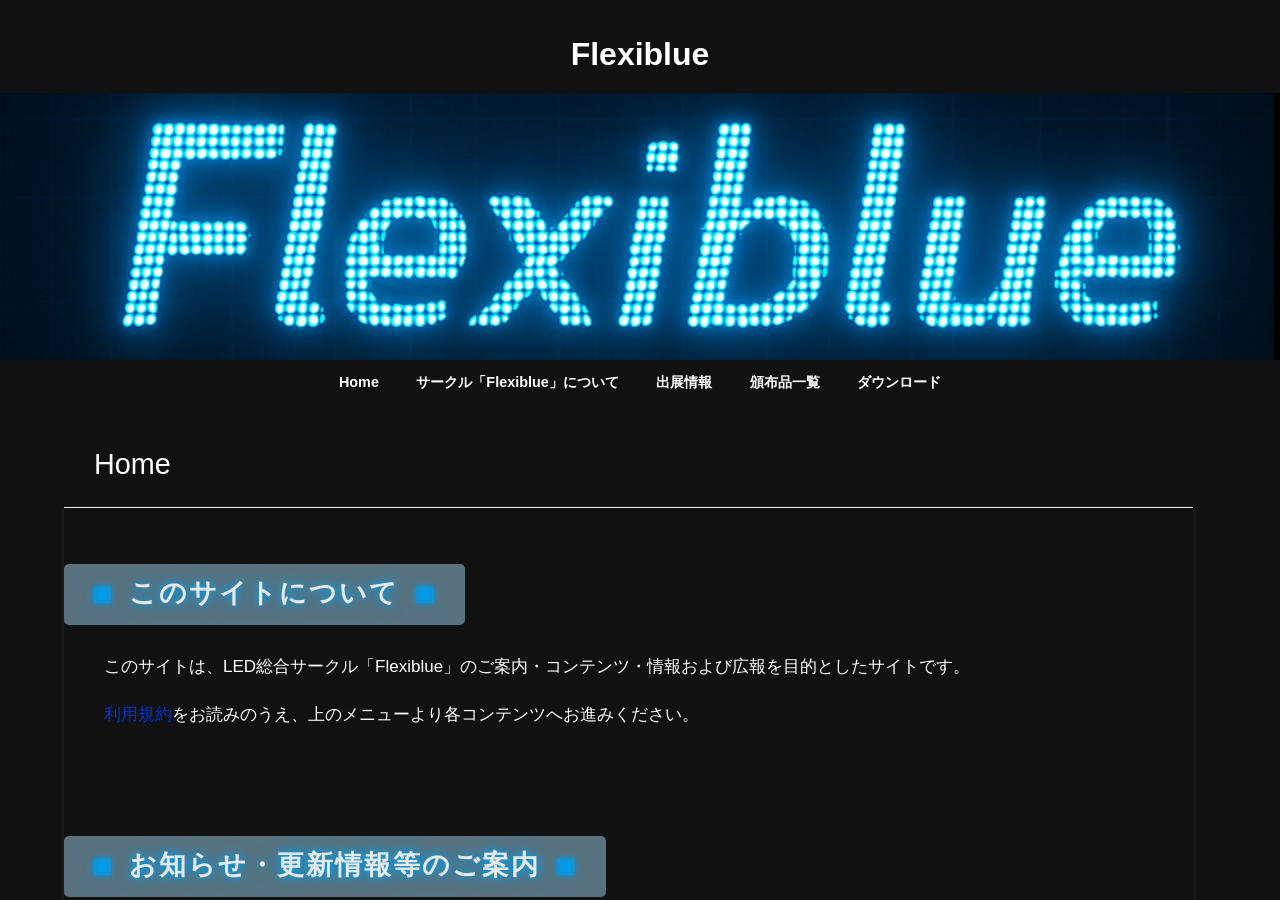
==== commit 46f5e6de: "Remove redirects & rewrite absolute URLs" ====
--- a/index.html
+++ b/index.html
@@ -52,7 +52,7 @@
 		<meta property="og:type" content="website" />
 		<meta property="og:title" content="Home - Flexiblue" />
 		<meta property="og:description" content="このサイトについて このサイトは、LED総合サークル「Flexiblue」のご案内・コンテンツ・情報および広報" />
-		<meta property="og:url" content="https://circle.flexi.blue/" />
+		<meta property="og:url" content="//" />
 		<meta name="twitter:card" content="summary_large_image" />
 		<meta name="twitter:title" content="Home - Flexiblue" />
 		<meta name="twitter:description" content="このサイトについて このサイトは、LED総合サークル「Flexiblue」のご案内・コンテンツ・情報および広報" />
